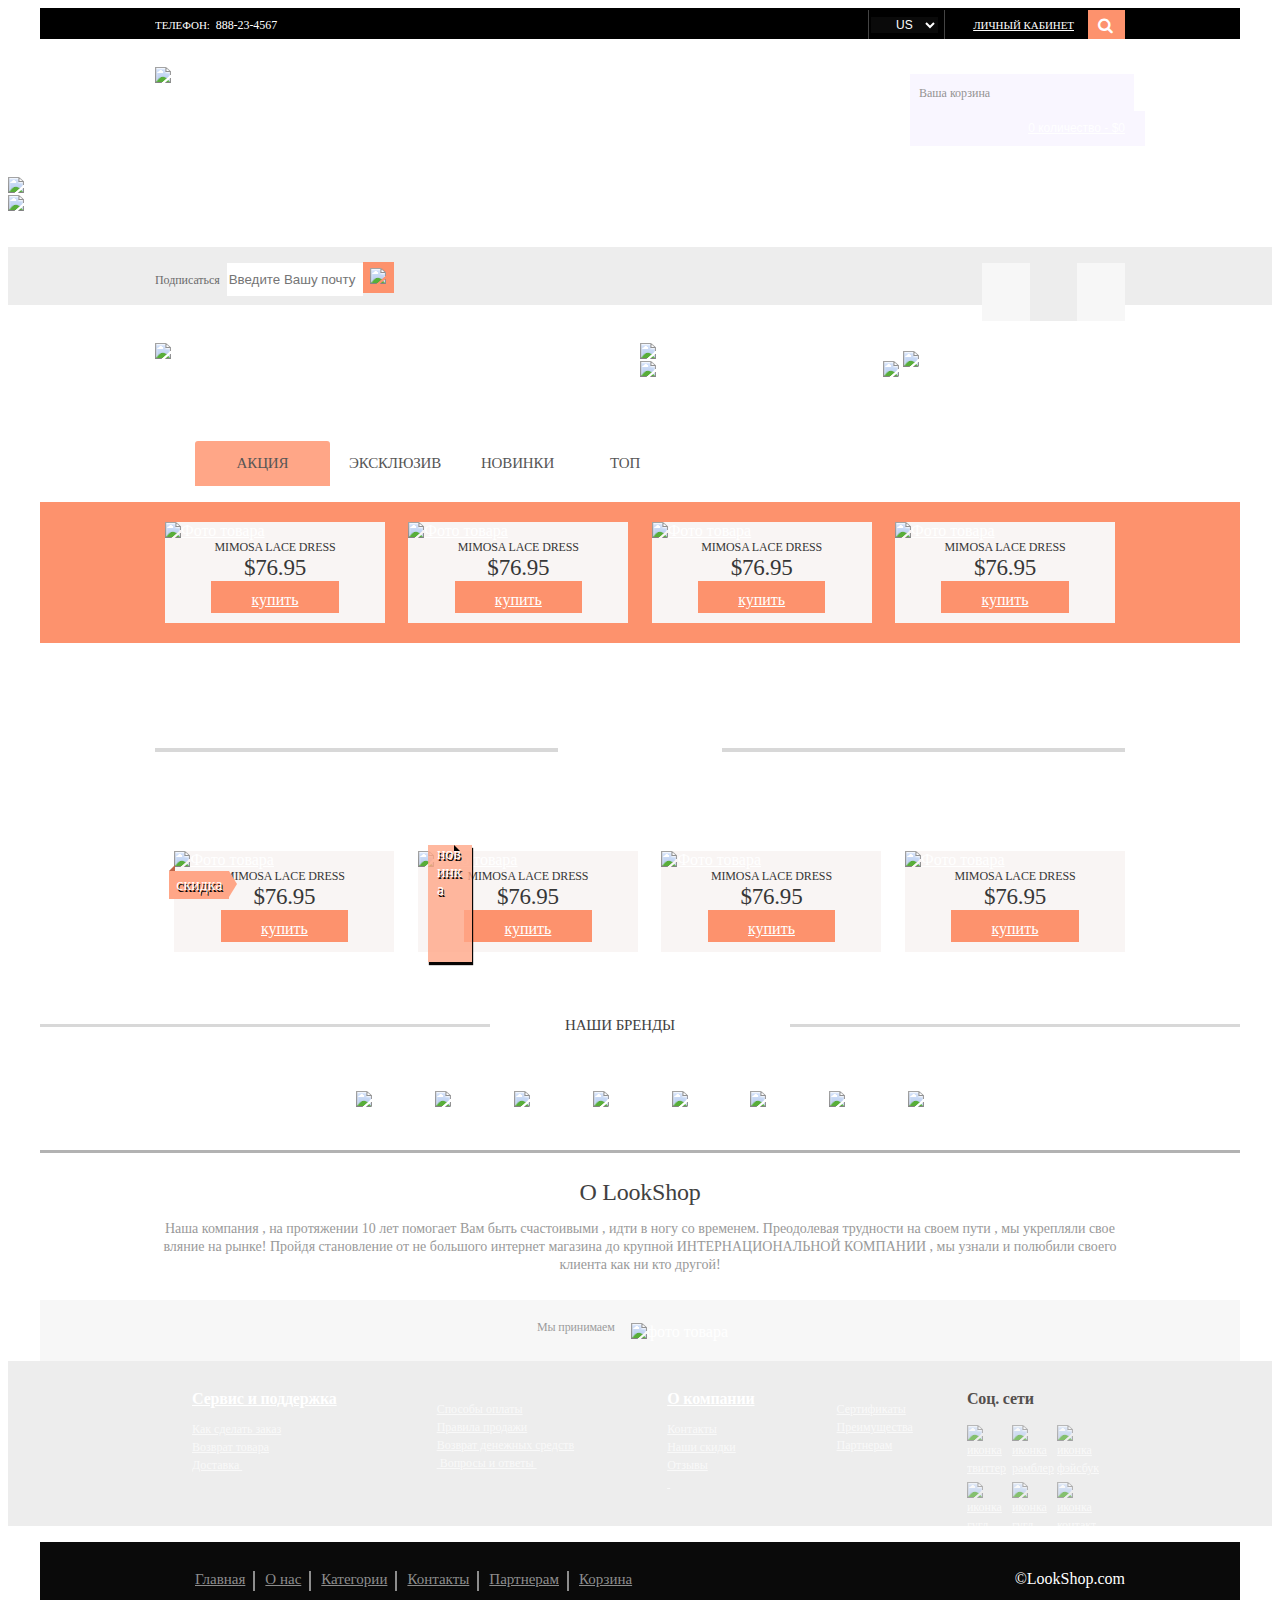
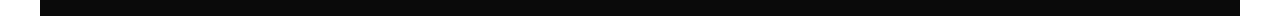
==== index.html @ 387d5df9 "remove template page about 06.12.17 18.17" ====
<!DOCTYPE html>
<html>
<head>
    <meta charset="utf-8">
    <meta name="viewport" content="width=device-width initial-scale=1.0">
    <title>Интернет Магазин</title>
    <link rel="stylesheet" type="text/css" href="css/normalize.css" >
    <link href="//maxcdn.bootstrapcdn.com/font-awesome/4.1.0/css/font-awesome.min.css" rel="stylesheet">
    <link rel="stylesheet" type="text/css" href="css/style.css" >
    <link rel="stylesheet" type="text/css" href="css/animate.min.css">
    <link rel="stylesheet" type="text/css" href="css/media.css" >
    <link rel="stylesheet" type="text/css" href="libs/slick/slick.css"/>
    <link rel="stylesheet" type="text/css" href="libs/slick/slick-theme.css"/>
    <link href="http://allfont.ru/allfont.css?fonts=a_empirial" rel="stylesheet" type="text/css" />
    <script src="js/custom.js"></script>
</head>
<body>
<div id="modal_window" class="modal_dialog">
    <div>
        <a href="#close" id="close" title="Закрыть" class="close">X</a>
     <span>Если не зарегистрированны </span>   <button class="modal_button" value="registr">Зарегистрироваться</button>
        <form class="auth"  method="post">
                <input type="text" name="login" placeholder="введите ваш логин">
                <input type="password" name="password" placeholder="введите ваш пароль">
                <input type="button" value="Войти">
        </form>

    </div>
</div>
    <div class="main">
        <div class="header">
        <div class="wrapper">
            <div class="header_content">
                <div class="care inl"><span>телефон:</span><span class="care_tel">888-23-4567</span></div>
                <div class="right">
                    <div class=" inl select">
                        <form method="get">
                            <select id="phone" name="phone">
                                <option selected value="us">US</option>
                                <option value="rub">RUB</option>
                                <option value="byn">BYN</option>
                                <option value="eur">EUR</option>
                            </select>
                            </form>
                    </div>
                    <div class="inl account"><span class="account_list"><a href="#modal_window" id="open">личный кабинет</a></span></div>

                        <div class="container-2">
                            <span class="icon"><i class="fa fa-search"></i></span>
                            <input type="search" id="search" placeholder="Поиск..." />
                    </div>
                </div>
            </div>
            </div>
        </div>
        <section>
            <div class="wrapper">
                <nav>
                    <div class="logo">
                      <a href="/">  <img src="img/logo.png" alt="logo" title="на главную"></a>
                    </div>

                    <div class="basket">
                        <div class="basket_title">Ваша корзина</div>
                        <div class="bascet_count"><a href="">0 количество  -  $0</a></div>
                        <span class="products_cart">
                            Нет товаров
                        </span>
                    </div>
                    <div class="menu_list">
                    <span>menu</span><button class="top_menu"><img src="img/icons/rounded-rectangle-2-copy-2.png" alt="кнопка" title="открыть иеню"></button>
                        <ul class="menu">
                            <li class="menu_list_hover1"><a href="javascript:void(0);">новинки сезона</a>
                                <ul class="new_list">
                                    <li ><a href="#">новая коллекция(2017)</a></li>
                                    <li><a href="#">осень(2017)</a></li>
                                    <li><a href="#">зима(2017)</a></li>
                                </ul>
                            </li>
                            <li><a href="javascript:void(0);">дизайнерское</a>
                                <ul class="new_list">
                                    <li ><a href="#"></a></li>
                                    <li><a href="#">draftsman</a></li>
                                    <li><a href="#">developer</a></li>
                                </ul>
                            </li>
                            <li><a href="javascript:void(0);">женское</a>
                                <ul class="new_list">
                                    <li ><a href="#">нижнее белье(2017)</a></li>
                                    <li><a href="#">верхняя одежда(2017)</a></li>
                                    <li><a href="#">обувь(2017)</a></li>
                                </ul>
                            </li>
                            <li><a href="javascript:void(0);">мужское</a>
                                <ul class="new_list">
                                    <li ><a href="#">нижнее белье(2017)</a></li>
                                    <li><a href="#">верхняя одежда(2017)</a></li>
                                    <li><a href="#">обувь(2017)</a></li>
                                </ul>
                            </li>
                            <li><a href="javascript:void(0);">Скидки</a>
                                <ul class="new_list">
                                    <li><a href="#"> этот сезон</a> </li>
                                    <li><a href="#">прошлый сезон</a> </li>
                                </ul>
                            </li>
                        </ul>
                    </div>
                </nav>
            </div>
        </section>
        <section>
            <div class="slider_wrap">
                    <div class="single-item">
                        <div  class="slider_container"><img  class="" src="img/slider2-copy.png" alt="фото слайдер" title="фото слайдер"></div>
                       <div class="slider_container"> <img  class="" src="img/banner-three.jpg" alt="фото слайдер" title="фото слайдер"></div>
                        <!--<div class="slider_container"><img  class="" src="img/banner.jpg"></div>-->
                    </div>
                </div>

        </section>
        <section>
            <div class="find_us">
                <div class="wrapper abbs">
                    <div class="add_mail">
                     <span>Подписаться</span><input  type="text" placeholder="Введите Вашу почту">
                        <button id="remember_email"><img src="img/icons/rectangle-9.png"></button>
                    </div>
                    <div class="social">
                        <ul>
                          <li class="facebook"><a href="#"></a> </li><li class="twitter"><a href="#"></a></li><li class="last-soc"><a href="#"></a></li>
                        </ul>
                    </div>
                </div>
            </div>
        </section>
        <section>
            <div class="wrapper">
                <div class="content">
                    <div class="content_best">
                        <a href=""><img src="img/layer-6.png" alt="фото" title="стильный парень">
                            <p class="wow fadeInLeft back-top"><img src="img/7-layers.png"></p>
                        </a>

                    </div>
                    <div class="content_last">
                        <div class="summer">
                            <a href=""><img src="img/layer-3.png" alt="summer_party" title="летняя вечеринка">
                                <p class="wow bounceInRight back-right"><img src="img/4-layerss.png" alt=""></p>
                            </a>

                        </div>
                        <div class="best_sellers"><a href=""><img src="img/layer-5.png" alt="glass" title="девушка">
                            <p class="wow bounceInUp best_sellers_title">best sellers</p>
                        </a>

                        </div>
                        <div class="fall leather"><a href=""><img src="img/layer-7.png" alt="скидка" title="распродожа прошлый сезон">
                            <p class="wow bounceInRight fall leather_title">fall leather</p></a>

                            <span class=" wow bounceInRight fall_img"><a href="#"><img src="img/3-layerss.png" alt="смотреть" title="перейти"></a></span>
                        </div>
                    </div>
                </div>
            </div>
        </section>
        <section class="slider_but" id="slider_target">
            <div class="wrapper">
                <div class="slider_bott" >
                    <ul id="slider_bott_ul">
                        <li class="slider_items whiteborder">Акция</li><li class="slider_items">Эксклюзив</li><li class="slider_items">Новинки</li><li class="slider_items">Топ</li>
                    </ul>
                    <div id="slider_bott_ul_mobile">
                        <form>
                        <select>
                            <option selected>Акция</option>
                            <option>Эксклюзив</option>
                            <option>Новинки</option>
                            <option>Топ</option>
                        </select>
                            </form>
                    </div>

                </div>
            </div>
            <div class="slider_but_rasp" >
                        <div class="wrapper">
                        <div class="container_for_prod">
                            <div class="product_r">
                                <div class="product_r_cont_img">
                                    <a href="#"><img src="img/layer-19.png" alt="Фото товара" title="Изображение"></a>
                                </div>

                                <span class="title_r">MIMOSA LACE DRESS</span>
                                <div class="price"><span class="price_val_r">$</span><span class="product_price_r">76.95</span></div>
                                <span class="product_add_to_cart_r"><a href="">купить</a></span>
                                <span class="into_bascet"><a href="" class="disabled">в корзине</a></span>
                            </div>
                            <div class="product_r">
                                <div class="product_r_cont_img">
                                    <a href="#"><img src="img/layer-17.png" alt="Фото товара" title="Изображение"></a>
                                </div>

                                <span class="title_r">MIMOSA LACE DRESS</span>
                                <div class="price"><span class="price_val_r">$</span><span class="product_price_r">76.95</span></div>
                                <span class="product_add_to_cart_r"><a href="">купить</a></span>
                                <span class="into_bascet"><a href="" class="disabled">в корзине</a></span>
                            </div>
                            <div class="product_r">
                                <div class="product_r_cont_img">
                                    <a href="#"><img src="img/layer-40.jpg" alt="Фото товара" title="Изображение"></a>
                                </div>
                                <span class="title_r">MIMOSA LACE DRESS</span>
                                <div class="price"><span class="price_val_r">$</span><span class="product_price_r">76.95</span></div>
                                <span class="product_add_to_cart_r"><a href="">купить</a></span>
                                <span class="into_bascet"><a href="" class="disabled">в корзине</a></span>
                            </div>
                            <div class="product_r">
                                <div class="product_r_cont_img">
                                    <a href="#"><img src="img/layer-41.jpg" alt="Фото товара" title="Изображение"></a>
                                </div>
                                <span class="title_r">MIMOSA LACE DRESS</span>
                                <div class="price"><span class="price_val_r">$</span><span class="product_price_r">76.95</span></div>
                                <span class="product_add_to_cart_r"><a href="">купить</a></span>
                                <span class="into_bascet"><a href="" class="disabled">в корзине</a></span>
                            </div>
                        </div>
                        </div>
            </div>

        </section>
        <section>
            <div class="wrapper">
                <div class="chang_container">
                    <div class="chang_left"></div>
                    <div class=" wow flip chanj_icon">
                    </div>
                    <div class="chang_right"></div>
                </div>
            </div>
        </section>
        <section>
            <div class="wrapper">
                <div class="centred">
                    <div class="product_r ">
                        <div class="sale"><span>скидка</span></div>
                              <a href="#"><img src="img/layer-39.jpg" alt="Фото товара" title="Изображение"></a>
                            <span class="title_r">MIMOSA LACE DRESS</span>
                            <div class="price"><span class="price_val_r">$</span><span class="product_price_r">76.95</span></div>
                            <span class="product_add_to_cart_r"><a href="">купить</a></span>
                            <span class="into_bascet"><a href="" class="disabled">в корзине</a></span>
                    </div>
                    <div class="product_r">
                        <span class="new_product">новинка</span>
                       <a href="#"> <img src="img/layer-18.png" alt="Фото товара" title="Изображение"></a>
                        <span class="title_r">MIMOSA LACE DRESS</span>
                        <div class="price"><span class="price_val_r">$</span><span class="product_price_r">76.95</span></div>
                        <span class="product_add_to_cart_r"><a href="">купить</a></span>
                        <span class="into_bascet"><a href="" class="disabled">в корзине</a></span>
                    </div>
                    <div class="product_r ">
                       <a href="#"> <img src="img/layer-18.png" alt="Фото товара" title="Изображение"></a>
                        <span class="title_r">MIMOSA LACE DRESS</span>
                        <div class="price"><span class="price_val_r">$</span><span class="product_price_r">76.95</span></div>
                        <span class="product_add_to_cart_r"><a href="">купить</a></span>
                        <span class="into_bascet"><a href="" class="disabled">в корзине</a></span>
                    </div>
                    <div class="product_r ">
                       <a href="#"> <img src="img/layer-18.png" alt="Фото товара" title="Изображение"></a>
                        <span class="title_r">MIMOSA LACE DRESS</span>
                        <div class="price"><span class="price_val_r">$</span><span class="product_price_r">76.95</span></div>
                        <span class="product_add_to_cart_r"><a href="">купить</a></span>
                        <span class="into_bascet"><a href="" class="disabled">в корзине</a></span>
                    </div>
                </div>
            </div>
        </section>
        <section class="brands_list">
            <div class="footer_slide">
                <div class="left_hr"></div>
                <div class="centr_hr"><span>Наши бренды</span></div>
                <div class="rigth_hr"></div>
            </div>
            <div class="brands">
                <div class="wrapper">
                    <ul class="brands_ul">
                        <li><a href=""><img src="img/layer-21.png" alt="бренд" title="бренд"></a> </li>
                        <li><a href=""><img src="img/layer-22.png" alt="бренд" title="бренд"></a> </li>
                        <li><a href=""><img src="img/layer-23.png" alt="бренд" title="бренд"></a> </li>
                        <li><a href=""><img src="img/layer-24.png" alt="бренд" title="бренд"></a> </li>
                        <li><a href=""><img src="img/layer-25.png" alt="бренд" title="бренд"></a> </li>
                        <li><a href=""><img src="img/layer-26.png" alt="бренд" title="бренд"></a> </li>
                        <li><a href=""><img src="img/layer-27.png" alt="бренд" title="бренд"></a> </li>
                        <li><a href=""><img src="img/layer-28.png" alt="бренд" title="бренд"></a> </li>
                    </ul>
                </div>
            </div>
        </section>
        <section>
            <div class="wrapper">
                <div class="obout">
                    <h1>О LookShop</h1>
                    <p>
                       Наша компания , на протяжении 10 лет помогает Вам быть счастоивыми , идти в ногу со временем.
                        Преодолевая трудности на своем пути , мы укрепляли свое вляние на рынке! Пройдя становление от не большого интернет магазина
                        до крупной ИНТЕРНАЦИОНАЛЬНОЙ КОМПАНИИ , мы узнали и полюбили своего клиента как ни кто другой!
                    </p>
                </div>
            </div>
        </section>
        <section>
            <div class="we_accept">
                <div class="img_accept">
                <span>Мы принимаем</span>    <img src="img/layer-29.png" alt="фото товара" title="зображение">
                </div>
            </div>
        </section>
        <section>
            <footer>
                <div class="footer_list">
                    <ul class="footer_customer">
                        <li><a href="#">Сервис и поддержка</a></li>
                        <li><a href="#">Как сделать заказ</a> </li>
                        <li><a href="#">Возврат товара</a></li>
                        <li><a href="#">Доставка </a></li>
                    </ul>
                    <ul class="footer_info">
                        <li><a href="#"></a></li>
                        <li><a href="#">Способы оплаты</a>  </li>
                        <li><a href="#">Правила продажи</a></li>
                        <li><a href="#">Возврат денежных средств</a></li>
                        <li><a href="#"> Вопросы и ответы </a></li>
                        <li><a href="#"></a></li>
                    </ul>
                    <ul class="footer_camp">
                        <li><a href="#">О компании</a> </li>
                        <li><a href="#">Контакты</a></li>
                        <li><a href="#">Наши скидки</a></li>
                        <li><a href="#">Отзывы</a></li>
                        <li><a href="#"> </a></li>
                        <li> <a href="#"></a></li>
                    </ul>
                    <ul class="fooret_sity">
                        <li><a href="#"></a></li>
                        <li><a href="#">Сертификаты</a></li>
                        <li><a href="#">Преимущества</a></li>
                        <li><a href="#">Партнерам</a></li>
                        <li><a href="#"></a></li>
                        <li><a href="#"></a></li>
                    </ul>
                    <ul class="social_footer">
                        <li>Соц. сети</li>
                        <li><span class="twitt">
                            <a href="#"><img src="img/icons/vector-smart-objectr.png" alt="иконка твиттер" title="твиттер"></a>
                        </span><span class="ramb">
                             <a href="#"><img src="img/icons/vector-smart-objecte.png"alt="иконка рамблер" title="рамблер"></a>
                        </span><span class="face">
                             <a href="#"><img src="img/icons/vector-smart-objectw.png"alt="иконка фэйсбук" title="фэйсбук"></a>
                        </span></li>
                        <li><span class="googl">
                            <a href="#"><img src="img/icons/vector-smart-objectg.png" alt="иконка гугл" title="гугл"></a>
                        </span><span class="t">
                           <a href="#"><img src="img/icons/vector-smart-objecttt.png" alt="иконка гугл" title="соц сеть"></a>
                        </span><span class="vk">
                            <a href="#"><img src="img/icons/vector-smart-objectvv.png" alt="иконка контакт" title="контакт"></a>
                        </span></li>
                    </ul>
                </div>
                <div class="footer_adapt">
                    <button class="bottom_menu"><img src="img/icons/rounded-rectangle-2-copy-3.png"></button>
                    <div class="wrapper">
                        <ul class="footer_adapt_list">
                            <li><a href="/">Главная</a></li>
                            <li><a href="about.html">О нас</a></li>
                            <li><a href="products.html">Категории</a></li>
                            <li><a href="contact.html">Контакты</a></li>
                            <li><a href="partneram.html">Партнерам</a></li>
                            <li><a href="basket.html">Корзина</a></li>
                        </ul>
                        <span class="copy">&copy;LookShop.com</span>
                    </div>
                </div>
            </footer>
        </section>
    </div>
    <script src="https://ajax.googleapis.com/ajax/libs/jquery/3.2.1/jquery.min.js"></script>
    <script src="libs/slick/slick.min.js"></script>
    <script src="js/jqyery.js"></script>
    <script src="js/wow.min.js"></script>

    <script>
        new WOW().init();
    </script>
</body>
</html>
---- css/style.css ----
html,body{
    height: 100%;
    background-color: #ffffff;
    position: relative;
}
/*modal window*/
.modal_dialog{
    position: fixed;
    left: 0;
    top:0;
    bottom: 0;
    right: 0;
    background: rgba(0,0,0,0.8);
    z-index: 88888;
    display: none;
}

.modal_dialog > div{
    width: 400px;
    position: relative;
    margin: 50px auto;
    padding: 10px;
    border-radius: 10px;
    background: linear-gradient(to bottom, #fd926d 0%, #ffffff 100% );

}
.close {
    background: #606061;
    color: #FFFFFF;
    line-height: 25px;
    position: absolute;
    right: -12px;
    text-align: center;
    top: -10px;
    width: 24px;
    text-decoration: none;
    font-weight: bold;
    -webkit-border-radius: 12px;
    -moz-border-radius: 12px;
    border-radius: 12px;
    -moz-box-shadow: 1px 1px 3px #000;
    -webkit-box-shadow: 1px 1px 3px #000;
    box-shadow: 1px 1px 3px #000;
}

.close:hover { background: #00d9ff; }

.modal_button{
    color:#fd926d;
    border: navajowhite;
    border-radius: 4px;
    margin-left: 18px;
    margin-right: 27px;
    height: 35px;
    transition: all 1s;
    background: #ffffff;
}
.modal_button:hover{
    box-shadow: 0 0 1px 1px #080503;
}

.modal_button:active{
    box-shadow: 0 0 1px 1px #080503 inset;
}

.auth input[type=text],.auth input[type=password]{
    display: block;
    margin-top: 10px;
    margin-bottom: 20px;
    margin-left: auto;
    margin-right: auto;
    border-radius: 2px;
    padding: 10px;
    border: none;
    width: 170px;
    outline: 3px solid rgba(253, 146, 109, 0.94);

}
.auth input[type=text]:hover,.auth input[type=password]:hover{
    background:linear-gradient(to bottom, #fd926d 0%, #ffffff 100%);
}

.auth input[type=button]{
    display: block;
    border: none;
    border-radius: 2px;
    margin: 0 auto;
    width: 100px;
    height:20px;
    background: #ffffff;
}
.auth input[type=submit]:active{
    background: #000000;
    color: rgba(255, 255, 255, 1);
}
/*modal window and*/
.main{
    width: 100%;
}
*{
    color: white;
}
@font-face {
    font-family: Arial - Bold MT; /* Гарнитура шрифта */
    src: url(/fonts/ArialBoldMT.ttf); /* Путь к файлу со шрифтом */
}
.header{
    max-width: 1200px;
    height: 31px;
    margin: 0 auto;
    line-height: 31px;
    background-color: #000000;

}

.wrapper{
    margin: 0 auto;
    max-width: 970px;
    height: 100%;
}
.header_content{
    overflow: hidden;
    height: 31px;
}
.header_top_menu{
    margin: 0;
    padding: 0;
    height: 31px;
    display: inline-block;
    float: right;
}
.header_top_menu li{
    height: 31px;
    display: inline-block;
}
.care{
    font-family: "Source Sans Pro";
    font-size: 11px;
    font-weight: 400;
    text-transform: uppercase;
    letter-spacing: -0.06px;
}
.care_tel{
    font-size: 12px;
    margin-left: 6px;
}
.inl{
    display: inline-block;
}
.right{
    float: right;
}
.select{
    text-align: center;
    width: 71px;
    font-family: "Source Sans Pro";
    font-size: 11px;
    font-weight: 400;
    text-transform: uppercase;
    padding-right: 0px;
    letter-spacing: -0.06px;
    border-left: 1px solid #444444;
    position: relative;
}
.select select{
    border: none;
    font-size: 12px;
    padding-left: 21px;
    outline: none!important;
}
#slider_bott_ul_mobile{
    display: none;
}

#phone{
    color: #ffffff;
    background-color: #0a0a0a;
    outline: none;
}
.account{
    text-align: right;
    width: 129px;
    font-family: "Source Sans Pro";
    font-size: 11px;
    font-weight: 400;
    text-transform: uppercase;
    padding-right: 15px;
    letter-spacing: -0.06px;
    position: relative;
    border-left: 1px solid #444444;
    border-right: 1px solid #444444;

}
.account:after{
    content: '';
    display: block;
    position: absolute;
    top: 0;
    left: 100%;
    width: 1px;
    height: 100%;

}
.account_list a {
    color: #ffffff;
    text-decoration: underline;
}

.icon_search{
    width: 34px;
    border-right: 1px solid #444444;
    position: relative;
}
.icon_search img{
    vertical-align: middle;
    padding-left: 5px;
}
.icon_search form{
    position: absolute;
}

.container-2{
    width: 31px;
    height: 31px;
    display: inline-block;
    vertical-align: middle;
    white-space: nowrap;
    position: relative;
}

.container-2 input#search{
    width: 27px;
    height: 31px;
    background: #fd926d;
    border: none;
    position: absolute;
    top: 0;
    right: 0;
    font-size: 10pt;
    /* float: left; */
    padding-right: 35px;
    color: #fff;
    -webkit-transition: width .55s ease;
    -moz-transition: width .55s ease;
    -ms-transition: width .55s ease;
    -o-transition: width .55s ease;
    transition: width .55s ease;
}

.container-2 input#search::-webkit-input-placeholder {
    color: #f9f6ff;
}

.container-2 input#search:-moz-placeholder { /* Firefox 18- */
    color: #c7c4ff;
}

.container-2 input#search::-moz-placeholder {  /* Firefox 19+ */
    color: #c7c4ff;
}

.container-2 input#search:-ms-input-placeholder {
    color: #c7c4ff;
}
.container-2 .icon{
    position: absolute;
    top: 0px;
    left: 4px;
    width: 100%;
    height: 100%;
    /* margin-left: 17px; */
    /* margin-top: 17px; */
    z-index: 1;
    /* color: #4f5b66; */

}
.container-2 input#search:focus, .container-2 input#search:active{
    outline:none;
    width: 300px;
}

.container-2:hover input#search{
    width: 300px;
}

.container-2:hover .icon{
    color: #ff564f;
}


nav{

    padding: 0;
}
nav:after{
    content: '';
    display: block;
    clear: both;
}

.logo{
    padding-top: 12px;
    height: 106px;
    line-height: 106px;
    float: left;

}
.menu_list{
    margin-left: 120px;
    margin-right: 215px;
    padding-right: 20px;
}
.menu_list span{
    display: none;
}
.top_menu{
    display: none;
}
.munu_buttom{
    display: none;
}
.munu_buttom img{
    width: 50px;
    height: 50px;
}

.menu{
   display: flex;
    align-items: center;
    justify-content: space-around;
    height: 106px;
}

.menu_list li{
    display: inline-block;
    color: #000000;
    font-family: "Source Sans Pro";
    font-size: 19px;
    font-weight: 400;
    letter-spacing: -0.08px;
    list-style-type: none;
    position: relative;
}
.menu li a{
    display: block;
    height: 100%;
    width: 100%;
}
.menu li a:hover{
    text-decoration: overline;
}

.menu_list li:after{
    content: '';
    display: block;
    position: absolute;
    top: 50%;
    right: -14px;
    width: 9px;
    height: 5px;
    background: url(../img/icons/pix1.png) no-repeat;
}
.menu_list li:hover:after{
    background: url(../img/icons/pix2.png) no-repeat;
}

.menu li .new_list{
    min-width: 180px;
    position: absolute;
    left: -56px;
    top: 100%;
    display: none;
    list-style-type: none;
    transition: 0.9s;


}
.menu li:hover .new_list{
    display: block;
    z-index: 200;
}
.new_list li{
    display: block;
    height: 53px;
    width: 100%;
    margin: 0;
    padding: 0;
    font-size: 12px;
    line-height: 53px;
    background:linear-gradient(to bottom, #fd926d 0%, #fd554b 100%);
    text-align: center;
    text-transform: uppercase;
}
.new_list li:after{
    content: '';
    display: none;
}

.new_list li a:hover:before{
   content: '';
    display: block;
    width: 5px;
    height: 100%;
    background-color: #080503;
    position: absolute;

}
.new_list li a {
    transition: 0.7s;
    display: block;
    width: 100%;
    height: 100%;
    position: relative;
}
.new_list li a:hover{
    text-decoration: none;
}

.basket{
    width: 215px;
    height: 69px;
    float: right;
    margin-top: 19px;
    position: relative;
    transition: 0.7s;
    box-sizing: border-box;

}

.basket:after{
    content: '';
    display: block;
    clear: both;
}

.basket_title{
    width: 215px;
    height: 35px;
    line-height: 35px;
    background: #f9f6ff;
    padding-left: 9px;
    padding-top: 2px;
    color: #949393;
    font-family: "Source Sans Pro";
    font-size: 12px;
    font-weight: 400;
}
.bascet_count{
    width: 215px;
    height: 35px;
    line-height: 35px;
    background: #f9f6ff;
    text-align: right;
    padding-right: 20px;
    color: #949393;
    font-family: "Arial MT",sans-serif;
    font-size: 12px;
    font-weight: 400;
}
.basket:after{
    position: absolute;
    top: 15px;
    left: 91%;
    content: '';
    display: block;
    width: 9px;
    height: 6px;
    background: url(../img/icons/pixel.png) no-repeat;
}

.basket:before{
    position: absolute;
    top: 40px;
    left: 10px;
    content: '';
    display: block;
    width: 20px;
    height: 20px;
    background: url(../img/icons/vector-smart-object.png) no-repeat;

}


.products_cart{
   display: none;
    width: 216px;
    position: absolute;
    top: 64px;
    left: 0;
    text-align: center;
    background-color: #fafafa;
    color: #6b6b6b;
    z-index: 20;
    transition: 0.7s;
    padding: 10px;
}
.basket:hover .products_cart{
    display: block;
}

.slider_wrap{
    width: 100%;
    margin: 0 auto;
    position: relative;
}
.slider_container img{
    height: 400px;
    width: 100%;
}

.slick-list{
    overflow: hidden;
}
.slider_body .slick-list{
    overflow: visible;
}
.slider_wrap .slick-next{
    top: 45%;
    z-index: 100;
}
.slider_wrap .slick-prev{
   left: 0;
    top: 45%;
    z-index: 100;
}
.slider_wrap .slick-prev:after{
    content: '';
    display: block;
    width: 100%;
    height: 100%;
    background: #d6d2cd;
    color: rgba(255, 255, 255, 0.56);
    background: url("../img/icons/arrow_left.svg") no-repeat;

}
.slider_wrap .slick-next:after{
    content: 'sdg';
    display: block;
    width: 100%;
    height: 100%;
    background: #d6d2cd;
    color: rgba(255, 255, 255, 0.56);
    background: url("../img/icons/arroe-right.svg") no-repeat;
}
.find_us{
    height: 58px;
    background-color: #ededed;
    margin-top: 34px;
}
.add_mail{
    display: inline-block;
    width: 260px;
    padding-top: 13px;
    position: relative;
    margin-right: auto;
}
.abbs{
    position: relative;
}
.add_mail span{
    color: #6b6b6b;
    font-family: "Source Sans Pro";
    font-size: 12px;
    font-weight: 400;
    letter-spacing: -0.06px;
    margin-right: 7px;
}
.add_mail button{
    border: none;
    /* display: block; */
    /* display: inline-block; */
    width: 31px;
    height: 31px;
    background-color: #fd926d;
    /* position: absolute; */
    /* top: 13px; */
    /* right: 21px; */
    margin: 0;
    padding: 0;
    margin-top: 2px;
    margin-left: -4px;
}
input[type=text]{
    /* padding-left: 10px; */
    /* display: inline-block; */
    /* vertical-align: middle; */
    width: 132px;
    height: 31px;
    background-color: #ffffff;
    border: none;
}
.social{
    position: absolute;
    right: 0;
   text-align: right;
    display: inline-block;
    width: 183px;
    height: 58px;


}
.social li {
    width: calc(100% /3);
    display: inline-block;
    vertical-align: middle;
    text-align: center;
}

.social li a{
    display: block;
    width: 100%;
    height: 100%;
}

.social li a:hover{
   border: 1px solid transparent;
}


.facebook{

    height: 58px;
    background: url("../img/icons/shape-2.png") no-repeat center;
    background-color: #f7f7f7;
}
.twitter{

    height: 58px;
    background: url("../img/icons/shape-3.png") no-repeat center;
    background-color: #ededed;
}
.last-soc{

    height: 58px;
    background: url("../img/icons/shape-4.png") no-repeat center ;
    background-color: #f7f7f7;
}
.content{
    padding-top: 38px;
    display: flex;
    overflow: hidden;

}

.content_best{
    flex-basis: 50%;
    position: relative;
}

.content_best img{
    width: 100%;
    display: block;
}
.back-top{
    position: absolute;
    top: 58px;
    left: 221px;
}

.content_last{
    display: flex;
    flex-wrap: wrap;
    flex-basis: 50%;
}
.summer{
    width: 100%;
    position: relative;
}
.summer img{
    width: 100%;
    display: block;
}

.back-right{
    position: absolute;
    top: 20px;
    left: 25px;
}
.best_sellers{
    width: 50%;
    position: relative;
}
.best_sellers img{
    width: 100%;
    display: block;
}

.best_sellers_title{
    position: absolute;
    top: 73%;
    left: 17px;
    text-shadow: 0 2px 0 rgba(0, 0, 0, 0.19);
    color: #ffffff;
    font-family: "Source Sans Pro";
    font-size: 30px;
    font-weight: 400;
    text-transform: uppercase;
}
.fall leather{
    width: 50%;
    position: relative;
}
.fall leather img{
    width: 100%;
    display: block;
}
.fall leather_title{
    position: absolute;
    top: 20px;
    left: 20px;
    color: #ffffff;
    font-family: "Source Sans Pro";
    font-size: 36px;
    font-weight: 400;
    line-height: 30px;
    text-transform: uppercase;
}

.fall_img{
    position: absolute;
    left: 20px;
    bottom: 10px;
}

.slider_but{
    margin: 0 auto;
    margin-top: 46px;
    max-width: 1200px;
    max-height: 466px;
    overflow: hidden;
}
.slider_bott{
    clear: both;
}

.slider_bott li{
    display: inline-block;
    text-align: center;
    color: #555555;
    font-size: 15px;
    height: 45px;
    line-height: 45px;
    font-weight: 400;
    text-transform: uppercase;
    /* Text style for "designers" */
    letter-spacing: -0.15px;

}
.slider_bott ul{
    display: inline-block;
}

#slider_bott_ul{
    cursor: pointer;
}


.slider_bott li:first-child{
    width: 135px;

}
.slider_bott li:nth-child(2){
    width:130px;
}
.slider_bott li:nth-child(3){
    width:115px;
}
.slider_bott li:last-child{
    width: 100px;
}
.container_for_prod{
    display: flex;
    justify-content: space-between;
    padding-top: 20px;
    margin-left: 10px;
    margin-right: 10px;
}
.product_r_cont_img{
    max-width: 220px;
    max-height: 290px;
    overflow: hidden;
}

.slider_but_rasp{
    background: #fd926d;
}

.whiteborder {
    border-radius: 3px 3px 0  0;
    background-color: #ffa687;
}

.hede{
    display: none!important;
}
.showw{
    display: block!important;
}


/*products*/

.slider_body .product_r:hover{
    transform: scale(1.1);
}
.product_r{
    display: flex;
    flex-direction: column;
    flex-wrap: wrap;
    flex-basis: 220px;
    justify-content: space-between;
    background-color: #f9f5f4;
    transition: 1s;
    position: relative;
    margin-bottom: 20px;
}
.product_r:last-child{
    margin-right: 0;
}

.product_r:hover {
    transform: scale(1.1);
}


.sale{
    position: absolute;
    top: 20px;
    left: -5px;
    width: 60px;
    height: auto;
background: rgba(255, 166, 135,1);
    text-align: center;
}
.sale span{
    display: block;
    padding: 5px;
    text-shadow:  1px 2px #000000;
}
.sale span:after{
    content: '';
    display: block;
    position: absolute;
    left: 100%;
    top:0;
    width: 0;
    height: 0;

    border-left: 8px solid rgba(255, 166, 135,1);
    border-top: 13px solid transparent;
    border-bottom: 13px solid transparent;
}

.sale span:before{
    content: '';
    display: block;
    position: absolute;
    left: 0px;
    top: -6px;
    width: 0;
    height: 0;
    border-bottom: 6px solid #c06547;
    border-left: 6px solid transparent;

}
.new_product{
    position: absolute;
    top: -6px;
    left: 10px;
    display: block;
    width: 26px;
    height: 117px;
    background: rgba(255, 166, 135, 0.8);
    word-wrap: break-word;
    padding: 0 9px;
    box-shadow: 1px 3px 1px 0px #080503;
    text-shadow:  1px 2px #000000;
}
.new_product:before{
    content: '';
    display: block;
    position: absolute;
    top: 0;
    left: 26px;
    width: 0;
    height: 0;
    border-right: 6px solid transparent;
    border-bottom: 6px solid #000000;
}

.product_r_hover:hover{
    transform: scale(1.1);
}



.product_r img{
    width: 100%;
    height: auto;
    display: block;
}
.wrapper_img{
    overflow: hidden;
}

.title_r{
    display: block;
    text-align: center;
    color: #373737;
    font-family: "Source Sans Pro";
    font-size: 12px;
    font-weight: 400;
    text-transform: uppercase;
    letter-spacing: -0.14px;
}

.price_val_r{
    display: inline-block;
    color: #373737;
    font-family: "Source Sans Pro";
    font-size: 23px;
    font-weight: 400;
    text-transform: uppercase;
    letter-spacing: -0.22px;
}

.product_price_r{
    color: #373737;
    font-family: "Source Sans Pro";
    font-size: 23px;
    font-weight: 400;
    text-transform: uppercase;
    letter-spacing: -0.22px;
}
.price{
    text-align: center;
}
.product_add_to_cart_r{
    display: block;
    width: 58%;
    height: 32px;
    margin: 0 auto;
    background: #fd926d;
    text-align: center;
    margin-bottom: 10px;
    box-sizing: border-box;

}

.block_sale .product_add_to_cart_r{
    width: 100px;
}
.product_add_to_cart_r a{
    display: block;
    width: 100%;
    height: 100%;
    color: #ffffff;
    padding: 10px;
    box-sizing: border-box;
}

.into_bascet{
    display: none;
    width: 120px;
    height: 32px;
    margin: 0 auto;
    background: rgba(8, 5, 3, 0.94);
    text-align: center;
}
.into_bascet a.disabled {
    display: block;
    width: 100%;
    height: 100%;
    padding: 10px;
    pointer-events: none; /* делаем ссылку некликабельной */
    cursor: default; /* устанавливаем курсор в виде стрелки */
    color: #999; /* цвет текста для нективной ссылки */

}

.chang_container{
    display: flex;
    justify-content: space-between;
    align-items: center;
    margin-top: 28px;
    margin-bottom: 23px;
}
.chang_left{
    width: calc(50% - 80px);
    height: 4px;
    background-color: #b2b2b2;
    opacity: 0.5;
}
.chang_right{
    width: calc(50% - 80px);
    height: 4px;
    background-color: #b2b2b2;
    opacity: 0.5;
}
.chanj_icon{
    position: relative;
    width: 165px;
    height: 157px;
    background: url(../img/6-layers.png) no-repeat center;
    z-index:800;
}
.chanj_icon span{
    width: 73px;
    height: 27px;
    position: absolute;
    top: 33px;
    left: 32px;
    font-family: "Source Sans Pro";
    font-size: 17px;
    font-weight: 400;
    text-transform: uppercase;
}
.centred{
    display: flex;
    flex-wrap: wrap;
    margin-left: 2%;
    justify-content: space-between;
    margin-bottom: 44px;
}


.footer_slide{
    display: flex;
    margin-top: 31px;
    margin-bottom: -8px;
    align-items: center;
    max-width: 1200px;
    margin: 0 auto;
    justify-content: space-between;

}
.left_hr{
    max-width:507px;
    min-width: calc(50% - 150px);
    height: 3px;
    background-color: #b2b2b2;
    opacity: 0.5;
}
.rigth_hr{
    max-width: 507px;
    min-width: calc(50% - 150px);
    height: 3px;
    background-color: #b2b2b2;
    opacity: 0.5;
}
.centr_hr{
    display: inline-table;
    width: 150px;
}
.centr_hr span{

    color: #414141;
    font-family: "Source Sans Pro";
    font-size: 15px;
    font-weight: 400;
    text-transform: uppercase;
    letter-spacing: -0.15px;
}
.brands{
    height: 100px;
    max-width: 1200px;
    border-bottom: 3px solid #b2b2b2;
    margin: 0 auto;

}
.brands ul{
    display: flex;
    justify-content: center;
    height: 100px;
    flex-wrap: wrap;
    align-items: center;
}

.brands ul li{
    display: flex;
    padding-left: 23px;
}
.brands ul li:first-child{
    padding-left: 0;
}
.brands_media{
    display: none;
}
.obout{
    text-align: center;

}
.obout h1{
    color: #414141;
    font-family: "Source Sans Pro";
    font-size: 24px;
    font-weight: 400;
    letter-spacing: -0.24px;
    margin-top: 26px;
    margin-bottom: 9px;
}
.obout p{
    color: #999999;
    font-family: "Source Sans Pro";
    font-size: 14px;
    font-weight: 400;
    line-height: 18px;
}

.img_accept{
    display: inline;
    margin: 0 auto;
}
.img_accept img{
    margin-right: 15px;
}
.we_accept{
    display: flex;
    max-width: 1200px;
    margin: 0 auto;
    margin-top: 26px;
    align-items: center;
    height: 61px;
    background-color: #f7f7f7;
    text-align: center;
    vertical-align: middle;
}

.we_accept span {
    opacity: 0.5;
    color: #414141;
    font-family: "Source Sans Pro";
    font-size: 12px;
    font-weight: 400;
    letter-spacing: -0.12px;
    vertical-align: super;
    margin-right: 12px;
}
/*product galery*/
.centred .product:first-child{
    margin-left: 0;
}

/*products page*/

.slider_3 button.slick-prev{
    left: 0px;
    top: calc(50% - 44px);
    z-index: 100;

}

.slider_3 button.slick-next{
    right: 0px;
    top: calc(50% - 44px);
}


.slider_3 button.slick-prev:after{
    content: '';
    display: block;
    width: 100%;
    height: 100%;
    background: url("../img/icons/arrow_left.svg") no-repeat;
}

.slider_3 button.slick-next:after{
    content: '';
    display: block;
    width: 100%;
    height: 100%;
    background: url("../img/icons/arroe-right.svg") no-repeat;
}
.products_for_slide{
    display: inline-flex!important;
    justify-content: space-between;
    padding: 30px;
    flex-wrap: nowrap;
    width: 100%;
    height: auto;
    box-shadow: 0px 0 23px -1px #080503 inset;

}
.products_for_slide:hover{
    box-shadow: 0px 0 23px -1px #fd926d inset;
}

.products_img_slide{
    overflow: hidden;
    min-width: 250px;
    max-width: 300px;
    height: 328px;
}

.products_img_slide img{
    width: 100%;
    height: auto;
    display: block;
}

.products_content_for_slide{
    flex-grow: 1;
    flex-basis: 650px;
}
.products_title,.products_text,.products_price{
    color: #d6d2cd;
    font-style: italic;

}
.products_title{
    text-shadow: 1px 1px #000;
    font-size: 25px;
    margin-bottom: 20px;
    margin-left: 20px;
}

.products_text{
    width: 70%;
    text-align: justify;
    font-size: 20px;
    margin: 20px;
    text-shadow: 1px 1px rgb(8, 5, 3);
}


.products_price{
    font-size: 20px;
    margin-left: 20px;
    color: #fd926d;
}
.products_content{

    display: flex;
    margin-top: 21px;


}
.products_content_left{
    background-color: #f9f6ff;
    max-width: 720px;

}
.products_menu{
    flex-basis: 237px;
    background-color: #f9f6ff;
    margin-left: 10px;

}

.pagination{
    height: 31px;
    text-align: right;
    margin-bottom: 20px;
}
.pagination_count,.pagination_count span{
    display: inline-block;
    color: #4d4d4d;
    font-family: "Source Sans Pro";
    font-size: 11px;
    font-weight: 400;
}
.pagination ul{
    display: inline-flex;

}
.pagination ul li{
    display: inline-block;
    width: 30px;
    height: 31px;
    margin-left: 4px;
    color: #4d4d4d;
    background-color: #f4f4f4;
}
.pagination ul li a{
    display: inline-flex;
    width: 100%;
    height: 100%;
    align-items: center;
    justify-content: center;
}
.last_pag{

    background-color: #f4f4f4;
}
.pagination .active_pag{
    background-color: #e5e5e5;
}
.products_content_left > .centred > .product_r{
    justify-content: space-between;
    margin-right: 0px;
    margin-bottom: 28px;


}

.products_content_left > .centred > .product_r:first-child{
    margin-left: 0;

}
.products_content_left > .centred{
    flex-wrap: wrap;
    margin-left: 0;
}
.hr{
    height: 1px;
    background-color: #d6d6d6;
    margin-top: 15px;
    margin-bottom: 10px;
}
.products_menu_title h2{
    height: 31px;
    line-height: 31px;
    background-color: #0a0a0a;
}
.products_menu_title{
color: #ffffff;
    font-family: "Source Sans Pro";
    font-size: 12px;
    text-transform: uppercase;
}

#menu_body li ul {
    display: none;
}

#menu_body {

}
#menu_body a {
    display:inline-block;
    width: 92%;

}

#menu_body ul li {
    list-style-type: none;
    border-bottom: 1px solid #d6d6d6;
    color: #727272;
    font-family: "Source Sans Pro";
    font-size: 12px;
    font-weight: 400;
    line-height: 26px;
    text-transform: uppercase;
    position: relative;
}
.menu_icons_open:after{
    content: '';
    display: block;
    position: absolute;
    top: 7px;
    right: 9px;
    width: 9px;
    height: 9px;
    background: url(../img/rectangle-25.png) no-repeat center;
}
.menu_icons_close:after{
    content: '';
    display: block;
    position: absolute;
    top: 7px;
    right: 9px;
    width: 9px;
    height: 9px;
    background: url(../img/rectangle-25-copy-2.png) no-repeat center;
}

#menu_body ul li a {
    color: #0a0a0a;
    text-decoration: none;

}

#menu_body ul li ul li {
    border: 0;
    list-style-type: square;
    list-style-position: inside;
    color: #fd926d;
    background: #ffffff;
    padding-left: 10px;
}

#menu_body ul li ul{
    border-top: 1px solid #fff;
}

.polzunok{
    margin-top: 29px;
}

.polzunok label{
    color: #848484;
    padding-left: 5px;
}
#slider-range{
    margin-top: 23px;
}
.filtr_buut{
    display: block;
    width: 76px;
    border: 1px solid #ffffff;
    border-radius: 10px;
    margin: 0 auto;
    margin-top: 20px;
}


.size-title{
    display: block;
    margin-top: 40px;
    text-align: center;
    color: #5e5e5e;
    font-family: "Source Sans Pro";
    font-size: 12px;
    font-weight: 400;
    text-transform: uppercase;
}
.size{
    margin: 0 auto;
    display: flex;
    justify-content: space-between;
    list-style-type: none;margin-top: 10px;


}
.size li{
    width: calc(100% / 5 - 7px);
    height: 31px;
    text-align: center;
}
.size li a {
    display: flex;
    align-items: center;
    justify-content: center;
    width: 100%;
    height: 100%;
    color: #4d4d4d;
    background-color: #f4f4f4;
    font-family: "Source Sans Pro";
    font-size: 11px;
    font-weight: 400;
    text-transform: uppercase;
}
.size li a:hover{
    background-color: #fd926d;
    color: white;
}
.block_sale{
    margin-top: 38px;
}
.block_sale h2{
    height: 31px;
    line-height: 31px;
    background-color: #000000;
}
.product_onsale{
    display: flex;
    margin-top: 9px;
    border-bottom: 1px solid  #d6d6d6;
}
.product_onsale_text{
    margin-left: 9px;
}
.product_onsale_title{
    color: #5e5e5e;
    font-family: "Source Sans Pro";
    font-size: 12px;
    font-weight: 400;
    text-transform: uppercase;
}
.last_price{
    display: inline-block;
    color: #5e5e5e;
    text-decoration: line-through;
    margin-bottom: 10px;
}
.new_price{
    display: inline-block;
    color: #fd926d;
    font-family: "Source Sans Pro";
    font-size: 16px;
    font-weight: 400;
    text-transform: uppercase;
    margin-bottom: 10px;
}
    /*products page and*/


/*product page*/
.product_content{
    display: flex;
    flex-wrap: wrap;
    justify-content: center;
}
.product_content img{
    max-width: 401px;
    max-height:501px;
    display: block;
}

.smoll_img_for_product{
    display: flex;

}
.img_for_prod{

    margin-right: 13px;
    margin-top: 13px;
}

.br_top{
    border-top: 2px solid #000000;
}
.br_none{
    border:none;
}
.img_for_prod img{
    max-width: 90px;
    max-height: 110px;
}
.img_for_prod:last-child{
    margin-right: 0;
}

.search_social{
    display: flex;
    justify-content: space-between;
    flex-wrap: wrap;
    min-height: 90px;
    border-top: 1px solid  #d6d6d6;
    border-bottom: 1px solid  #d6d6d6;
    margin-top: 30px;
    margin-bottom: 37px;
}
.title_for_soc{
    color: #4d4d4d;
    font-family: "Source Sans Pro";
    font-size: 11px;
    font-weight: 400;
    text-transform: uppercase;
    padding-left: 7px;
}

.search_box{
    display: flex;
    align-items: center;
}
.product_discription{
    height: 61px;
    line-height: 60px;
    background-color: #ffd5c6;

}
.product_discription_title{
    display: inline-block;
    color: #ffffff;
    font-family: "Source Sans Pro";
    font-size: 14px;
    font-weight: 400;
    text-transform: uppercase;
    position: relative;
    margin-left: 54px;

}
.more_inf{
    background-color: #ffcab8;
}
.more_otz{
    background-color: #ffae92;
}
.link_help{
    background-color: #ffa687;
}
.product_discription_title::before{
    content: '';
    display: block;
    position: absolute;
    top: 17px;
    left: -32px;
    width: 24px;
    height: 24px;

    background: url(../img/icons/2-layerswe.png) center;
}



.product_content_left{
    margin-left: 27px;
}
.product_content_left .title{
    color: #4a4a4a;
    font-family: "Source Sans Pro";
    font-size: 24px;
    font-weight: 400;
}
.product_price{
    display: inline-block;
    color: #fd926d;
    font-family: "Source Sans Pro";
    font-size: 36px;
    font-weight: 400;
    margin-top: 38px;
}
.opisanie{
    max-width: 540px;
    margin-top: 31px;
    color: #8f8f8f;
    padding-right: 20px;
    font-family: "Source Sans Pro";
    font-size: 12px;
    font-weight: 400;
    line-height: 18px;
    text-align: justify;
}
.product_select{
    height: 50px;
    line-height: 50px;
    border-top: 1px solid #d6d6d6;
    border-bottom: 1px solid #d6d6d6;
    margin-bottom: 24px;
}
.select_form{
    color: #0a0a0a;
    background-color: #f4f4f4;
    border: none;
    outline: none;
    align-items: baseline;
}
.select_form option{
    color: #0a0a0a;
    border: none;
    outline: none;
}
.count:after{
    content: '';
    display: block;
    clear: both;

}
.count_list{
   float: left;
    text-align: center;
    padding-top: 15px;
    width: 47px;
    height: 47px;
    background-color: #fd926d;
}
.count_number{
    background-color: #feb298;
}
.product_add_to_cart{
float: left;
    height: 47px;
    margin-left: 20px;
    width: 100px;
    padding: 13px;
    padding-left: 28px;
    background: #fd9a66;
}

.product_add_to_cart a{
    color: #ffffff;
}


.related_product{
    margin-top: 50px;
}
.related_product_title{
    text-align: center;
    color: #414141;
    font-family: "Source Sans Pro";
    font-size: 20px;
    font-weight: 400;
    text-transform: uppercase;
    margin-bottom: 45px;
    position: relative;
}
.related_product_title:before{
    content: '';
    height: 5px;
    width: 100%;
    display: block;
    background-color: #b2b2b2;

}
.related_product_title:after{
    content: '';
    height: 5px;
    width: 100%;
    display: block;
    background-color: #b2b2b2;

}
.related_product .centred{
    margin-left: 0;
}
.related_product  .product_r:first-child{
    margin-left: 0;
}



/*page and*/

.first_block{
    max-width: 970px;
    height: 244px;
    margin: 0 auto;
    background: url(../img/background-about.png) no-repeat top;
    position: relative;
    text-align: center;
}
.text1{
    font-family: "Source Sans Pro";
    font-size: 60px;
    color: #ffffff;
    padding-top: 145px;
    padding-bottom: 25px;
    margin: 0;
    letter-spacing: 3px;
}
.text2{
    font-family: "Source Sans Pro";
    font-size: 20px;
    color: #c8c8c8;
    margin: 0;
    letter-spacing: 1.5px;
    line-height: 30px;
}

.text3{
    font-family: "Source Sans Pro";
    text-indent: 25px;
    font-size: 35px;
    color: #2d2d2d;
    margin: 0;
    padding-top: 80px;
    padding-bottom: 25px;
    letter-spacing: 1px;
}
.text4{
    text-indent: 10px;
    padding-left: 10px;
    font-family: "Source Sans Pro";
    font-size: 18px;
    color: #f9f6ff;
    margin: 0;
    max-width: 550px;
    text-align: justify;
    letter-spacing: 1px;
    line-height: 1.4;
}

.numeral{
    display: block;
    max-width: 1200px;
    height: 440px;
    margin:  0 auto;
}

.section_about .wrapper{
    background: #d6c6d3;
}
.about_title{
    color: rgba(255, 255, 255, 0.64);
    font-family: "Source Sans Pro";
    font-size: 70px;
    font-weight: 700;
    padding-top: 50px;
    line-height: 65.95px;
    text-transform: uppercase;
    letter-spacing: 2.56px;
    text-shadow: 1px 2px #000;
    text-align: center;
    margin-bottom: 50px;

}

.about_section_content{
    display: flex;
    justify-content: center;
    flex-wrap: wrap;

}
.section-col{
    width: 50%;
    padding: 0 50px;
    overflow: hidden;

}

.section-col-content p{
    margin-bottom: 30px;
    font-family: "Source Sans Pro";
    font-size: 2vw;
    font-weight: 400;
    line-height: 28px;
    color: #ffffff;
}


.position_img{
    position: relative;
    height: 0;
    width: 50%;
    padding-bottom: 33.4%;
    padding-right: 0;
    padding-left: 0;
}

.section-col img{
    width: 100%;
    height: 100%;
    height: auto;
}
.red{
    background: #fd926d;
}

.mentor{
    color: rgba(233, 233, 255, 0.64);
    font-family: "Source Sans Pro";
    font-size: 30px;
    font-weight: 700;
    padding-top: 10px;
    line-height: 30px;
    text-transform: uppercase;
    letter-spacing: 2.56px;
    text-shadow: 1px 2px #000;
    text-align: center;
    margin-bottom: 64px;
}

.btn_cont{
    display: inline-block;
    width: 200px;
    height: 40px;
    border: 1px solid #fd926d;
    text-align: center;
    padding: 10px;
    color: #ffffff;
    margin-bottom: 100px;
    margin-top: 50px;
}
.btn_cont:hover{
    background: #fd926d;
}










.rekvizity{
    display: flex;
    max-width: 1200px;
    margin: 0 auto;
}
.rekvizity p{
    color: #080503;
}

.left_rec{
    font-family: "Source Sans Pro";
    font-size: 35px;
    color: #ffffff;
    position: relative;
    background: linear-gradient(to bottom, #fd926d 0% , #d64c19 100%);
    text-align: center;
    width: 40%;
    padding-top: 120px;
}
.left_rec::after{
    position: absolute;
    left: 100%;
    top: 20%;
    content: '';
    display: block;
    width: 0;
    height: 0;
    border-left: 15px solid #fd926d;
    border-bottom: 15px solid transparent;
    border-top: 15px solid transparent;
}
.right_rec{
    width: 100%;
    height: 100%;
    display: flex;
    font-family: "Source Sans Pro";
    font-size: 14px;
    padding-left: 60px;
    padding-top: 40px;
    line-height: 2;

}
.right_rec_left{
    width: 35%;
    height: 100%;
}
.right_rec_right{
    width: 65%;
    height: 100%;
    font-family: "Source Sans Pro";
    font-size: 14px;
    line-height: 2;
}


/*about and*/


/*page contact*/

.contact{
    display: flex;
    flex-wrap: wrap;
    justify-content: center;
    margin-top: 50px;
}

.contact_list{
    flex-basis: 300px;
    margin-right: 20px;
    margin-bottom: 35px;
}
.contact_list:after{
    content: '';
    display: block;
    clear: both;
}
.contact_list img{
    width: 70px;
    height: 70px;
    float: left;

}
.contact_right{
    text-align: center;
    margin-left: 43px;
}

.contact_list p{
    color: #fd926d;
}
.cart{
    max-width: 600px;
    height: 400px;
    margin: 0 auto;
}
.contact_form{

    margin-top: 50px;

}
.contact_form h1{
    font-family: "Source Sans Pro";
    font-size: 25px;
    text-align: center;
    color: #0a0a0a;
}
.contact_form{
    display: block;
    max-width: 900px;
    width: 100%;
    margin: 30px auto;
}
.form_container{
    display: flex;
    flex-wrap: wrap;
}
.pole{
    flex-basis: 50%;
    box-sizing: border-box;
    padding: 0 1rem 1rem 1rem;
    position: relative;
}
.pole option{
    color: #080001;
}
.pole input,.pole select,.text_ares textarea {
    font-size: 1em;
    display: block;
    width: 100%;
    height: auto;
    -webkit-box-sizing: border-box;
    -moz-box-sizing: border-box;
    -ms-box-sizing: border-box;
    -o-box-sizing: border-box;
    box-sizing: border-box;
    color: #080001;
    margin-bottom: 1em;
    padding: 1em;
    background-color: #ffffff;
    border: 1px solid #cecece;
    -webkit-appearance: none;
    -moz-appearance: none;
    appearance: none;
    -webkit-border-radius: 2px;
    -moz-border-radius: 2px;
    border-radius: 2px;
    -moz-box-shadow: 0 0 5px #dddddd;
    -webkit-box-shadow: 0 0 5px #dddddd;
    box-shadow: 0 0 5px #dddddd;
    -webkit-font-smoothing: antialiased !important;
}

.pole input:active,.pole input:focus{
    border-color: #33a4fd;
    -moz-box-shadow: 0 0 5px #66bbfd;
    -webkit-box-shadow: 0 0 5px #66bbfd;
    box-shadow: 0 0 5px #66bbfd;

}
.custom_depart{
    position: relative;
    display: block;
    font-size: 1em;
}
.custom_depart span{
    position: absolute;
    display: inline-block;
    text-align: center;
    right: 0;
    top: 0;
    height: 100%;
    width: 3.5em;
    pointer-events: none;
    -webkit-box-sizing: border-box;
    -moz-box-sizing: border-box;
    -ms-box-sizing: border-box;
    -o-box-sizing: border-box;
    box-sizing: border-box;
    background-color: #e8e8e8;
    border: 1px solid #cecece;
}
.custom_depart span::after{
    content: "";
    display: inline-block;
    width: 32%;
    height: 32%;
    -webkit-transform: rotate(-45deg) translate(-80%, 80%);
    -moz-transform: rotate(-45deg) translate(-80%, 80%);
    -ms-transform: rotate(-45deg) translate(-80%, 80%);
    -o-transform: rotate(-45deg) translate(-80%, 80%);
    transform: rotate(-45deg) translate(-80%, 80%);
    border: 0 solid #ffffff;
    border-left-width: 0.25em;
    border-bottom-width: 0.25em;
}

.text_ares{
    flex-basis: 100%;
    height: 200px;
}
.text_ares textarea{
    height: 200px;
    resize: vertical;
}

.input_contact{
    flex-basis: 100%;
}
.input_contact input[type=submit]{
    display: block;
    width: 100px;
    height: 70px;
    margin: 0 auto;
    margin-top: 20px;
    border-color: #fd926d;
    background: #fd926d;
    border-radius: 25%;
    color: #ffffff;
}
.error_border{
    border: 2px solid #fd926d!important;
}
.error{
    display: block;
    width: 93%;
    background: #f9f6ff;
    border-top: 2px solid #fd926d;
    color: #ff0911;
    text-align: center;
    padding-bottom: 5px;
    padding-top: 5px;
    position: absolute;
    top: 42px;
}


/*contact and*/

/*advantages*/
.advant_title{
    font-size: 35px;
    text-align: center;
    width: 70%;
    margin: 0 auto;
    position: relative;
    background: #fd926d;
    margin-top: 73px;
}

.advant_title:before, .advant_title:after{
    content: '';
    position: absolute;
    display: block;
    height: 0;
    width: 0;
    border-style: solid;
    border-color: #fd8663 #fd8663 transparent;
    transform: rotate(90deg);
}


.advant_title:before{
    border-width: 50px 30px 17px;
    top: -21px;
    left: -63px;
}

.advant_title:after{
    border-width: 50px 30px 17px;
    top: -21px;
    right: -63px;
    transform: rotate(300grad);
}
.advant_title span{
    color: white;
    text-shadow: 1px 2px #000000;
}

.advant_title span:before,.advant_title span:after{
    position: absolute;
    content: '';
    display: block;
    width: 0;
    height: 0;

}
.advant_title span:before{
    left: 0px;
    top: -18px;
    border-right: 20px solid transparent;
    border-bottom:20px  solid #fd7b56;
}

.advant_title span:after{
    right: 0px;
    top: -18px;
    border-left: 20px solid transparent;
    border-bottom:20px  solid #fd7b56;
}
.prein_content{
    margin-top: 100px;
    margin-bottom: 30px;
    display: flex;
    flex-basis: 200px;
    flex-wrap: wrap;
    justify-content: space-between;
}
.preim_list img{
    display: block;
    margin: auto;
    width: 60px;
    height: 60px;
}
.preim_list{
    text-align: center;
    padding-left: 6px;
}
.preim_list h3{
    color: #0a0a0a;
    padding: 10px 0;
    font-size: 25px;
}
.preim_list p{
    color: #fd926d;
    line-height: 23px;
}
.gerls{
    height: 350px;
    background: url(../img/Girls.png)  no-repeat fixed center;
    background-size: cover;
    position: relative;
}

.goods{
    position: absolute;
    margin-top: 105px;
    width: 100%;
    display: flex;
    justify-content: space-between;
}

.goods_list{
    text-align: center;
    flex-basis: 24%;
}
.goods_list span{
    color: #ffffff;
    text-shadow: 1px 2px #0a0a0a;
}
.more{
    text-align: center;
    font-size: 20px;
}
.count_more{
    font-size: 47px;
    display: block;
    padding: 0 0 5px;
    font-family: "Source Sans Pro";
    font-weight: bold;
}
.last_mre{
    font-size: 20px;
}
.web_int img{
    width: 100%;
}


.product_discription_hide{
    padding: 15px;
    color: #0a0a0a;
}

/*page cart*/

.cart_logo{
    margin: 50px auto;
    width:230px;
    height: 230px;
    transform: rotate(175deg);
    background:  #fd926d;
}

.cart_logo_img{
    transform: rotate(185deg);
}

.content_cart{
    border-top:3px solid #fd926d;
    padding-top: 55px;
    display: flex;
    justify-content: center;
    flex-wrap: wrap;
}
.content_cart_for_product{
    flex-basis: 68%;
}
.cart_checout{
    padding-left: 60px;
    flex-basis: 310px;
}
.cart_product{
    padding-bottom: 29px;
    margin-bottom: 29px;
    border-bottom:2px solid #d6d2cd;

    display: flex;
    align-items: center;
}
.cart_img{
    max-width: 104px;
    min-width: 104px;
    height: 132px;
}
.cart_img img{
    width: 100%;
    height: 100%;
}
.cart_name{
    color: #595959;
    font-family: "Source Sans Pro",sans-serif;
    font-size: 16px;
    line-height: 24px;
    text-transform: uppercase;

}
.cart_brand{
    font-family: "Source Sans Pro",sans-serif;
    font-size: 16px;
    text-transform: uppercase;
    display: block;
    color: #dddddd;
}
.cart_title{
    margin-left: 10px;
}
.cart_price{
    color: #595959;
    font-family: "Source Sans Pro",sans-serif;
    font-size: 18px;
    font-weight: 300;
    line-height: 24px;
    margin-left: 110px;
}
.cart_qty{
    color: #595959;
    font-family: "Source Sans Pro",sans-serif;
    font-size: 15px;
    font-weight: 400;
    line-height: 21px;
    letter-spacing: 0.75px;
    display: inline-block;
}
.cart_up{
    width: 27px;
    height: 30px;
    background-color: #efefef;
    margin-left: 20px;
    position: absolute;
    top: 5px;
    right: 4px;
}
.cart_up button{
    width: 27px;
    height: 30px;
    background-color: #efefef;
    position: relative;
}
.cart_up button:before{
    content: '+';
    display: block;
    color: #595959;
}
.cart_count{
    width: 74px;
    height: 43px;
    background-color: #ffffff;
    margin-left: 45px;
    padding: 5px;
    position: relative;
    box-sizing: border-box;
    padding-top: 10px;
}
.cart_delite{
    width: 16px;
    height: 12px;
    background-color: #81807f;
    margin-left: 30px;
    background: url("../img/icons/delete-icon.png") no-repeat center;
}

.cart_delite a{
    display: block;
    width: 100%;
    height: 100%;
}

.cart_total{
    color: #595959;
    font-size: 18px;
    font-weight: 700;
    line-height: 24px;
    margin-left: 36px;

}

.checout_top h3{
    color: #595959;
    font-family: "Source Sans Pro";
    font-size: 17px;
    font-weight: 700;
    line-height: 12px;
    text-transform: uppercase;
}

.hr{
    margin-top: 13px;
    margin-bottom: 29px;
}
.cart_subtotal,.cart_sutotal_price,.cart_shipping,.cart_shipping_price,.order_total,.order_total_price,.checout_coppon{
    font-family: "Source Sans Pro";
    line-height: 16px;
    text-transform: uppercase;
    display: inline-block;
    color: #595959;
}
.cart_subtotal{
    font-size: 15px;
    font-weight: 400;
    float: left;
    width: 50%;
    margin-bottom: 15px;

}
.cart_sutotal_price{
    font-size: 17px;
    font-weight: 700;
    float: right;
    width: 50%;
    text-align: right;
    margin-bottom: 15px;


}
.cart_shipping{
    font-size: 15px;
    font-weight: 400;
    line-height: 16px;
    width: 50%;
}
.cart_shipping_price{
    font-size: 17px;
    font-weight: 700;
    float: right;
    width: 50%;
    text-align: right;
}

.order_total{

    font-size: 15px;
    font-weight: 700;
    line-height: 16px;
    text-align: right;
    width: 50%;


}
.order_total_price{
    font-size: 24px;
    font-weight: 700;
    width: 47%;
    text-align: right;


}
.btn_order{
    width: 242px;
    height: 54px;
    font-size: 20px;
    background-color: #fd926d;
    margin-top: 25px;
    margin-bottom: 20px;

}
.cart_continue{
    display: inline-block;
    width: 100%;
    text-align: center;
    color: #676666;
    font-family: "Source Sans Pro";
    font-size: 13px;
    font-weight: 400;
    line-height: 16px;
    text-transform: uppercase;
}
.checout_bottom{
    margin-top: 60px;
}
.checout_coppon{
    font-size: 17px;
    font-weight: 700;
    line-height: 12px;
}
.checout_coppon_text{
    color: #6a6969;
    font-family: "Source Sans Pro";
    font-size: 13px;
    font-weight: 400;
    line-height: 21px;
}
.checout_bottom >.checout_input{
    width: 241px;
    height: 37px;
    font-size: 25px;
   border: 1px solid #dddddd;
}
.checout_button{
    width: 91px;
    height: 32px;
    background-color: #fd926d;
    margin-top: 10px;
}
.clear{
    width: 100%;
    height: 30px;
}

/*page cart and*/


/*footer*/
.footer_list{
    background-color: #ededed;
    max-width: 1200px;
    margin: 0 auto;
    padding-left: 114px;
    padding-right: 122px;
    display: flex;
    flex-wrap: wrap;
    justify-content: space-evenly;
}

.footer_list ul {
    display: inline-block;
    list-style-type: none;
    margin-top: 31px;
}

.footer_list li:first-child{
    color: #544f4d;
    padding-bottom: 11px;
    margin-top: -3px;
    font-family: "Source Sans Pro";
    font-size: 16px;
    font-weight: 700;
    line-height: 20px;
    letter-spacing: -0.16px;
    opacity: 1;
}
.footer_list li{
    opacity: 0.7;
    color: #544f4d;
    font-family: "Source Sans Pro";
    font-size: 12px;
    font-weight: 400;
    line-height: 18px;
}
.footer_info{
    padding-left: 70px;
}
.footer_camp{

    padding-left: 63px;
}
.fooret_sity{
    padding-left: 52px;
}
.social_footer{
    padding-left: 24px;
    width: 153px;
    height: 109px;
}
.social_footer li{
    box-sizing: border-box;
}
.social_footer span{
    box-sizing: border-box;
    display: inline-block;
    width: 35px;
    height: 38px;
}
.social_footer span:first-child{
    margin-right: 10px;
    margin-top: 5px;

}
.social_footer span:last-child{
    margin-left: 10px;
}
.social_footer a{
    display: block;
    height: 100%;
    width: 100%;
}
.footer_icons{
    width: 112px;
    height: 110px;
    margin-left: 35px;
    padding-top: 20px;
    margin-bottom: 30px;
}

.footer_adapt{
    height: 74px;
    line-height: 74px;
    max-width: 1200px;
    margin: 0 auto;
    background-color: #0a0a0a;
    text-align: right;
}
.footer_adapt_list{
list-style-type: none;

}
.footer_adapt_list li{
    float: left;
    height: 74px;
    line-height: 74px;
    margin-right: 20px;
}
.footer_adapt_list li a  {
    color: #8d8d8d;
    font-family: "Source Sans Pro";
    font-size: 15px;
    font-weight: 400;
    position: relative;
}
.footer_adapt_list li:last-child a:after  {
   display: none;
}
.footer_adapt_list li a:after{
    content: '';
    position: absolute;
    top:0;
    right: -10px;
    width: 2px;
    height: 20px;
    background-color:  #8d8d8d;
}
.bottom_menu{
    display: none;
}
.copy{
    text-align: right;
}
---- css/media.css ----
@media screen and (max-width: 1200px){

}
@media screen and (max-width: 900px){

    /*menu*/
    nav{
        height: auto;
        width: 96%;
        margin: 0 auto;
    }
    .menu_list{
        clear: both;
        height: 50px;
        line-height: 50px;
        background-color: #fd926d;
       width: 100%;
        margin: 0 auto;
        position: relative;
    }
    .menu li .new_list {
        min-width: 180px;
        display: block;
        position: static;
        list-style-type: none;
        transition: 0.9s;
    }

    .menu{
        display: none;
        width: 360px;
        margin-left: 307px;
        text-align: center;
        position: absolute;
        top: 49px;
        right: 0%;
    }

    .menu > li{
        color: #ffffff;
        text-transform: uppercase;
    }
    .menu li ul li {
        text-transform: uppercase;
        font-weight: bold;
    }

    .menu li ul li a {
        color: #bebebe;
        background-color: #f7f7f7;
    }
    .menu > li a{
        color: #ffffff;
    }
    .menu_list li{
        display: inherit;
        z-index: 12;
        background-color: #fd926d;
    }
    .menu_list li:after {
        left: 35px;
    }
    .menu_list ul li ul{
        left: -217px;
        top: 0;
    }

    .menu_list span{
        display: inline-block;
        color: #ffffff;
        font-family: "Arial MT",sans-serif;
        font-size: 18px;
        font-weight: 400;
        text-transform: uppercase;
        margin-left: 17px;
    }
    .top_menu{
        display: block;
        float: right;
        border: none;
        background-color: #fd926d;
        padding-top: 13px;
    }

    .menu_list ul li ul {
        opacity: 1;
        display: block;
        position: static;
    }

    .menu_list li:after{
        content: '';
        display: none;

    }

    .rekvizity{
        display: none;
    }

    /*footer*/
    .footer_list{
        padding-left: 2px;
    }
    .footer_camp{
        order: 5;
        padding-left: 2px;
    }
    .footer_icons{
        order: 4;
        width: 112px;
        height: 110px;
        padding-left: 2px;
        margin-right: 20px;
        padding-top: 20px;
    }


    .fooret_sity{
        order: 6;
        padding-left: 63px
    }
    .centred{
        justify-content: space-around;
    }
    .cart_checout{
        width: 100%;
        display: flex;
        flex-basis: 100%;
        justify-content: space-between;
    }
    .checout_top{
        width: 45%;
    }
    .checout_bottom{
        width: 45%;
        margin-top: 0;
    }

    .section-col {
        width: 100%;
        padding: 0px;
        overflow: hidden;
    }

    .position_img{
        height: 100%;
        order: 2;
    }
    .section-col-content p{
        text-align: center;
        font-size: 23px;
        padding: 10px;
    }

}
@media screen and (max-width: 760px){
    .slider_body {
        padding-left: 23px;
    }

    .product {
        margin-right: 16px;
    }


    .product_r{
        width: calc(100% /2 - 25px);
        margin-bottom: 20px;
        margin-right: 20px;
    }
    .product_r:hover{
        transform: none;
    }
    .best_sellers_title {
        top: 43%;
    }
    .fall leather_title {
        font-size: 26px;
        text-transform: uppercase;
    }
    .back-right {
        top: -9px;
    }
    .back-top {
        top: 13px;
        right: 43px;
    }

    .footer_list{
        display: none;
    }
    .footer_adapt_list{
        display: none;
        position: absolute;
        width: 40%;
        text-align: center;
        bottom: 74px;
        background: black;
    }
    .footer_adapt_list li{
        float: none;
        display: block;
        border-bottom: 1px solid white;
        line-height: 74px;
        margin-right: 0;
    }
    .footer_adapt{
        position: relative;
    }

    .footer_adapt .bottom_menu{
        background-color: #0a0a0a;
        float: left;
        margin-top: 16px;
        border: none;
    }
    .bottom_menu{
        display: block;
    }

    .pole {
        flex-basis: 100%;
    }
    .products_img_slide {
        min-width: 200px;
        max-width: 250px;

    }

    .products_text {
         width: 100%;
        text-align: justify;
        font-size: 16px;
        margin: 0;
         text-shadow: 1px 1px rgba(255, 255, 255, 0.56);
    }
}

@media screen and (max-width: 640px) {
    html {
        background-color: #ffffff;
    }

    .basket:hover .products_cart{
        display: none;
    }
    .section_slide_3 {
        display: none;
    }

    .account_list a {
        font-size: 14px;
    }

    #slider_bott_ul {
        display: none;
    }

    .slider_butto_bot {
        display: none;
    }

    .header {
        margin-bottom: 31px;
    }

    .header_content {
        height: 62px;
    }

    .right {
        float: none;
        display: flex;
        justify-content: space-between;
        margin: 0 auto;
        background-color: #0a0a0a;
    }

    .select {
        width: 25%;
    }

    .container-2 {
        width: 25%;
    }

    .account {
        width: 50%;
        font-size: 23px;
        font-weight: 400;
        text-transform: uppercase;
        /* Text style for "$ US" */
        letter-spacing: -0.15px;
    }

    .container-2 .icon {
        left: 100px;
    }

    .container-2 input#search {
        width: 91px;
    }

    .care {
        background-color: #f9f6ff;
    }

    .care span {
       font-size: 25px;
        font-weight: 400;
        text-transform: uppercase;
        letter-spacing: -0.15px;
        text-align: center;
        justify-content: center;
        color: #838383;
    }

    .inl {
        display: flex;
        justify-content: center;
    }

    .logo {
        float: none;
        background-color: #ffffff;
        margin-bottom: -53px;
    }

    .logo img {
        display: block;
        width: 30%;
        margin: 10px auto;
    }

    .basket_title {
        display: none;
    }

    .basket {
        width: 100%;
    }

    .bascet_count {
        width: 100%;
    }

    .basket:before {
        top: 7px;
    }

    .bascet_count {
        font-size: 25px;
        font-weight: 400;
        text-transform: uppercase;
    }

    .slider_wrap {
        display: none;
    }

    .add_mail {
        width: 95%;
        display: block;
        margin: 0 auto;
    }

    .add_mail span {
        display: none;
    }

    .find_us {
        margin-top: 2px;
        margin-bottom: 10px;
        height: 100%;
        background: #fff;
    }

    input[type='text'] {
        width: 100%;
        max-width: 611px;
        height: 60px;
        font-size: 24px;
        margin: 0 auto;
        position: relative;
        background: #d6c6d3;
    }

    .add_mail img {
        width: 50%;
    }

    .add_mail button {
        position: absolute;
        top: 11px;
        right: 0;
        width: 60px;
        height: 60px;
    }

    .social {
        width: 95%;
        margin: 0 auto;
        display: block;
        text-align: center;
        position: static;
        margin-top: 10px;
        background-color: #d6c6d3;
    }

    .word {
        font-size: 24px;
    }

    .content {
        display: none;
    }

    #slider_bott_ul_mobile {
        display: block;
        margin: 0 auto;
        width: 100%;
        height: 100%;
        background-color: #fd926d;
    }

    #slider_bott_ul_mobile select {
        width: 100%;
        background-color: #fd926d;
        margin: 0 auto;
        outline: none;
        border: none;
        font-size: 30px;
        font-weight: 400;
        text-transform: uppercase;
    }

    option {
        border: none;
        outline: none;
    }

    .img_accept img {
        width: 90%;
    }

    .pole input[type=text] {
        font-size: 16px !important;
    }

    .product_r {
        margin-bottom: 20px;

    }


    .products_menu {
            display: none;
    }
    .brands_list{
        display: none;
    }
    .count .product_add_to_cart_r{
        display: block;
    }
    .product_content_img{
        width: 90%;
    }
    .product_content_img img{
        width: 100%;
    }

    .content_cart{
        padding-left: 5px;
        padding-right: 5px;
    }
    .cart_checout {
        /* width: 100%; */
        flex-direction: column;
        align-items: center;
        padding: 0 10px;
    }
    .checout_top{
        order: 2;
        width: 100%;
    }

    .checout_bottom{
        order: 1;
        margin-bottom: 50px;
        width:100%;
    }
    .cart_price{
        margin-left: 10px;
    }

    .cart_up{
        margin-left: 5px;
    }
    .cart_count{

        margin-left: 10px;

    }

    .about_title {
        font-size: 40px;
    }
    .count_more{
        font-size: 20px;
    }
    .prein_content{
        justify-content: center;
    }
    .preim_list{
        margin-bottom: 25px;
    }

    @media screen and (max-width: 520px){
        .cart_product{
            flex-direction: column;
            align-items: center;
        }
        .cart_delite{
            width: 100px;
            height: 30px;
            background-color: #fd926d;
            background-image: none;
            position: relative;
        }
        .cart_delite a:before{
            position: absolute;
            content: 'Удалить';
            color: #ffffff;
            display: block;
            padding: 5px 19px;


        }
    }
}
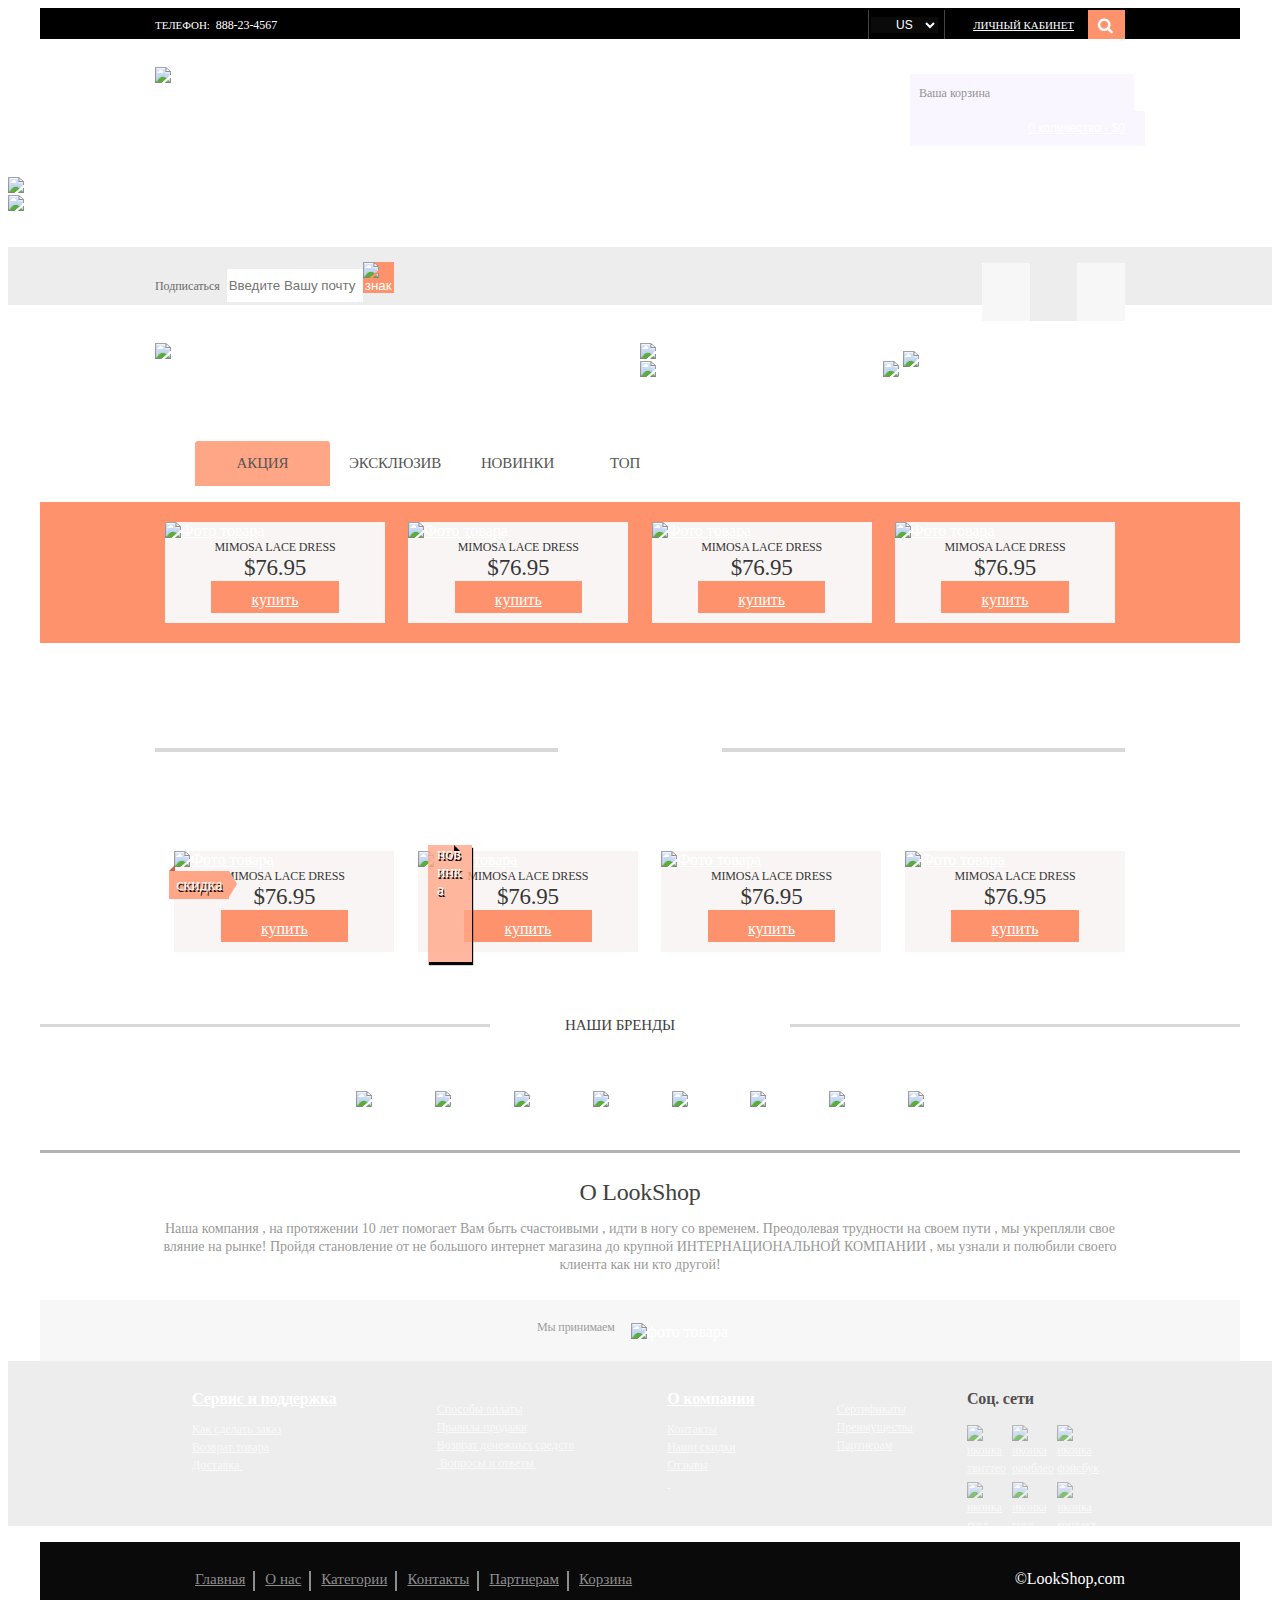
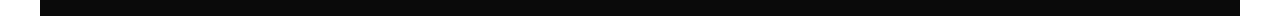
==== commit ae75be25: "remove template page about 06.12.17 22.02" ====
--- a/index.html
+++ b/index.html
@@ -124,7 +124,7 @@
                 <div class="wrapper abbs">
                     <div class="add_mail">
                      <span>Подписаться</span><input  type="text" placeholder="Введите Вашу почту">
-                        <button id="remember_email"><img src="img/icons/rectangle-9.png"></button>
+                        <button id="remember_email"><img src="img/icons/rectangle-9.png" alt="знак" title="жми"></button>
                     </div>
                     <div class="social">
                         <ul>
@@ -139,14 +139,14 @@
                 <div class="content">
                     <div class="content_best">
                         <a href=""><img src="img/layer-6.png" alt="фото" title="стильный парень">
-                            <p class="wow fadeInLeft back-top"><img src="img/7-layers.png"></p>
+                            <p class="wow fadeInLeft back-top"><img src="img/7-layers.png" alt='текст' title="фото"></p>
                         </a>
 
                     </div>
                     <div class="content_last">
                         <div class="summer">
                             <a href=""><img src="img/layer-3.png" alt="summer_party" title="летняя вечеринка">
-                                <p class="wow bounceInRight back-right"><img src="img/4-layerss.png" alt=""></p>
+                                <p class="wow bounceInRight back-right"><img src="img/4-layerss.png" alt="мини фото" title="фото" ></p>
                             </a>
 
                         </div>
@@ -378,7 +378,7 @@
                     </ul>
                 </div>
                 <div class="footer_adapt">
-                    <button class="bottom_menu"><img src="img/icons/rounded-rectangle-2-copy-3.png"></button>
+                    <button class="bottom_menu"><img src="img/icons/rounded-rectangle-2-copy-3.png" alt="кнопка" title="открыть меню"></button>
                     <div class="wrapper">
                         <ul class="footer_adapt_list">
                             <li><a href="/">Главная</a></li>
@@ -388,7 +388,7 @@
                             <li><a href="partneram.html">Партнерам</a></li>
                             <li><a href="basket.html">Корзина</a></li>
                         </ul>
-                        <span class="copy">&copy;LookShop.com</span>
+                        <span class="copy">&copy;LookShop,com</span>
                     </div>
                 </div>
             </footer>
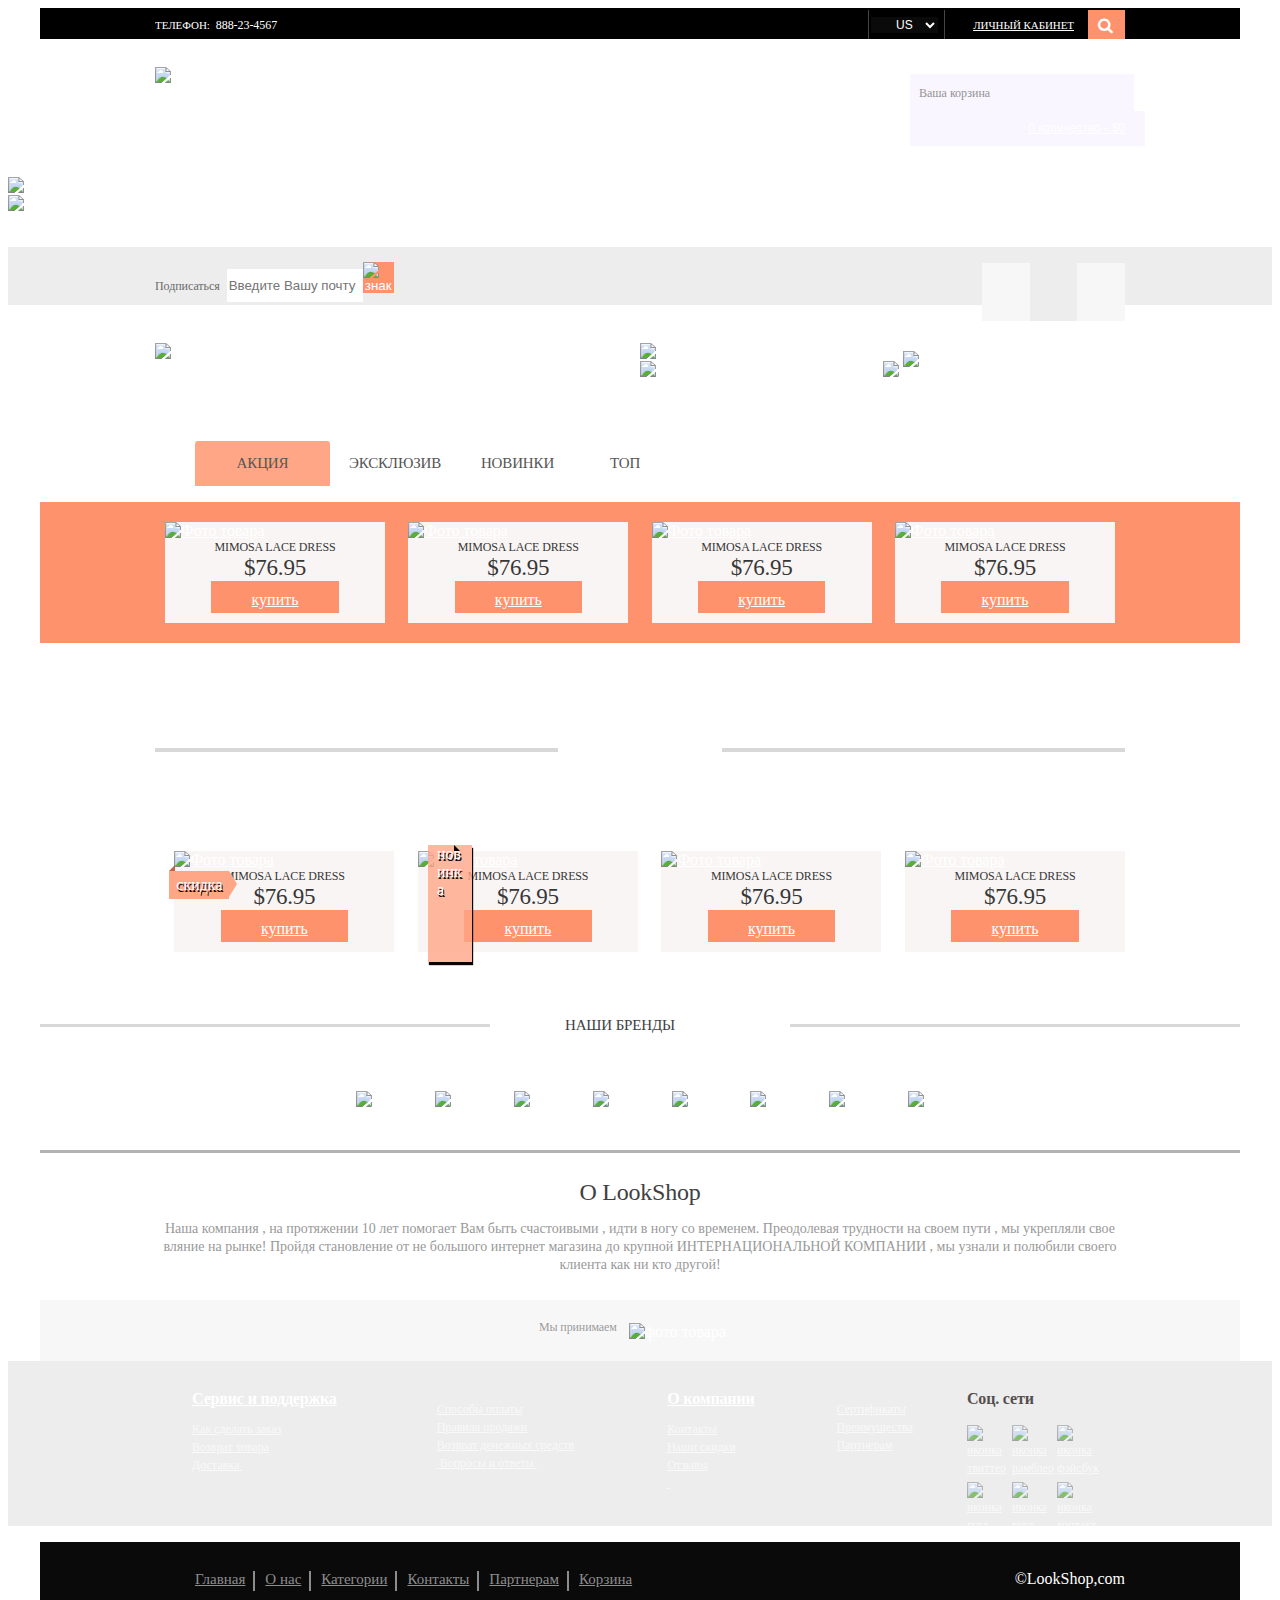
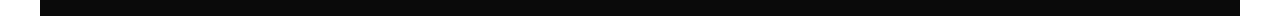
==== commit 39938cd6: "remove template about 06.12.12 22.46" ====
--- a/index.html
+++ b/index.html
@@ -43,7 +43,7 @@
                             </select>
                             </form>
                     </div>
-                    <div class="inl account"><span class="account_list"><a href="#modal_window" id="open">личный кабинет</a></span></div>
+                    <div class="inl account"><span class="account_list"><a href="#modal_window" id="open" title="открыть">личный кабинет</a></span></div>
 
                         <div class="container-2">
                             <span class="icon"><i class="fa fa-search"></i></span>
@@ -57,7 +57,7 @@
             <div class="wrapper">
                 <nav>
                     <div class="logo">
-                      <a href="/">  <img src="img/logo.png" alt="logo" title="на главную"></a>
+                      <a href="/" title="перейти на гл">  <img src="img/logo.png" alt="logo" title="на главную"></a>
                     </div>
 
                     <div class="basket">
@@ -70,38 +70,38 @@
                     <div class="menu_list">
                     <span>menu</span><button class="top_menu"><img src="img/icons/rounded-rectangle-2-copy-2.png" alt="кнопка" title="открыть иеню"></button>
                         <ul class="menu">
-                            <li class="menu_list_hover1"><a href="javascript:void(0);">новинки сезона</a>
+                            <li class="menu_list_hover1"><a href="javascript:void(0);" title="меню категории">новинки сезона</a>
                                 <ul class="new_list">
-                                    <li ><a href="#">новая коллекция(2017)</a></li>
-                                    <li><a href="#">осень(2017)</a></li>
-                                    <li><a href="#">зима(2017)</a></li>
+                                    <li ><a href="#" title="меню категории">новая коллекция(2017)</a></li>
+                                    <li><a href="#" title="меню категории">осень(2017)</a></li>
+                                    <li><a href="#" title="меню категории">зима(2017)</a></li>
                                 </ul>
                             </li>
-                            <li><a href="javascript:void(0);">дизайнерское</a>
+                            <li><a href="javascript:void(0);" title="меню категории">дизайнерское</a>
                                 <ul class="new_list">
-                                    <li ><a href="#"></a></li>
-                                    <li><a href="#">draftsman</a></li>
-                                    <li><a href="#">developer</a></li>
+                                    <li ><a href="#" title="меню категории"></a></li>
+                                    <li><a href="#" title="меню категории">draftsman</a></li>
+                                    <li><a href="#" title="меню категории">developer</a></li>
                                 </ul>
                             </li>
-                            <li><a href="javascript:void(0);">женское</a>
+                            <li><a href="javascript:void(0);" title="меню категории">женское</a>
                                 <ul class="new_list">
-                                    <li ><a href="#">нижнее белье(2017)</a></li>
-                                    <li><a href="#">верхняя одежда(2017)</a></li>
-                                    <li><a href="#">обувь(2017)</a></li>
+                                    <li ><a href="#" title="меню категории">нижнее белье(2017)</a></li>
+                                    <li><a href="#" title="меню категории">верхняя одежда(2017)</a></li>
+                                    <li><a href="#" title="меню категории">обувь(2017)</a></li>
                                 </ul>
                             </li>
-                            <li><a href="javascript:void(0);">мужское</a>
+                            <li><a href="javascript:void(0);" title="меню категории">мужское</a>
                                 <ul class="new_list">
-                                    <li ><a href="#">нижнее белье(2017)</a></li>
-                                    <li><a href="#">верхняя одежда(2017)</a></li>
-                                    <li><a href="#">обувь(2017)</a></li>
+                                    <li ><a href="#" title="меню категории">нижнее белье(2017)</a></li>
+                                    <li><a href="#" title="меню категории">верхняя одежда(2017)</a></li>
+                                    <li><a href="#" title="меню категории">обувь(2017)</a></li>
                                 </ul>
                             </li>
-                            <li><a href="javascript:void(0);">Скидки</a>
+                            <li><a href="javascript:void(0);" title="меню категории">Скидки</a>
                                 <ul class="new_list">
-                                    <li><a href="#"> этот сезон</a> </li>
-                                    <li><a href="#">прошлый сезон</a> </li>
+                                    <li><a href="#" title="меню категории"> этот сезон</a> </li>
+                                    <li><a href="#" title="меню категории">прошлый сезон</a> </li>
                                 </ul>
                             </li>
                         </ul>
@@ -128,7 +128,7 @@
                     </div>
                     <div class="social">
                         <ul>
-                          <li class="facebook"><a href="#"></a> </li><li class="twitter"><a href="#"></a></li><li class="last-soc"><a href="#"></a></li>
+                          <li class="facebook"><a href="#" title="фэйсбук"></a> </li><li class="twitter"><a href="#" title="твиттер"></a></li><li class="last-soc"><a href="#" title="рамблер"></a></li>
                         </ul>
                     </div>
                 </div>
@@ -138,30 +138,30 @@
             <div class="wrapper">
                 <div class="content">
                     <div class="content_best">
-                        <a href=""><img src="img/layer-6.png" alt="фото" title="стильный парень">
+                        <a href="" title="перейти"><img src="img/layer-6.png" alt="фото" title="стильный парень">
                             <p class="wow fadeInLeft back-top"><img src="img/7-layers.png" alt='текст' title="фото"></p>
                         </a>
 
                     </div>
                     <div class="content_last">
                         <div class="summer">
-                            <a href=""><img src="img/layer-3.png" alt="summer_party" title="летняя вечеринка">
+                            <a href="" title="перейти"><img src="img/layer-3.png" alt="summer_party" title="летняя вечеринка">
                                 <p class="wow bounceInRight back-right"><img src="img/4-layerss.png" alt="мини фото" title="фото" ></p>
                             </a>
 
                         </div>
-                        <div class="best_sellers"><a href=""><img src="img/layer-5.png" alt="glass" title="девушка">
+                        <div class="best_sellers"><a href="" title="перейти"><img src="img/layer-5.png" alt="glass" title="девушка">
                             <p class="wow bounceInUp best_sellers_title">best sellers</p>
                         </a>
 
                         </div>
                         <div class="fall -leather"><a href=""><img src="img/layer-7.png" alt="скидка" title="распродожа прошлый сезон">
+leather"><a href="#" title="перейти"><img src="img/layer-7.png" alt="скидка" title="распродожа прошлый сезон">
                             <p class="wow bounceInRight fall  leather_title">fall  leather</p></a>
 
-                            <span class=" wow bounceInRight fall_img"><a href="#"><img src="img/3-layerss.png" alt="смотреть" title="перейти"></a></span>
+                            <span class=" wow bounceInRight fall_img"><a href="#" title="перейти"><img src="img/3-layerss.png" alt="смотреть" title="перейти"></a></span>
                         </div>
                     </div>
                 </div>
@@ -191,7 +191,7 @@
                         <div class="container_for_prod">
                             <div class="product_r">
                                 <div class="product_r_cont_img">
-                                    <a href="#"><img src="img/layer-19.png" alt="Фото товара" title="Изображение"></a>
+                                    <a href="#" title="перейти в товар"><img src="img/layer-19.png" alt="Фото товара" title="Изображение"></a>
                                 </div>
 
                                 <span class="title_r">MIMOSA LACE DRESS</span>
@@ -201,7 +201,7 @@
                             </div>
                             <div class="product_r">
                                 <div class="product_r_cont_img">
-                                    <a href="#"><img src="img/layer-17.png" alt="Фото товара" title="Изображение"></a>
+                                    <a href="#"title="перейти в товар"><img src="img/layer-17.png" alt="Фото товара" title="Изображение"></a>
                                 </div>
 
                                 <span class="title_r">MIMOSA LACE DRESS</span>
@@ -211,7 +211,7 @@
                             </div>
                             <div class="product_r">
                                 <div class="product_r_cont_img">
-                                    <a href="#"><img src="img/layer-40.jpg" alt="Фото товара" title="Изображение"></a>
+                                    <a href="#" title="перейти в товар"><img src="img/layer-40.jpg" alt="Фото товара" title="Изображение"></a>
                                 </div>
                                 <span class="title_r">MIMOSA LACE DRESS</span>
                                 <div class="price"><span class="price_val_r">$</span><span class="product_price_r">76.95</span></div>
@@ -220,7 +220,7 @@
                             </div>
                             <div class="product_r">
                                 <div class="product_r_cont_img">
-                                    <a href="#"><img src="img/layer-41.jpg" alt="Фото товара" title="Изображение"></a>
+                                    <a href="#" title="перейти в товар"><img src="/img/layer-41.jpg" alt="Фото товара" title="Изображение"></a>
                                 </div>
                                 <span class="title_r">MIMOSA LACE DRESS</span>
                                 <div class="price"><span class="price_val_r">$</span><span class="product_price_r">76.95</span></div>
@@ -247,7 +247,7 @@
                 <div class="centred">
                     <div class="product_r ">
                         <div class="sale"><span>скидка</span></div>
-                              <a href="#"><img src="img/layer-39.jpg" alt="Фото товара" title="Изображение"></a>
+                              <a href="#" title="перейти в товар"><img src="img/layer-39.jpg" alt="Фото товара" title="Изображение"></a>
                             <span class="title_r">MIMOSA LACE DRESS</span>
                             <div class="price"><span class="price_val_r">$</span><span class="product_price_r">76.95</span></div>
                             <span class="product_add_to_cart_r"><a href="">купить</a></span>
@@ -255,21 +255,21 @@
                     </div>
                     <div class="product_r">
                         <span class="new_product">новинка</span>
-                       <a href="#"> <img src="img/layer-18.png" alt="Фото товара" title="Изображение"></a>
+                       <a href="#" title="перейти в товар"> <img src="img/layer-18.png" alt="Фото товара" title="Изображение"></a>
                         <span class="title_r">MIMOSA LACE DRESS</span>
                         <div class="price"><span class="price_val_r">$</span><span class="product_price_r">76.95</span></div>
                         <span class="product_add_to_cart_r"><a href="">купить</a></span>
                         <span class="into_bascet"><a href="" class="disabled">в корзине</a></span>
                     </div>
                     <div class="product_r ">
-                       <a href="#"> <img src="img/layer-18.png" alt="Фото товара" title="Изображение"></a>
+                       <a href="#" title="перейти в товар"> <img src="img/layer-18.png" alt="Фото товара" title="Изображение"></a>
                         <span class="title_r">MIMOSA LACE DRESS</span>
                         <div class="price"><span class="price_val_r">$</span><span class="product_price_r">76.95</span></div>
                         <span class="product_add_to_cart_r"><a href="">купить</a></span>
                         <span class="into_bascet"><a href="" class="disabled">в корзине</a></span>
                     </div>
                     <div class="product_r ">
-                       <a href="#"> <img src="img/layer-18.png" alt="Фото товара" title="Изображение"></a>
+                       <a href="#" title="перейти в товар"> <img src="img/layer-18.png" alt="Фото товара" title="Изображение"></a>
                         <span class="title_r">MIMOSA LACE DRESS</span>
                         <div class="price"><span class="price_val_r">$</span><span class="product_price_r">76.95</span></div>
                         <span class="product_add_to_cart_r"><a href="">купить</a></span>
@@ -287,14 +287,14 @@
             <div class="brands">
                 <div class="wrapper">
                     <ul class="brands_ul">
-                        <li><a href=""><img src="img/layer-21.png" alt="бренд" title="бренд"></a> </li>
-                        <li><a href=""><img src="img/layer-22.png" alt="бренд" title="бренд"></a> </li>
-                        <li><a href=""><img src="img/layer-23.png" alt="бренд" title="бренд"></a> </li>
-                        <li><a href=""><img src="img/layer-24.png" alt="бренд" title="бренд"></a> </li>
-                        <li><a href=""><img src="img/layer-25.png" alt="бренд" title="бренд"></a> </li>
-                        <li><a href=""><img src="img/layer-26.png" alt="бренд" title="бренд"></a> </li>
-                        <li><a href=""><img src="img/layer-27.png" alt="бренд" title="бренд"></a> </li>
-                        <li><a href=""><img src="img/layer-28.png" alt="бренд" title="бренд"></a> </li>
+                        <li><a href="#" title="перейти в бренд"><img src="img/layer-21.png" alt="бренд" title="бренд"></a> </li>
+                        <li><a href="#" title="перейти в бренд"><img src="img/layer-22.png" alt="бренд" title="бренд"></a> </li>
+                        <li><a href="#" title="перейти в бренд"><img src="img/layer-23.png" alt="бренд" title="бренд"></a> </li>
+                        <li><a href="#" title="перейти в бренд"><img src="img/layer-24.png" alt="бренд" title="бренд"></a> </li>
+                        <li><a href="#" title="перейти в бренд"><img src="img/layer-25.png" alt="бренд" title="бренд"></a> </li>
+                        <li><a href="#" title="перейти в бренд"><img src="img/layer-26.png" alt="бренд" title="бренд"></a> </li>
+                        <li><a href="#" title="перейти в бренд"><img src="img/layer-27.png" alt="бренд" title="бренд"></a> </li>
+                        <li><a href="#" title="перейти в бренд"><img src="img/layer-28.png" alt="бренд" title="бренд"></a> </li>
                     </ul>
                 </div>
             </div>
@@ -314,7 +314,7 @@
         <section>
             <div class="we_accept">
                 <div class="img_accept">
-                <span>Мы принимаем</span>    <img src="img/layer-29.png" alt="фото товара" title="зображение">
+                <span>Мы принимаем</span><img src="img/layer-29.png" alt="фото товара" title="зображение">
                 </div>
             </div>
         </section>
@@ -322,58 +322,58 @@
             <footer>
                 <div class="footer_list">
                     <ul class="footer_customer">
-                        <li><a href="#">Сервис и поддержка</a></li>
-                        <li><a href="#">Как сделать заказ</a> +                        <li><a href="#" title="перейти в сервис">Сервис и поддержка</a></li>
+                        <li><a href="#"title="перейти">Как сделать заказ</a>  </li>
-                        <li><a href="#">Возврат товара</a></li>
-                        <li><a href="#">Доставка +                        <li><a href="#"title="перейти">Возврат товара</a></li>
+                        <li><a href="#"title="перейти">Доставка  </a></li>
                     </ul>
                     <ul class="footer_info">
-                        <li><a href="#"></a></li>
-                        <li><a href="#">Способы оплаты</a> +                        <li><a href="#"title="перейти"></a></li>
+                        <li><a href="#"title="перейти">Способы оплаты</a>    </li>
-                        <li><a href="#">Правила продажи</a></li>
-                        <li><a href="#">Возврат денежных средств</a></li>
-                        <li><a href="#"> +                        <li><a href="#"title="перейти">Правила продажи</a></li>
+                        <li><a href="#"title="перейти">Возврат денежных средств</a></li>
+                        <li><a href="#"title="перейти">  Вопросы и ответы  </a></li>
-                        <li><a href="#"></a></li>
+                        <li><a href="#"title="перейти"></a></li>
                     </ul>
                     <ul class="footer_camp">
-                        <li><a href="#">О компании</a> </li>
-                        <li><a href="#">Контакты</a></li>
-                        <li><a href="#">Наши скидки</a></li>
-                        <li><a href="#">Отзывы</a></li>
-                        <li><a href="#"> +                        <li><a href="#"title="перейти">О компании</a> </li>
+                        <li><a href="#"title="перейти">Контакты</a></li>
+                        <li><a href="#"title="перейти">Наши скидки</a></li>
+                        <li><a href="#"title="перейти">Отзывы</a></li>
+                        <li><a href="#"title="перейти">  </a></li>
                         <li> -<a href="#"></a></li>
+<a href="#"title="перейти"></a></li>
                     </ul>
                     <ul class="fooret_sity">
-                        <li><a href="#"></a></li>
-                        <li><a href="#">Сертификаты</a></li>
-                        <li><a href="#">Преимущества</a></li>
-                        <li><a href="#">Партнерам</a></li>
-                        <li><a href="#"></a></li>
-                        <li><a href="#"></a></li>
+                        <li><a href="#"title="перейти"></a></li>
+                        <li><a href="#"title="перейти">Сертификаты</a></li>
+                        <li><a href="#"title="перейти">Преимущества</a></li>
+                        <li><a href="#"title="перейти">Партнерам</a></li>
+                        <li><a href="#"title="перейти"></a></li>
+                        <li><a href="#"title="перейти"></a></li>
                     </ul>
                     <ul class="social_footer">
                         <li>Соц. сети</li>
                         <li><span class="twitt">
-                            <a href="#"><img src="img/icons/vector-smart-objectr.png" alt="иконка твиттер" title="твиттер"></a>
+                            <a href="#"title="перейти в соцсеть"><img src="img/icons/vector-smart-objectr.png" alt="иконка твиттер" title="твиттер"></a>
                         </span><span class="ramb">
-                             <a href="#"><img src="img/icons/vector-smart-objecte.png"alt="иконка рамблер" title="рамблер"></a>
+                             <a href="#"title="перейти в соцсеть"><img src="img/icons/vector-smart-objecte.png"alt="иконка рамблер" title="рамблер"></a>
                         </span><span class="face">
-                             <a href="#"><img src="img/icons/vector-smart-objectw.png"alt="иконка фэйсбук" title="фэйсбук"></a>
+                             <a href="#"title="перейти в соцсеть"><img src="img/icons/vector-smart-objectw.png"alt="иконка фэйсбук" title="фэйсбук"></a>
                         </span></li>
                         <li><span class="googl">
-                            <a href="#"><img src="img/icons/vector-smart-objectg.png" alt="иконка гугл" title="гугл"></a>
+                            <a href="#"title="перейти в соцсеть"><img src="img/icons/vector-smart-objectg.png" alt="иконка гугл" title="гугл"></a>
                         </span><span class="t">
-                           <a href="#"><img src="img/icons/vector-smart-objecttt.png" alt="иконка гугл" title="соц сеть"></a>
+                           <a href="#"title="перейти в соцсеть"><img src="img/icons/vector-smart-objecttt.png" alt="иконка гугл" title="соц сеть"></a>
                         </span><span class="vk">
-                            <a href="#"><img src="img/icons/vector-smart-objectvv.png" alt="иконка контакт" title="контакт"></a>
+                            <a href="#"title="перейти в соцсеть"><img src="img/icons/vector-smart-objectvv.png" alt="иконка контакт" title="контакт"></a>
                         </span></li>
                     </ul>
                 </div>
@@ -381,12 +381,12 @@
                     <button class="bottom_menu"><img src="img/icons/rounded-rectangle-2-copy-3.png" alt="кнопка" title="открыть меню"></button>
                     <div class="wrapper">
                         <ul class="footer_adapt_list">
-                            <li><a href="/">Главная</a></li>
-                            <li><a href="about.html">О нас</a></li>
-                            <li><a href="products.html">Категории</a></li>
-                            <li><a href="contact.html">Контакты</a></li>
-                            <li><a href="partneram.html">Партнерам</a></li>
-                            <li><a href="basket.html">Корзина</a></li>
+                            <li><a href="/" title="перейти на страницу">Главная</a></li>
+                            <li><a href="about.html" title="перейти на страницу">О нас</a></li>
+                            <li><a href="products.html" title="перейти на страницу">Категории</a></li>
+                            <li><a href="contact.html" title="перейти на страницу">Контакты</a></li>
+                            <li><a href="partneram.html" title="перейти на страницу">Партнерам</a></li>
+                            <li><a href="basket.html" title="перейти на страницу">Корзина</a></li>
                         </ul>
                         <span class="copy">&copy;LookShop,com</span>
                     </div>
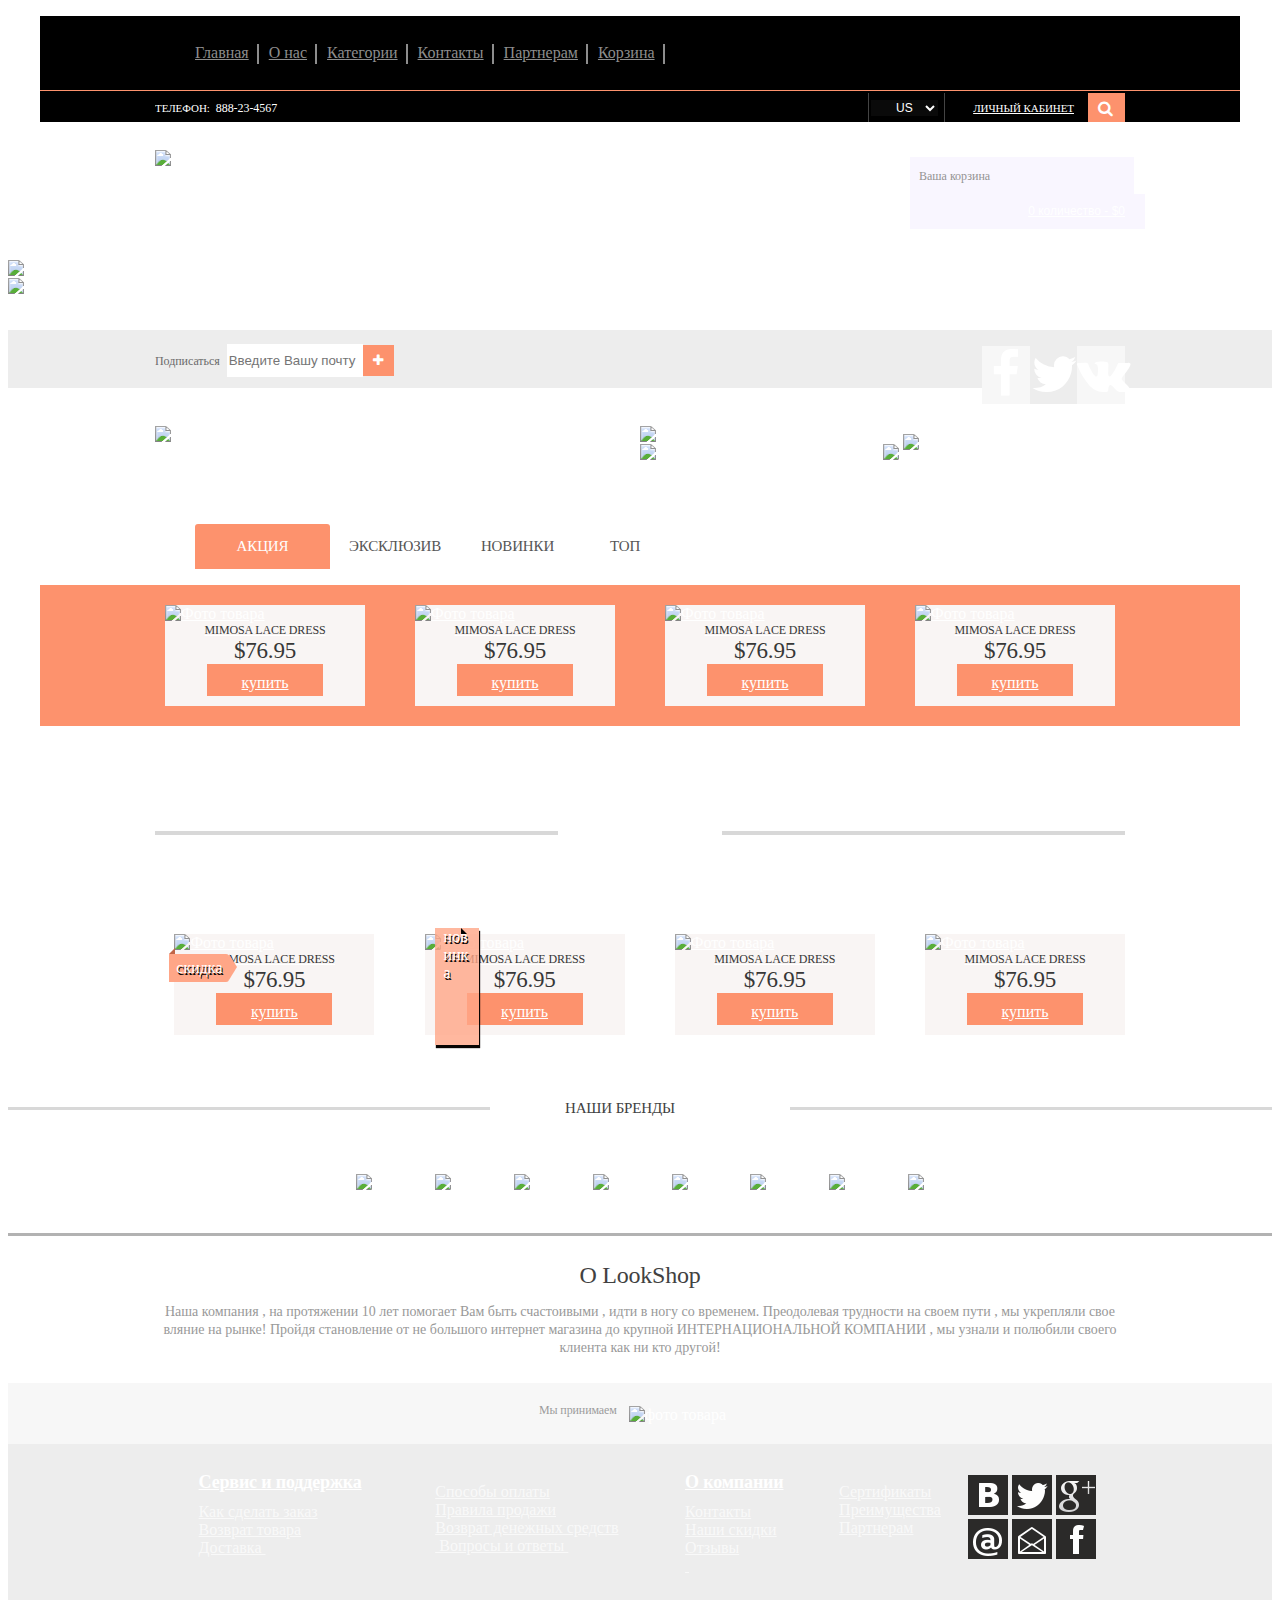
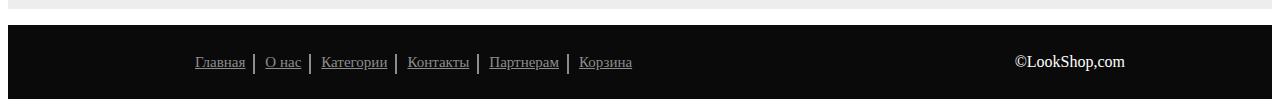
==== commit 19ee2a7d: "remove template 07.12  21.25" ====
--- a/index.html
+++ b/index.html
@@ -27,6 +27,19 @@
 
     </div>
 </div>
+<div class="footer_adapt_top futer_top">
+    <button class="top_menu_top"><img src="img/icons/rounded-rectangle-2-copy-3.png" alt="кнопка" title="открыть меню"></button>
+    <div class="wrapper">
+        <ul class="footer_adapt_list_top">
+            <li><a href="/" title="перейти на страницу">Главная</a></li>
+            <li><a href="about.html" title="перейти на страницу">О нас</a></li>
+            <li><a href="products.html" title="перейти на страницу">Категории</a></li>
+            <li><a href="contact.html" title="перейти на страницу">Контакты</a></li>
+            <li><a href="partneram.html" title="перейти на страницу">Партнерам</a></li>
+            <li><a href="basket.html" title="перейти на страницу">Корзина</a></li>
+        </ul>
+    </div>
+</div>
     <div class="main">
         <div class="header">
         <div class="wrapper">
@@ -62,7 +75,7 @@
 
                     <div class="basket">
                         <div class="basket_title">Ваша корзина</div>
-                        <div class="bascet_count"><a href="">0 количество  -  $0</a></div>
+                        <div class="bascet_count"><a href="#" title="перейти в корзину">0 количество  -  $0</a></div>
                         <span class="products_cart">
                             Нет товаров
                         </span>
@@ -79,7 +92,7 @@
                             </li>
                             <li><a href="javascript:void(0);" title="меню категории">дизайнерское</a>
                                 <ul class="new_list">
-                                    <li ><a href="#" title="меню категории"></a></li>
+                                    <li ><a href="#" title="меню категории">desiner</a></li>
                                     <li><a href="#" title="меню категории">draftsman</a></li>
                                     <li><a href="#" title="меню категории">developer</a></li>
                                 </ul>
@@ -112,9 +125,10 @@
         <section>
             <div class="slider_wrap">
                     <div class="single-item">
-                        <div  class="slider_container"><img  class="" src="img/slider2-copy.png" alt="фото слайдер" title="фото слайдер"></div>
+                        <!--<div  class="slider_container"><img  class="" src="img/slider2-copy.png" alt="фото слайдер" title="фото слайдер"></div>-->
+                        <div class="slider_container"><img  class="" src="img/banner.jpg" alt="фото слайдер" title="фото слайдер"></div>
                        <div class="slider_container"> <img  class="" src="img/banner-three.jpg" alt="фото слайдер" title="фото слайдер"></div>
-                        <!--<div class="slider_container"><img  class="" src="img/banner.jpg"></div>-->
+
                     </div>
                 </div>
 
@@ -124,11 +138,11 @@
                 <div class="wrapper abbs">
                     <div class="add_mail">
                      <span>Подписаться</span><input  type="text" placeholder="Введите Вашу почту">
-                        <button id="remember_email"><img src="img/icons/rectangle-9.png" alt="знак" title="жми"></button>
+                        <button id="remember_email"><i class="fa fa-plus" aria-hidden="true"></i></button>
                     </div>
                     <div class="social">
                         <ul>
-                          <li class="facebook"><a href="#" title="фэйсбук"></a> </li><li class="twitter"><a href="#" title="твиттер"></a></li><li class="last-soc"><a href="#" title="рамблер"></a></li>
+                          <li class="facebook"><a href="#" title="фэйсбук"><i class="fa fa-facebook" aria-hidden="true"></i></a> </li><li class="twitter"><a href="#" title="твиттер"><i class="fa fa-twitter" aria-hidden="true"></i></a></li><li class="last-soc"><a href="#" title="рамблер"><i class="fa fa-vk" aria-hidden="true"></i></a></li>
                         </ul>
                     </div>
                 </div>
@@ -188,46 +202,92 @@
             </div>
             <div class="slider_but_rasp" >
                         <div class="wrapper">
-                        <div class="container_for_prod">
-                            <div class="product_r">
-                                <div class="product_r_cont_img">
-                                    <a href="#" title="перейти в товар"><img src="img/layer-19.png" alt="Фото товара" title="Изображение"></a>
+                            <div class="slider_wrap_tab">
+                                <div class="container_for_prod">
+                                    <div class="product_r">
+                                        <div class="product_r_cont_img">
+                                            <a href="#" title="перейти в товар"><img src="img/layer-39.jpg" alt="Фото товара" title="Изображение"></a>
+                                        </div>
+
+                                        <a href="#" title="перейти в товар"><span class="title_r">MIMOSA LACE DRESS</span></a>
+                                        <div class="price"><span class="price_val_r">$</span><span class="product_price_r">76.95</span></div>
+                                        <span class="product_add_to_cart_r"><a href="">купить</a></span>
+                                        <span class="into_bascet"><a href="" class="disabled">в корзине</a></span>
+                                    </div>
+                                    <div class="product_r">
+                                        <div class="product_r_cont_img">
+                                            <a href="#"title="перейти в товар"><img src="img/layer-40.jpg" alt="Фото товара" title="Изображение"></a>
+                                        </div>
+
+                                        <a href="#" title="перейти в товар"> <span class="title_r">MIMOSA LACE DRESS</span></a>
+                                        <div class="price"><span class="price_val_r">$</span><span class="product_price_r">76.95</span></div>
+                                        <span class="product_add_to_cart_r"><a href="">купить</a></span>
+                                        <span class="into_bascet"><a href="" class="disabled">в корзине</a></span>
+                                    </div>
+                                    <div class="product_r">
+                                        <div class="product_r_cont_img">
+                                            <a href="#" title="перейти в товар"><img src="img/layer-41.jpg" alt="Фото товара" title="Изображение"></a>
+                                        </div>
+                                        <a href="#" title="перейти в товар"> <span class="title_r">MIMOSA LACE DRESS</span></a>
+                                        <div class="price"><span class="price_val_r">$</span><span class="product_price_r">76.95</span></div>
+                                        <span class="product_add_to_cart_r"><a href="">купить</a></span>
+                                        <span class="into_bascet"><a href="" class="disabled">в корзине</a></span>
+                                    </div>
+                                    <div class="product_r">
+                                        <div class="product_r_cont_img">
+                                            <a href="#" title="перейти в товар"><img src="/img/layer-50.jpg" alt="Фото товара" title="Изображение"></a>
+                                        </div>
+                                        <a href="#" title="перейти в товар"><span class="title_r">MIMOSA LACE DRESS</span></a>
+                                        <div class="price"><span class="price_val_r">$</span><span class="product_price_r">76.95</span></div>
+                                        <span class="product_add_to_cart_r"><a href="">купить</a></span>
+                                        <span class="into_bascet"><a href="" class="disabled">в корзине</a></span>
+                                    </div>
                                 </div>
-
-                                <span class="title_r">MIMOSA LACE DRESS</span>
-                                <div class="price"><span class="price_val_r">$</span><span class="product_price_r">76.95</span></div>
-                                <span class="product_add_to_cart_r"><a href="">купить</a></span>
-                                <span class="into_bascet"><a href="" class="disabled">в корзине</a></span>
                             </div>
-                            <div class="product_r">
-                                <div class="product_r_cont_img">
-                                    <a href="#"title="перейти в товар"><img src="img/layer-17.png" alt="Фото товара" title="Изображение"></a>
+                            <div class="slider_wrap_tab">
+                                <div class="container_for_prod">
+                                    <div class="product_r">
+                                        <div class="product_r_cont_img">
+                                            <a href="#" title="перейти в товар"><img src="img/layer-39.jpg" alt="Фото товара" title="Изображение"></a>
+                                        </div>
+
+                                         <a href="#" title="перейти в товар"><span class="title_r">MIMOSA LACE DRESS</span></a>
+                                        <div class="price"><span class="price_val_r">$</span><span class="product_price_r">76.95</span></div>
+                                        <span class="product_add_to_cart_r"><a href="">купить</a></span>
+                                        <span class="into_bascet"><a href="" class="disabled">в корзине</a></span>
+                                    </div>
+                                    <div class="product_r">
+                                        <div class="product_r_cont_img">
+                                            <a href="#"title="перейти в товар"><img src="img/layer-40.jpg" alt="Фото товара" title="Изображение"></a>
+                                        </div>
+
+                                        <a href="#" title="перейти в товар"> <span class="title_r">MIMOSA LACE DRESS</span></a>
+                                        <div class="price"><span class="price_val_r">$</span><span class="product_price_r">76.95</span></div>
+                                        <span class="product_add_to_cart_r"><a href="">купить</a></span>
+                                        <span class="into_bascet"><a href="" class="disabled">в корзине</a></span>
+                                    </div>
+                                    <div class="product_r">
+                                        <div class="product_r_cont_img">
+                                            <a href="#" title="перейти в товар"><img src="img/layer-41.jpg" alt="Фото товара" title="Изображение"></a>
+                                        </div>
+                                        <a href="#" title="перейти в товар"> <span class="title_r">MIMOSA LACE DRESS</span></a>
+                                        <div class="price"><span class="price_val_r">$</span><span class="product_price_r">76.95</span></div>
+                                        <span class="product_add_to_cart_r"><a href="">купить</a></span>
+                                        <span class="into_bascet"><a href="" class="disabled">в корзине</a></span>
+                                    </div>
+                                    <div class="product_r">
+                                        <div class="product_r_cont_img">
+                                            <a href="#" title="перейти в товар"><img src="/img/layer-50.jpg" alt="Фото товара" title="Изображение"></a>
+                                        </div>
+                                         <a href="#" title="перейти в товар"><span class="title_r">MIMOSA LACE DRESS</span></a>
+                                        <div class="price"><span class="price_val_r">$</span><span class="product_price_r">76.95</span></div>
+                                        <span class="product_add_to_cart_r"><a href="">купить</a></span>
+                                        <span class="into_bascet"><a href="" class="disabled">в корзине</a></span>
+                                    </div>
                                 </div>
-
-                                <span class="title_r">MIMOSA LACE DRESS</span>
-                                <div class="price"><span class="price_val_r">$</span><span class="product_price_r">76.95</span></div>
-                                <span class="product_add_to_cart_r"><a href="">купить</a></span>
-                                <span class="into_bascet"><a href="" class="disabled">в корзине</a></span>
                             </div>
-                            <div class="product_r">
-                                <div class="product_r_cont_img">
-                                    <a href="#" title="перейти в товар"><img src="img/layer-40.jpg" alt="Фото товара" title="Изображение"></a>
-                                </div>
-                                <span class="title_r">MIMOSA LACE DRESS</span>
-                                <div class="price"><span class="price_val_r">$</span><span class="product_price_r">76.95</span></div>
-                                <span class="product_add_to_cart_r"><a href="">купить</a></span>
-                                <span class="into_bascet"><a href="" class="disabled">в корзине</a></span>
-                            </div>
-                            <div class="product_r">
-                                <div class="product_r_cont_img">
-                                    <a href="#" title="перейти в товар"><img src="/img/layer-41.jpg" alt="Фото товара" title="Изображение"></a>
-                                </div>
-                                <span class="title_r">MIMOSA LACE DRESS</span>
-                                <div class="price"><span class="price_val_r">$</span><span class="product_price_r">76.95</span></div>
-                                <span class="product_add_to_cart_r"><a href="">купить</a></span>
-                                <span class="into_bascet"><a href="" class="disabled">в корзине</a></span>
-                            </div>
-                        </div>
+
+
                         </div>
             </div>
 
@@ -247,30 +307,30 @@
                 <div class="centred">
                     <div class="product_r ">
                         <div class="sale"><span>скидка</span></div>
-                              <a href="#" title="перейти в товар"><img src="img/layer-39.jpg" alt="Фото товара" title="Изображение"></a>
-                            <span class="title_r">MIMOSA LACE DRESS</span>
+                              <a href="#" title="перейти в товар"><img src="img/layer-50.jpg" alt="Фото товара" title="Изображение"></a>
+                           <a href="#" title="перейти в товар"> <span class="title_r">MIMOSA LACE DRESS</span></a>
                             <div class="price"><span class="price_val_r">$</span><span class="product_price_r">76.95</span></div>
                             <span class="product_add_to_cart_r"><a href="">купить</a></span>
                             <span class="into_bascet"><a href="" class="disabled">в корзине</a></span>
                     </div>
                     <div class="product_r">
                         <span class="new_product">новинка</span>
-                       <a href="#" title="перейти в товар"> <img src="img/layer-18.png" alt="Фото товара" title="Изображение"></a>
-                        <span class="title_r">MIMOSA LACE DRESS</span>
+                       <a href="#" title="перейти в товар"> <img src="img/layer-41.jpg" alt="Фото товара" title="Изображение"></a>
+                       <a href="#" title="перейти в товар"> <span class="title_r">MIMOSA LACE DRESS</span></a>
                         <div class="price"><span class="price_val_r">$</span><span class="product_price_r">76.95</span></div>
                         <span class="product_add_to_cart_r"><a href="">купить</a></span>
                         <span class="into_bascet"><a href="" class="disabled">в корзине</a></span>
                     </div>
                     <div class="product_r ">
-                       <a href="#" title="перейти в товар"> <img src="img/layer-18.png" alt="Фото товара" title="Изображение"></a>
-                        <span class="title_r">MIMOSA LACE DRESS</span>
+                       <a href="#" title="перейти в товар"> <img src="img/layer-39.jpg" alt="Фото товара" title="Изображение"></a>
+                       <a href="#" title="перейти в товар"> <span class="title_r">MIMOSA LACE DRESS</span></a>
                         <div class="price"><span class="price_val_r">$</span><span class="product_price_r">76.95</span></div>
                         <span class="product_add_to_cart_r"><a href="">купить</a></span>
                         <span class="into_bascet"><a href="" class="disabled">в корзине</a></span>
                     </div>
                     <div class="product_r ">
-                       <a href="#" title="перейти в товар"> <img src="img/layer-18.png" alt="Фото товара" title="Изображение"></a>
-                        <span class="title_r">MIMOSA LACE DRESS</span>
+                       <a href="#" title="перейти в товар"> <img src="img/layer-40.jpg" alt="Фото товара" title="Изображение"></a>
+                       <a href="#" title="перейти в товар"> <span class="title_r">MIMOSA LACE DRESS</span></a>
                         <div class="price"><span class="price_val_r">$</span><span class="product_price_r">76.95</span></div>
                         <span class="product_add_to_cart_r"><a href="">купить</a></span>
                         <span class="into_bascet"><a href="" class="disabled">в корзине</a></span>
@@ -321,6 +381,7 @@
         <section>
             <footer>
                 <div class="footer_list">
+                    <div class="wrapper">
                     <ul class="footer_customer">
                         <li><a href="#" title="перейти в сервис">Сервис и поддержка</a></li>
                         <li><a href="#"title="перейти">Как сделать заказ</a> @@ -360,23 +421,15 @@
                         <li><a href="#"title="перейти"></a></li>
                     </ul>
                     <ul class="social_footer">
-                        <li>Соц. сети</li>
-                        <li><span class="twitt">
-                            <a href="#"title="перейти в соцсеть"><img src="img/icons/vector-smart-objectr.png" alt="иконка твиттер" title="твиттер"></a>
-                        </span><span class="ramb">
-                             <a href="#"title="перейти в соцсеть"><img src="img/icons/vector-smart-objecte.png"alt="иконка рамблер" title="рамблер"></a>
-                        </span><span class="face">
-                             <a href="#"title="перейти в соцсеть"><img src="img/icons/vector-smart-objectw.png"alt="иконка фэйсбук" title="фэйсбук"></a>
-                        </span></li>
-                        <li><span class="googl">
-                            <a href="#"title="перейти в соцсеть"><img src="img/icons/vector-smart-objectg.png" alt="иконка гугл" title="гугл"></a>
-                        </span><span class="t">
-                           <a href="#"title="перейти в соцсеть"><img src="img/icons/vector-smart-objecttt.png" alt="иконка гугл" title="соц сеть"></a>
-                        </span><span class="vk">
-                            <a href="#"title="перейти в соцсеть"><img src="img/icons/vector-smart-objectvv.png" alt="иконка контакт" title="контакт"></a>
-                        </span></li>
-                    </ul>
-                </div>
+                      <li class="vk"><a href="#" title="соц сеть перейти"></a> </li>
+                      <li class="tw"><a href="#" title="соц сеть перейти"></a> </li>
+                      <li class="goo"><a href="#" title="соц сеть перейти"></a> </li>
+                      <li class="ram"><a href="#" title="соц сеть перейти"></a> </li>
+                      <li class="mail"><a href="#" title="соц сеть перейти"></a> </li>
+                      <li class="face"><a href="#" title="соц сеть перейти"></a> </li>
+                    </ul>
+                </div>
+                    </div>
                 <div class="footer_adapt">
                     <button class="bottom_menu"><img src="img/icons/rounded-rectangle-2-copy-3.png" alt="кнопка" title="открыть меню"></button>
                     <div class="wrapper">
--- a/css/style.css
+++ b/css/style.css
@@ -504,7 +504,7 @@
     position: relative;
 }
 .slider_container img{
-    height: 400px;
+    height: auto;
     width: 100%;
 }
 
@@ -610,29 +610,24 @@
     display: block;
     width: 100%;
     height: 100%;
-}
-
+    text-align: center;
+    font-size: 50px;
+
+}
 .social li a:hover{
    border: 1px solid transparent;
 }
-
-
 .facebook{
-
     height: 58px;
-    background: url("../img/icons/shape-2.png") no-repeat center;
     background-color: #f7f7f7;
+    color: #fd926d;
 }
 .twitter{
-
     height: 58px;
-    background: url("../img/icons/shape-3.png") no-repeat center;
     background-color: #ededed;
 }
 .last-soc{
-
     height: 58px;
-    background: url("../img/icons/shape-4.png") no-repeat center ;
     background-color: #f7f7f7;
 }
 .content{
@@ -790,14 +785,15 @@
 
 .whiteborder {
     border-radius: 3px 3px 0  0;
-    background-color: #ffa687;
+    background: #fd926d;
+    color: #ffffff!important;
 }
 
 .hede{
     display: none!important;
 }
 .showw{
-    display: block!important;
+    display: flex!important;
 }
 
 
@@ -810,7 +806,7 @@
     display: flex;
     flex-direction: column;
     flex-wrap: wrap;
-    flex-basis: 220px;
+    flex-basis: 200px;
     justify-content: space-between;
     background-color: #f9f5f4;
     transition: 1s;
@@ -834,6 +830,8 @@
     height: auto;
 background: rgba(255, 166, 135,1);
     text-align: center;
+    border-bottom-right-radius: 3px;
+    border-top-right-radius: 3px;
 }
 .sale span{
     display: block;
@@ -844,7 +842,7 @@
     content: '';
     display: block;
     position: absolute;
-    left: 100%;
+    left: 99%;
     top:0;
     width: 0;
     height: 0;
@@ -898,9 +896,11 @@
 
 
 .product_r img{
-    width: 100%;
+    max-width: 200px;
     height: auto;
-    display: block;
+    max-height: 291px;
+    display: block;
+    margin: 0 auto;
 }
 .wrapper_img{
     overflow: hidden;
@@ -1032,7 +1032,6 @@
     margin-top: 31px;
     margin-bottom: -8px;
     align-items: center;
-    max-width: 1200px;
     margin: 0 auto;
     justify-content: space-between;
 
@@ -1066,7 +1065,6 @@
 }
 .brands{
     height: 100px;
-    max-width: 1200px;
     border-bottom: 3px solid #b2b2b2;
     margin: 0 auto;
 
@@ -1119,7 +1117,6 @@
 }
 .we_accept{
     display: flex;
-    max-width: 1200px;
     margin: 0 auto;
     margin-top: 26px;
     align-items: center;
@@ -1215,6 +1212,7 @@
     font-size: 25px;
     margin-bottom: 20px;
     margin-left: 20px;
+    text-decoration: underline;
 }
 
 .products_text{
@@ -1707,7 +1705,7 @@
 /*page and*/
 
 .first_block{
-    max-width: 970px;
+    max-width: 1200px;
     height: 244px;
     margin: 0 auto;
     background: url(../img/background-about.png) no-repeat top;
@@ -1761,16 +1759,23 @@
     height: 440px;
     margin:  0 auto;
 }
-
-.section_about .wrapper{
-    background: #d6c6d3;
-}
+.about_text{
+    max-width: 1200px;
+    margin: 0 auto;
+}
+.about_text h2{
+    color: #000000;
+    font-size: 30px;
+    font-family: "Source Sans Pro";
+    padding: 20px;
+}
+
 .about_title{
     color: rgba(255, 255, 255, 0.64);
     font-family: "Source Sans Pro";
-    font-size: 70px;
+    font-size: 57px;
     font-weight: 700;
-    padding-top: 50px;
+    padding-top: 72px;
     line-height: 65.95px;
     text-transform: uppercase;
     letter-spacing: 2.56px;
@@ -1779,27 +1784,46 @@
     margin-bottom: 50px;
 
 }
+.section_about .wrapper{
+    max-width: 1200px;
+    background: #ffffff;
+}
 
 .about_section_content{
     display: flex;
     justify-content: center;
     flex-wrap: wrap;
+    border: 1px solid #dad2d2;
+
+}
+.about_section_content h2{
+    font-size: 30px;
+}
+.about_text_content{
+    font-size: 20px;
+    color: #000000;
+    font-family: "Source Sans Pro";
+    padding: 20px;
+}
+.about_our_time{
 
 }
 .section-col{
     width: 50%;
     padding: 0 50px;
     overflow: hidden;
-
+}
+.section-col-content{
+    margin-top: 50px;
 }
 
 .section-col-content p{
     margin-bottom: 30px;
     font-family: "Source Sans Pro";
-    font-size: 2vw;
-    font-weight: 400;
-    line-height: 28px;
-    color: #ffffff;
+    font-size: 26px;
+    /* line-height: 28px; */
+    color: #000;
+    text-align: justify;
 }
 
 
@@ -1822,11 +1846,10 @@
 }
 
 .mentor{
-    color: rgba(233, 233, 255, 0.64);
-    font-family: "Source Sans Pro";
-    font-size: 30px;
+
+    font-family: "Source Sans Pro";
     font-weight: 700;
-    padding-top: 10px;
+    padding-top: 50px;
     line-height: 30px;
     text-transform: uppercase;
     letter-spacing: 2.56px;
@@ -1842,7 +1865,7 @@
     border: 1px solid #fd926d;
     text-align: center;
     padding: 10px;
-    color: #ffffff;
+    color: #000000;
     margin-bottom: 100px;
     margin-top: 50px;
 }
@@ -1918,7 +1941,11 @@
 
 
 /*page contact*/
-
+.contact_adapt{
+    display: flex;
+    flex-direction: column;
+    justify-content: center;
+}
 .contact{
     display: flex;
     flex-wrap: wrap;
@@ -1951,7 +1978,7 @@
     color: #fd926d;
 }
 .cart{
-    max-width: 600px;
+    max-width: 500px;
     height: 400px;
     margin: 0 auto;
 }
@@ -2062,7 +2089,7 @@
 }
 .text_ares textarea{
     height: 200px;
-    resize: vertical;
+    resize: none;
 }
 
 .input_contact{
@@ -2281,17 +2308,18 @@
 .cart_name{
     color: #595959;
     font-family: "Source Sans Pro",sans-serif;
-    font-size: 16px;
+    font-size:16px;
     line-height: 24px;
     text-transform: uppercase;
-
+    text-decoration: underline;
 }
 .cart_brand{
     font-family: "Source Sans Pro",sans-serif;
     font-size: 16px;
     text-transform: uppercase;
     display: block;
-    color: #dddddd;
+    color: #080503;
+    text-decoration: underline;
 }
 .cart_title{
     margin-left: 10px;
@@ -2322,19 +2350,40 @@
     top: 5px;
     right: 4px;
 }
+
+.cart_doun{
+    width: 27px;
+    height: 30px;
+    background-color: #efefef;
+    margin-left: 20px;
+    position: absolute;
+    top: 5px;
+    left: 4px;
+}
 .cart_up button{
     width: 27px;
     height: 30px;
     background-color: #efefef;
     position: relative;
 }
+.cart_doun button:before{
+    content: '-';
+    display: block;
+    color: #595959;
+}
+.cart_doun button{
+    width: 27px;
+    height: 30px;
+    background-color: #efefef;
+    position: relative;
+}
 .cart_up button:before{
     content: '+';
     display: block;
     color: #595959;
 }
 .cart_count{
-    width: 74px;
+    width: 100px;
     height: 43px;
     background-color: #ffffff;
     margin-left: 45px;
@@ -2494,10 +2543,10 @@
 /*footer*/
 .footer_list{
     background-color: #ededed;
-    max-width: 1200px;
+}
+.footer_list .wrapper{
     margin: 0 auto;
-    padding-left: 114px;
-    padding-right: 122px;
+
     display: flex;
     flex-wrap: wrap;
     justify-content: space-evenly;
@@ -2514,7 +2563,7 @@
     padding-bottom: 11px;
     margin-top: -3px;
     font-family: "Source Sans Pro";
-    font-size: 16px;
+    font-size: 18px;
     font-weight: 700;
     line-height: 20px;
     letter-spacing: -0.16px;
@@ -2524,7 +2573,7 @@
     opacity: 0.7;
     color: #544f4d;
     font-family: "Source Sans Pro";
-    font-size: 12px;
+    font-size: 16px;
     font-weight: 400;
     line-height: 18px;
 }
@@ -2542,23 +2591,38 @@
     padding-left: 24px;
     width: 153px;
     height: 109px;
+
 }
 .social_footer li{
-    box-sizing: border-box;
-}
-.social_footer span{
-    box-sizing: border-box;
+    opacity: 1;
+}
+.social_footer li:hover{
+    opacity: 0.7;
+}
+.social_footer li{
     display: inline-block;
-    width: 35px;
-    height: 38px;
-}
-.social_footer span:first-child{
-    margin-right: 10px;
-    margin-top: 5px;
-
-}
-.social_footer span:last-child{
-    margin-left: 10px;
+    width: 40px;
+    height: 40px;
+    box-sizing: border-box; background: url("../img/icons/sprite_soc.png");
+}
+.social_footer .vk{
+    background-position: -71px 242px;
+}
+.social_footer .tw{
+    background-position: -192px 242px;
+}
+.social_footer .goo{
+    background-position: -250px 242px;
+}
+.social_footer .ram{
+    background-position: -191px 125px;
+}
+.social_footer .mail{
+    background-position: -191px 64px;
+}
+
+.social_footer .face{
+    background-position: -131px 242px;
 }
 .social_footer a{
     display: block;
@@ -2576,7 +2640,6 @@
 .footer_adapt{
     height: 74px;
     line-height: 74px;
-    max-width: 1200px;
     margin: 0 auto;
     background-color: #0a0a0a;
     text-align: right;
@@ -2615,4 +2678,48 @@
 }
 .copy{
     text-align: right;
-}+}
+
+
+
+
+/*top menu*/
+.footer_adapt_top {
+    background: #000000;
+    list-style-type: none;
+    border-bottom: 1px solid #fd926d;
+    max-width: 1200px;
+    margin: 0 auto;
+}
+.footer_adapt_top:after{
+    content: '';
+    display: block;
+    clear: both;
+}
+.footer_adapt_list_top li a:after{
+    content: '';
+    position: absolute;
+    top:28px;
+    right: -10px;
+    width: 2px;
+    height: 20px;
+    background-color:  #8d8d8d;
+}
+.footer_adapt_list_top li{
+    list-style-type: none;
+    float: left;
+    height: 74px;
+    line-height: 74px;
+    margin-right: 20px;
+    position: relative;
+}
+.footer_adapt_list_top a{
+    display: block;
+    width: 100%;
+    height: 100%;
+    color: #8d8d8d;
+
+}
+.top_menu_top{
+    display: none;
+}
--- a/css/media.css
+++ b/css/media.css
@@ -163,7 +163,9 @@
         margin-right: 16px;
     }
 
-
+.centred .product_r{
+    margin-right: 0px;
+}
     .product_r{
         width: calc(100% /2 - 25px);
         margin-bottom: 20px;
@@ -236,6 +238,56 @@
         margin: 0;
          text-shadow: 1px 1px rgba(255, 255, 255, 0.56);
     }
+
+    .contact_form{
+        order: 1;
+    }
+
+    .contact{
+        order: 2;
+    }
+    .cart{
+        order: 3;
+    }
+
+
+
+    /*footer_top_menu*/
+    .top_menu_top{
+        display: block;
+        background: #000000;
+        border: none;
+    }
+    .footer_adapt_top{
+        position: relative;
+    }
+    .footer_adapt_list_top {
+        display: none;
+        position: absolute;
+        left: 8px;
+        z-index: 200;
+    }
+    .footer_adapt_list_top a{
+    border-bottom: 1px solid white;
+}
+
+    .footer_adapt_list_top li{
+        float: none;
+        width: 200px;
+        background: #0a0a0a;
+        text-align: center;
+        z-index: 200;
+    }
+
+    .footer_adapt_list_top li a:after{
+
+        right: 46px;
+
+    }
+
+
+
+
 }
 
 @media screen and (max-width: 640px) {
@@ -399,15 +451,7 @@
         height: 60px;
     }
 
-    .social {
-        width: 95%;
-        margin: 0 auto;
-        display: block;
-        text-align: center;
-        position: static;
-        margin-top: 10px;
-        background-color: #d6c6d3;
-    }
+
 
     .word {
         font-size: 24px;
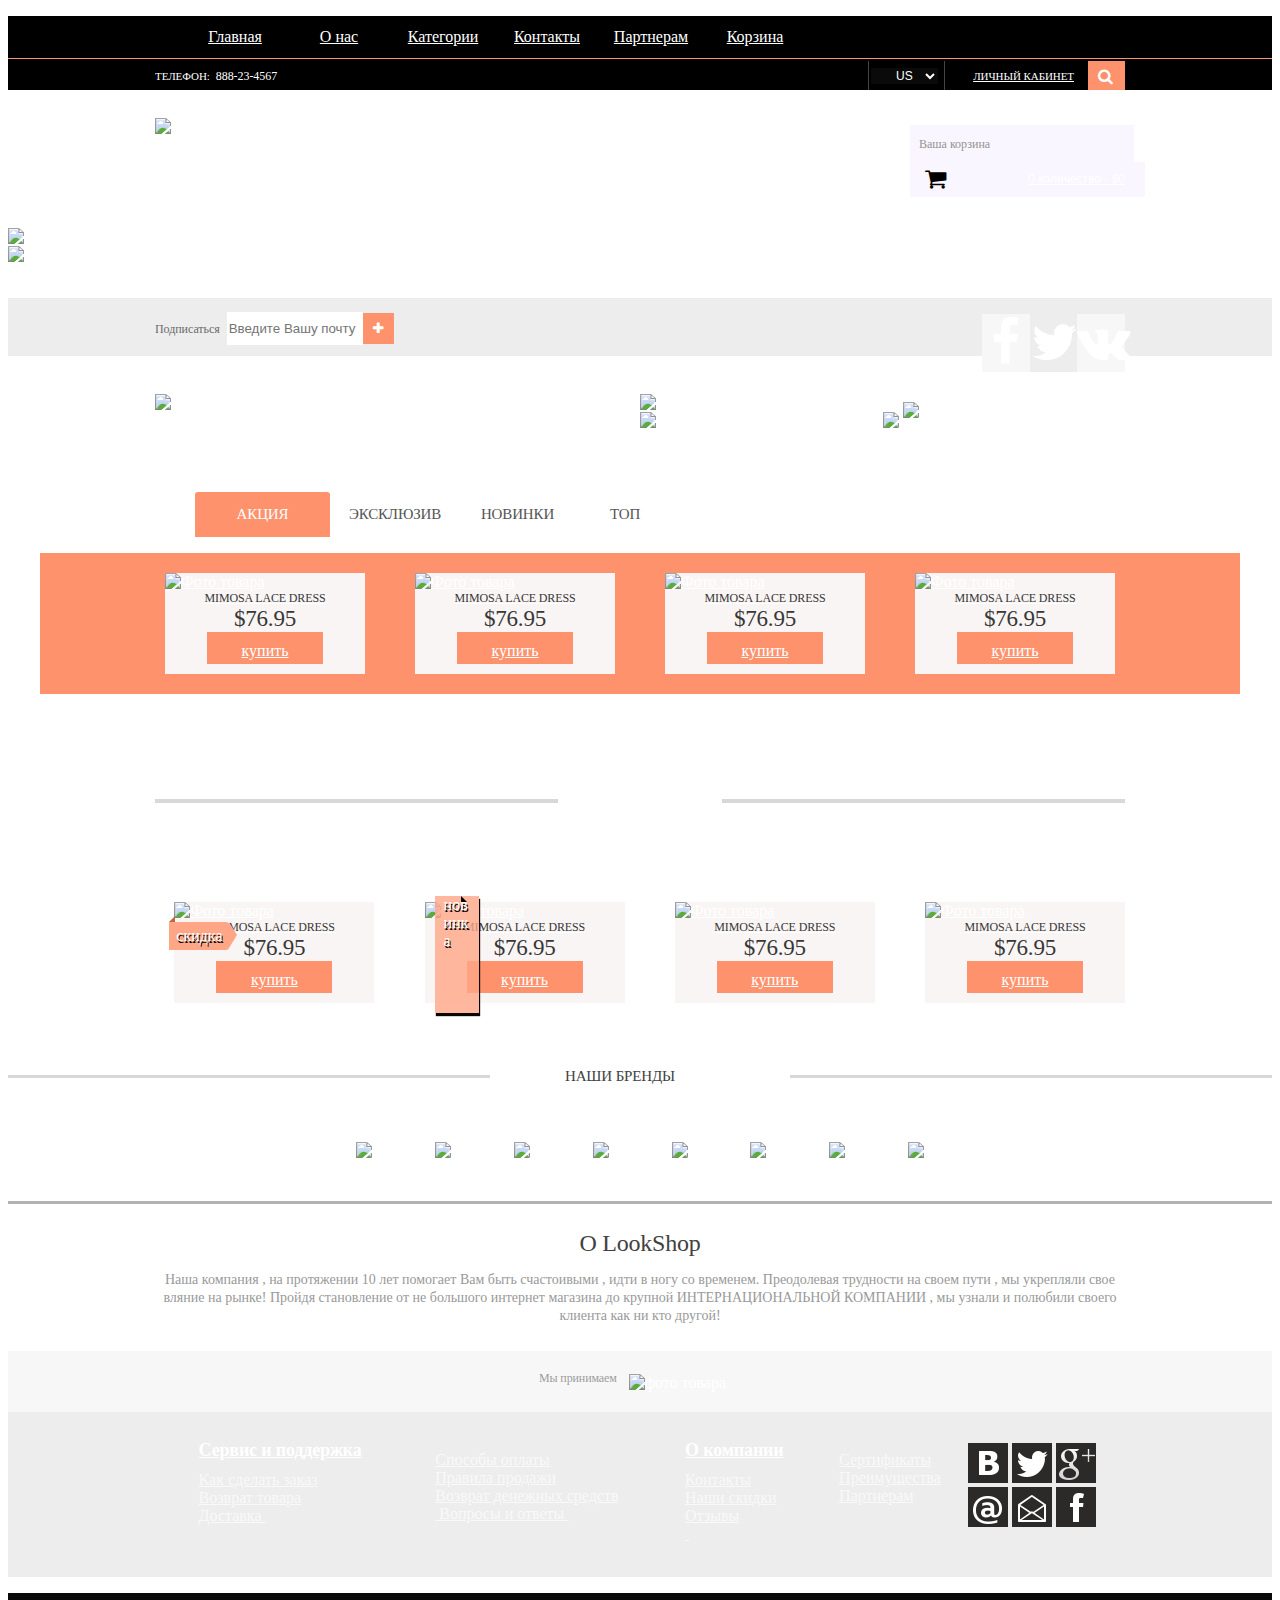
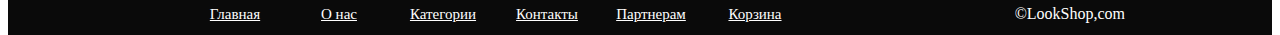
==== commit e32b2d49: "last remove template 08.12  15.10" ====
--- a/index.html
+++ b/index.html
@@ -75,7 +75,7 @@
 
                     <div class="basket">
                         <div class="basket_title">Ваша корзина</div>
-                        <div class="bascet_count"><a href="#" title="перейти в корзину">0 количество  -  $0</a></div>
+                        <div class="bascet_count"><i class="fa fa-shopping-cart" aria-hidden="true"></i><a href="#" title="перейти в корзину">0 количество  -  $0</a></div>
                         <span class="products_cart">
                             Нет товаров
                         </span>
@@ -83,38 +83,31 @@
                     <div class="menu_list">
                     <span>menu</span><button class="top_menu"><img src="img/icons/rounded-rectangle-2-copy-2.png" alt="кнопка" title="открыть иеню"></button>
                         <ul class="menu">
-                            <li class="menu_list_hover1"><a href="javascript:void(0);" title="меню категории">новинки сезона</a>
+                            <li class="menu_list_hover1"><a href="javascript:void(0);" title="меню категории">Новинки сезона</a>
                                 <ul class="new_list">
-                                    <li ><a href="#" title="меню категории">новая коллекция(2017)</a></li>
-                                    <li><a href="#" title="меню категории">осень(2017)</a></li>
-                                    <li><a href="#" title="меню категории">зима(2017)</a></li>
+                                    <li ><a href="#" title="меню категории">Новая коллекция(2017)</a></li>
+                                    <li><a href="#" title="меню категории">Осень(2017)</a></li>
+                                    <li><a href="#" title="меню категории">Зима(2017)</a></li>
                                 </ul>
                             </li>
-                            <li><a href="javascript:void(0);" title="меню категории">дизайнерское</a>
+                            <li><a href="javascript:void(0);" title="меню категории">Женское</a>
                                 <ul class="new_list">
-                                    <li ><a href="#" title="меню категории">desiner</a></li>
-                                    <li><a href="#" title="меню категории">draftsman</a></li>
-                                    <li><a href="#" title="меню категории">developer</a></li>
+                                    <li ><a href="#" title="меню категории">Нижнее белье(2017)</a></li>
+                                    <li><a href="#" title="меню категории">Верхняя одежда(2017)</a></li>
+                                    <li><a href="#" title="меню категории">Обувь(2017)</a></li>
                                 </ul>
                             </li>
-                            <li><a href="javascript:void(0);" title="меню категории">женское</a>
+                            <li><a href="javascript:void(0);" title="меню категории">Мужское</a>
                                 <ul class="new_list">
-                                    <li ><a href="#" title="меню категории">нижнее белье(2017)</a></li>
-                                    <li><a href="#" title="меню категории">верхняя одежда(2017)</a></li>
-                                    <li><a href="#" title="меню категории">обувь(2017)</a></li>
-                                </ul>
-                            </li>
-                            <li><a href="javascript:void(0);" title="меню категории">мужское</a>
-                                <ul class="new_list">
-                                    <li ><a href="#" title="меню категории">нижнее белье(2017)</a></li>
-                                    <li><a href="#" title="меню категории">верхняя одежда(2017)</a></li>
-                                    <li><a href="#" title="меню категории">обувь(2017)</a></li>
+                                    <li ><a href="#" title="меню категории">Нижнее белье(2017)</a></li>
+                                    <li><a href="#" title="меню категории">Верхняя одежда(2017)</a></li>
+                                    <li><a href="#" title="меню категории">Обувь(2017)</a></li>
                                 </ul>
                             </li>
                             <li><a href="javascript:void(0);" title="меню категории">Скидки</a>
                                 <ul class="new_list">
-                                    <li><a href="#" title="меню категории"> этот сезон</a> </li>
-                                    <li><a href="#" title="меню категории">прошлый сезон</a> </li>
+                                    <li><a href="#" title="меню категории"> Этот сезон</a> </li>
+                                    <li><a href="#" title="меню категории">Прошлый сезон</a> </li>
                                 </ul>
                             </li>
                         </ul>
@@ -224,7 +217,7 @@
                                         <span class="product_add_to_cart_r"><a href="">купить</a></span>
                                         <span class="into_bascet"><a href="" class="disabled">в корзине</a></span>
                                     </div>
-                                    <div class="product_r">
+                                    <div class="product_r hidden">
                                         <div class="product_r_cont_img">
                                             <a href="#" title="перейти в товар"><img src="img/layer-41.jpg" alt="Фото товара" title="Изображение"></a>
                                         </div>
@@ -233,7 +226,7 @@
                                         <span class="product_add_to_cart_r"><a href="">купить</a></span>
                                         <span class="into_bascet"><a href="" class="disabled">в корзине</a></span>
                                     </div>
-                                    <div class="product_r">
+                                    <div class="product_r hidden">
                                         <div class="product_r_cont_img">
                                             <a href="#" title="перейти в товар"><img src="/img/layer-50.jpg" alt="Фото товара" title="Изображение"></a>
                                         </div>
@@ -248,7 +241,7 @@
                                 <div class="container_for_prod">
                                     <div class="product_r">
                                         <div class="product_r_cont_img">
-                                            <a href="#" title="перейти в товар"><img src="img/layer-39.jpg" alt="Фото товара" title="Изображение"></a>
+                                            <a href="#" title="перейти в товар"><img src="img/layer-44.jpg" alt="Фото товара" title="Изображение"></a>
                                         </div>
 
                                          <a href="#" title="перейти в товар"><span class="title_r">MIMOSA LACE DRESS</span></a>
@@ -258,7 +251,7 @@
                                     </div>
                                     <div class="product_r">
                                         <div class="product_r_cont_img">
-                                            <a href="#"title="перейти в товар"><img src="img/layer-40.jpg" alt="Фото товара" title="Изображение"></a>
+                                            <a href="#"title="перейти в товар"><img src="img/layer-42.jpg" alt="Фото товара" title="Изображение"></a>
                                         </div>
 
                                         <a href="#" title="перейти в товар"> <span class="title_r">MIMOSA LACE DRESS</span></a>
@@ -266,7 +259,7 @@
                                         <span class="product_add_to_cart_r"><a href="">купить</a></span>
                                         <span class="into_bascet"><a href="" class="disabled">в корзине</a></span>
                                     </div>
-                                    <div class="product_r">
+                                    <div class="product_r hidden">
                                         <div class="product_r_cont_img">
                                             <a href="#" title="перейти в товар"><img src="img/layer-41.jpg" alt="Фото товара" title="Изображение"></a>
                                         </div>
@@ -275,9 +268,9 @@
                                         <span class="product_add_to_cart_r"><a href="">купить</a></span>
                                         <span class="into_bascet"><a href="" class="disabled">в корзине</a></span>
                                     </div>
-                                    <div class="product_r">
-                                        <div class="product_r_cont_img">
-                                            <a href="#" title="перейти в товар"><img src="/img/layer-50.jpg" alt="Фото товара" title="Изображение"></a>
+                                    <div class="product_r hidden">
+                                        <div class="product_r_cont_img">
+                                            <a href="#" title="перейти в товар"><img src="/img/layer-39.jpg" alt="Фото товара" title="Изображение"></a>
                                         </div>
                                          <a href="#" title="перейти в товар"><span class="title_r">MIMOSA LACE DRESS</span></a>
                                         <div class="price"><span class="price_val_r">$</span><span class="product_price_r">76.95</span></div>
@@ -285,12 +278,10 @@
                                         <span class="into_bascet"><a href="" class="disabled">в корзине</a></span>
                                     </div>
                                 </div>
-                            </div>
-
-
+                                <a class="load_more" href="#" title="загрузить больше">Загрузить</a>
                         </div>
-            </div>
-
+                 </div>
+            </div>
         </section>
         <section>
             <div class="wrapper">
--- a/css/style.css
+++ b/css/style.css
@@ -105,7 +105,6 @@
     src: url(/fonts/ArialBoldMT.ttf); /* Путь к файлу со шрифтом */
 }
 .header{
-    max-width: 1200px;
     height: 31px;
     margin: 0 auto;
     line-height: 31px;
@@ -371,9 +370,6 @@
     top: 100%;
     display: none;
     list-style-type: none;
-    transition: 0.9s;
-
-
 }
 .menu li:hover .new_list{
     display: block;
@@ -387,7 +383,7 @@
     padding: 0;
     font-size: 12px;
     line-height: 53px;
-    background:linear-gradient(to bottom, #fd926d 0%, #fd554b 100%);
+    background: #e8d6d6e3;
     text-align: center;
     text-transform: uppercase;
 }
@@ -457,30 +453,15 @@
     font-size: 12px;
     font-weight: 400;
 }
-.basket:after{
-    position: absolute;
-    top: 15px;
-    left: 91%;
-    content: '';
-    display: block;
-    width: 9px;
-    height: 6px;
-    background: url(../img/icons/pixel.png) no-repeat;
-}
-
-.basket:before{
-    position: absolute;
-    top: 40px;
-    left: 10px;
-    content: '';
-    display: block;
-    width: 20px;
-    height: 20px;
-    background: url(../img/icons/vector-smart-object.png) no-repeat;
-
-}
-
-
+.bascet_count i{
+    text-align: left;
+    color: #000;
+    display: block;
+    float: left;
+    margin-top: 5px;
+    margin-left: 15px;
+    font-size: 23px;
+}
 .products_cart{
    display: none;
     width: 216px;
@@ -773,6 +754,23 @@
     margin-left: 10px;
     margin-right: 10px;
 }
+
+.container_for_prod .product_r img{
+    width: 100%;
+}
+.load_more{
+    display: none;
+    width: 220px;
+    height: 43px;
+    margin: 0 auto;
+    text-align: center;
+    color: #fff;
+    background: #000;
+    padding: 10px;
+    margin-bottom: 10px;
+    margin-top: 10px;
+    font-size: 22px;
+}
 .product_r_cont_img{
     max-width: 220px;
     max-height: 290px;
@@ -1178,11 +1176,11 @@
     flex-wrap: nowrap;
     width: 100%;
     height: auto;
+   background: linear-gradient(to left, #0a0a0a 0%, #ffffff 100%);
+
+}
+.products_for_slide:hover{
     box-shadow: 0px 0 23px -1px #080503 inset;
-
-}
-.products_for_slide:hover{
-    box-shadow: 0px 0 23px -1px #fd926d inset;
 }
 
 .products_img_slide{
@@ -1319,17 +1317,14 @@
     font-size: 12px;
     text-transform: uppercase;
 }
-
-#menu_body li ul {
-    display: none;
-}
-
-#menu_body {
-
-}
+.active{
+    display: block;
+}
+
+
 #menu_body a {
     display:inline-block;
-    width: 92%;
+    width: 100%;
 
 }
 
@@ -1344,37 +1339,21 @@
     text-transform: uppercase;
     position: relative;
 }
-.menu_icons_open:after{
-    content: '';
-    display: block;
-    position: absolute;
-    top: 7px;
-    right: 9px;
-    width: 9px;
-    height: 9px;
-    background: url(../img/rectangle-25.png) no-repeat center;
-}
-.menu_icons_close:after{
-    content: '';
-    display: block;
-    position: absolute;
-    top: 7px;
-    right: 9px;
-    width: 9px;
-    height: 9px;
-    background: url(../img/rectangle-25-copy-2.png) no-repeat center;
-}
-
 #menu_body ul li a {
     color: #0a0a0a;
     text-decoration: none;
-
+    transition: 0.5s;
+    transform: scale(1);
+}
+#menu_body ul li a:hover{
+    color: #ffffff;
+    background: #fd926d;
+    transform: scale(1.2);
 }
 
 #menu_body ul li ul li {
     border: 0;
-    list-style-type: square;
-    list-style-position: inside;
+    list-style-type: none;
     color: #fd926d;
     background: #ffffff;
     padding-left: 10px;
@@ -1896,11 +1875,12 @@
     font-size: 35px;
     color: #ffffff;
     position: relative;
-    background: linear-gradient(to bottom, #fd926d 0% , #d64c19 100%);
+    background:  #d64c19;
     text-align: center;
     width: 40%;
     padding-top: 120px;
 }
+
 .left_rec::after{
     position: absolute;
     left: 100%;
@@ -1909,7 +1889,7 @@
     display: block;
     width: 0;
     height: 0;
-    border-left: 15px solid #fd926d;
+    border-left: 15px solid #d64c19;
     border-bottom: 15px solid transparent;
     border-top: 15px solid transparent;
 }
@@ -1978,9 +1958,12 @@
     color: #fd926d;
 }
 .cart{
-    max-width: 500px;
+    width: 70%;
     height: 400px;
     margin: 0 auto;
+}
+.cart iframe{
+    width: 100%;
 }
 .contact_form{
 
@@ -2259,6 +2242,23 @@
     padding: 15px;
     color: #0a0a0a;
 }
+.product_discription_hide p{
+    color: #000;
+    text-align: justify;
+    text-indent: 20px;
+    margin-bottom: 20px;
+}
+.product_discription_hide p:first-letter{
+    color: #fd926d;
+    font-size: 20px;
+    line-height: 30px;
+}
+.product_discription_hide p:first-line{
+font-style: italic;
+}
+.product_discription_hide:nth-child(4) > p{
+    text-align: center;
+}
 
 /*page cart*/
 
@@ -2638,8 +2638,8 @@
 }
 
 .footer_adapt{
-    height: 74px;
-    line-height: 74px;
+    height: 42px;
+    line-height: 42px;
     margin: 0 auto;
     background-color: #0a0a0a;
     text-align: right;
@@ -2650,31 +2650,35 @@
 }
 .footer_adapt_list li{
     float: left;
-    height: 74px;
-    line-height: 74px;
-    margin-right: 20px;
+    width: 80px;
+    height: 42px;
+    line-height: 42px;
+    margin-right: 24px;
 }
 .footer_adapt_list li a  {
-    color: #8d8d8d;
+    text-align: center;
+    display: block;
+    width: 100%;
+    height: 100%;
+    color: #ffffff;
     font-family: "Source Sans Pro";
     font-size: 15px;
     font-weight: 400;
     position: relative;
+}
+.footer_adapt_list li a:hover  {
+   color: #ffffff;
+    background: #fd926d;
 }
 .footer_adapt_list li:last-child a:after  {
    display: none;
 }
-.footer_adapt_list li a:after{
-    content: '';
-    position: absolute;
-    top:0;
-    right: -10px;
-    width: 2px;
-    height: 20px;
-    background-color:  #8d8d8d;
-}
+
 .bottom_menu{
     display: none;
+}
+.bottom_menu img{
+   width: 70%;
 }
 .copy{
     text-align: right;
@@ -2688,7 +2692,6 @@
     background: #000000;
     list-style-type: none;
     border-bottom: 1px solid #fd926d;
-    max-width: 1200px;
     margin: 0 auto;
 }
 .footer_adapt_top:after{
@@ -2696,28 +2699,30 @@
     display: block;
     clear: both;
 }
-.footer_adapt_list_top li a:after{
-    content: '';
-    position: absolute;
-    top:28px;
-    right: -10px;
-    width: 2px;
-    height: 20px;
-    background-color:  #8d8d8d;
-}
+
 .footer_adapt_list_top li{
     list-style-type: none;
     float: left;
-    height: 74px;
-    line-height: 74px;
-    margin-right: 20px;
-    position: relative;
-}
+    width: 80px;
+    height: 42px;
+    line-height: 42px;
+    margin-right: 24px;
+    text-align: center;
+}
+
 .footer_adapt_list_top a{
     display: block;
     width: 100%;
     height: 100%;
-    color: #8d8d8d;
+    color: #ffffff;
+
+}
+.footer_adapt_list_top a:hover{
+    display: block;
+    width: 100%;
+    height: 100%;
+    background: #fd926d;
+    color: #ffffff;
 
 }
 .top_menu_top{
--- a/css/media.css
+++ b/css/media.css
@@ -176,6 +176,8 @@
     }
     .best_sellers_title {
         top: 43%;
+        /* width: 1%; */
+        font-size: 24px;
     }
     .fall  leather_title {
@@ -183,10 +185,11 @@
         text-transform: uppercase;
     }
     .back-right {
-        top: -9px;
+        top: 1px;
+        width: 32%;
     }
     .back-top {
-        top: 13px;
+        top: 20%;
         right: 43px;
     }
 
@@ -198,14 +201,14 @@
         position: absolute;
         width: 40%;
         text-align: center;
-        bottom: 74px;
+        bottom: 42px;
         background: black;
     }
     .footer_adapt_list li{
+        width: 100%;
         float: none;
         display: block;
         border-bottom: 1px solid white;
-        line-height: 74px;
         margin-right: 0;
     }
     .footer_adapt{
@@ -285,8 +288,10 @@
 
     }
 
-
-
+    .abbs {
+        display: none;
+
+    }
 
 }
 
@@ -348,7 +353,7 @@
     }
 
     .container-2 .icon {
-        left: 100px;
+        left: 90px;
     }
 
     .container-2 input#search {
@@ -479,6 +484,12 @@
         font-weight: 400;
         text-transform: uppercase;
     }
+    .slider_but{
+        max-height: none;
+    }
+    .load_more{
+        display: block;
+    }
 
     option {
         border: none;
@@ -561,6 +572,9 @@
         margin-bottom: 25px;
     }
 
+    .bascet_count i{
+        margin-top: 5px;
+    }
     @media screen and (max-width: 520px){
         .cart_product{
             flex-direction: column;
@@ -582,6 +596,18 @@
 
 
         }
+        .hidden{
+            display: none!important;
+        }
+        .about_title {
+
+            padding-top: 29px;
+        }
+        .cart{
+            width: 80%;
+            height: 400px;
+            margin: 0 auto;
+        }
     }
 }
 
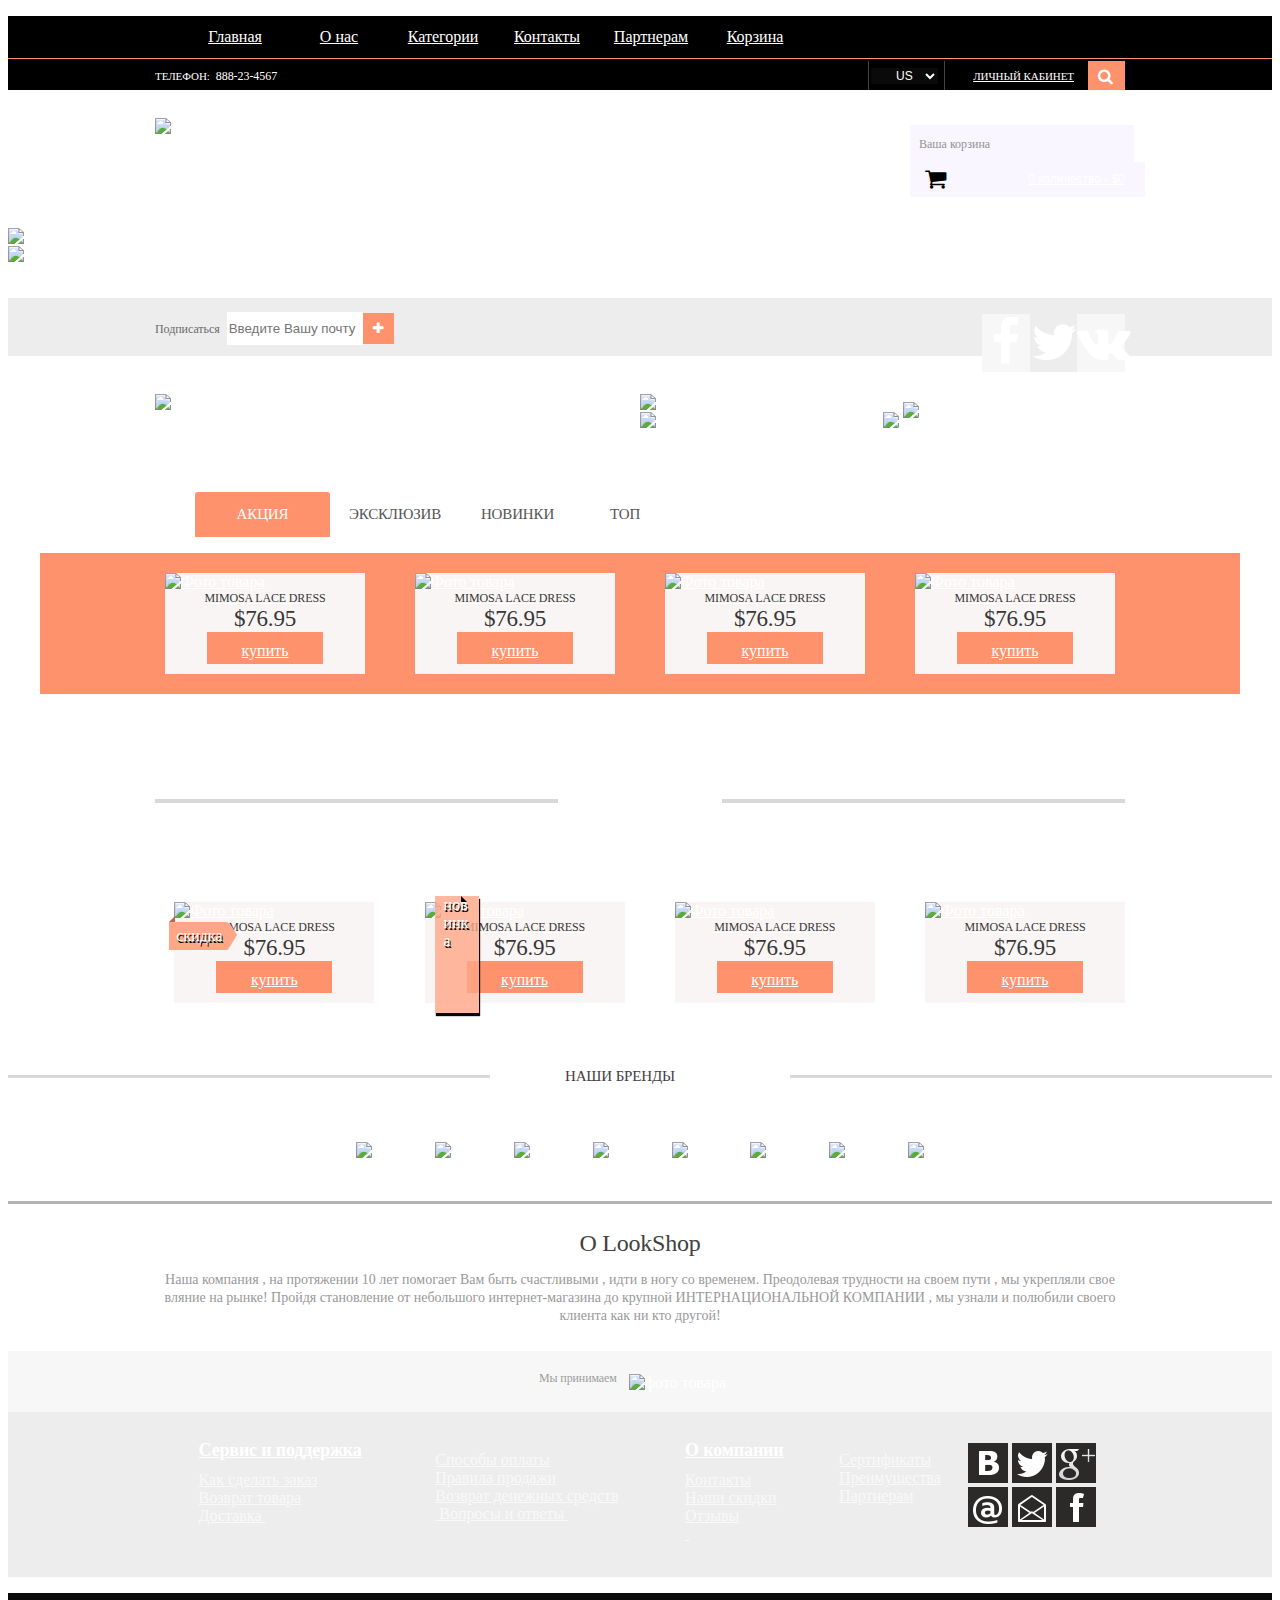
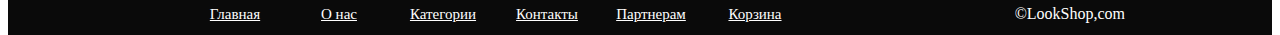
==== commit 63b4d2be: "last remove template 08.12  20.13" ====
--- a/index.html
+++ b/index.html
@@ -4,6 +4,7 @@
     <meta charset="utf-8">
     <meta name="viewport" content="width=device-width initial-scale=1.0">
     <title>Интернет Магазин</title>
+    <link rel="shortcut icon" href="/img/icons/favicon.ico" type="image/x-icon">
     <link rel="stylesheet" type="text/css" href="css/normalize.css" >
     <link href="//maxcdn.bootstrapcdn.com/font-awesome/4.1.0/css/font-awesome.min.css" rel="stylesheet">
     <link rel="stylesheet" type="text/css" href="css/style.css" >
@@ -11,7 +12,6 @@
     <link rel="stylesheet" type="text/css" href="css/media.css" >
     <link rel="stylesheet" type="text/css" href="libs/slick/slick.css"/>
     <link rel="stylesheet" type="text/css" href="libs/slick/slick-theme.css"/>
-    <link href="http://allfont.ru/allfont.css?fonts=a_empirial" rel="stylesheet" type="text/css" />
     <script src="js/custom.js"></script>
 </head>
 <body>
@@ -24,14 +24,13 @@
                 <input type="password" name="password" placeholder="введите ваш пароль">
                 <input type="button" value="Войти">
         </form>
-
     </div>
 </div>
 <div class="footer_adapt_top futer_top">
     <button class="top_menu_top"><img src="img/icons/rounded-rectangle-2-copy-3.png" alt="кнопка" title="открыть меню"></button>
     <div class="wrapper">
         <ul class="footer_adapt_list_top">
-            <li><a href="/" title="перейти на страницу">Главная</a></li>
+            <li><a href="index.html" title="перейти на страницу">Главная</a></li>
             <li><a href="about.html" title="перейти на страницу">О нас</a></li>
             <li><a href="products.html" title="перейти на страницу">Категории</a></li>
             <li><a href="contact.html" title="перейти на страницу">Контакты</a></li>
@@ -120,7 +119,7 @@
                     <div class="single-item">
                         <!--<div  class="slider_container"><img  class="" src="img/slider2-copy.png" alt="фото слайдер" title="фото слайдер"></div>-->
                         <div class="slider_container"><img  class="" src="img/banner.jpg" alt="фото слайдер" title="фото слайдер"></div>
-                       <div class="slider_container"> <img  class="" src="img/banner-three.jpg" alt="фото слайдер" title="фото слайдер"></div>
+                       <div class="slider_container"> <img  class="" src="img/wom.jpg" alt="фото слайдер" title="фото слайдер"></div>
 
                     </div>
                 </div>
@@ -145,25 +144,25 @@
             <div class="wrapper">
                 <div class="content">
                     <div class="content_best">
-                        <a href="" title="перейти"><img src="img/layer-6.png" alt="фото" title="стильный парень">
+                        <a href="" title="перейти"><img src="img/Layer-6.jpg" alt="фото" title="стильный парень">
                             <p class="wow fadeInLeft back-top"><img src="img/7-layers.png" alt='текст' title="фото"></p>
                         </a>
 
                     </div>
                     <div class="content_last">
                         <div class="summer">
-                            <a href="" title="перейти"><img src="img/layer-3.png" alt="summer_party" title="летняя вечеринка">
+                            <a href="" title="перейти"><img src="img/layer-3.jpg" alt="summer_party" title="летняя вечеринка">
                                 <p class="wow bounceInRight back-right"><img src="img/4-layerss.png" alt="мини фото" title="фото" ></p>
                             </a>
 
                         </div>
-                        <div class="best_sellers"><a href="" title="перейти"><img src="img/layer-5.png" alt="glass" title="девушка">
+                        <div class="best_sellers"><a href="" title="перейти"><img src="img/layer-5.jpg" alt="glass" title="девушка">
                             <p class="wow bounceInUp best_sellers_title">best sellers</p>
                         </a>
 
                         </div>
                         <div class="fall -leather"><a href="#" title="перейти"><img src="img/layer-7.png" alt="скидка" title="распродожа прошлый сезон">
+leather"><a href="#" title="перейти"><img src="img/layer-7.jpg" alt="скидка" title="распродожа прошлый сезон">
                             <p class="wow bounceInRight fall  leather_title">fall  leather</p></a>
@@ -199,7 +198,7 @@
                                 <div class="container_for_prod">
                                     <div class="product_r">
                                         <div class="product_r_cont_img">
-                                            <a href="#" title="перейти в товар"><img src="img/layer-39.jpg" alt="Фото товара" title="Изображение"></a>
+                                            <a href="#" title="перейти в товар"><img src="img/Layer-11.jpg" alt="Фото товара" title="Изображение"></a>
                                         </div>
 
                                         <a href="#" title="перейти в товар"><span class="title_r">MIMOSA LACE DRESS</span></a>
@@ -209,7 +208,7 @@
                                     </div>
                                     <div class="product_r">
                                         <div class="product_r_cont_img">
-                                            <a href="#"title="перейти в товар"><img src="img/layer-40.jpg" alt="Фото товара" title="Изображение"></a>
+                                            <a href="#"title="перейти в товар"><img src="img/Layer-10.jpg" alt="Фото товара" title="Изображение"></a>
                                         </div>
 
                                         <a href="#" title="перейти в товар"> <span class="title_r">MIMOSA LACE DRESS</span></a>
@@ -219,7 +218,7 @@
                                     </div>
                                     <div class="product_r hidden">
                                         <div class="product_r_cont_img">
-                                            <a href="#" title="перейти в товар"><img src="img/layer-41.jpg" alt="Фото товара" title="Изображение"></a>
+                                            <a href="#" title="перейти в товар"><img src="img/Layer-56.jpg" alt="Фото товара" title="Изображение"></a>
                                         </div>
                                         <a href="#" title="перейти в товар"> <span class="title_r">MIMOSA LACE DRESS</span></a>
                                         <div class="price"><span class="price_val_r">$</span><span class="product_price_r">76.95</span></div>
@@ -228,7 +227,7 @@
                                     </div>
                                     <div class="product_r hidden">
                                         <div class="product_r_cont_img">
-                                            <a href="#" title="перейти в товар"><img src="/img/layer-50.jpg" alt="Фото товара" title="Изображение"></a>
+                                            <a href="#" title="перейти в товар"><img src="img/Layer-57.jpg" alt="Фото товара" title="Изображение"></a>
                                         </div>
                                         <a href="#" title="перейти в товар"><span class="title_r">MIMOSA LACE DRESS</span></a>
                                         <div class="price"><span class="price_val_r">$</span><span class="product_price_r">76.95</span></div>
@@ -241,7 +240,7 @@
                                 <div class="container_for_prod">
                                     <div class="product_r">
                                         <div class="product_r_cont_img">
-                                            <a href="#" title="перейти в товар"><img src="img/layer-44.jpg" alt="Фото товара" title="Изображение"></a>
+                                            <a href="#" title="перейти в товар"><img src="img/Layer-58.jpg" alt="Фото товара" title="Изображение"></a>
                                         </div>
 
                                          <a href="#" title="перейти в товар"><span class="title_r">MIMOSA LACE DRESS</span></a>
@@ -251,7 +250,7 @@
                                     </div>
                                     <div class="product_r">
                                         <div class="product_r_cont_img">
-                                            <a href="#"title="перейти в товар"><img src="img/layer-42.jpg" alt="Фото товара" title="Изображение"></a>
+                                            <a href="#"title="перейти в товар"><img src="img/Layer-59.jpg" alt="Фото товара" title="Изображение"></a>
                                         </div>
 
                                         <a href="#" title="перейти в товар"> <span class="title_r">MIMOSA LACE DRESS</span></a>
@@ -261,7 +260,7 @@
                                     </div>
                                     <div class="product_r hidden">
                                         <div class="product_r_cont_img">
-                                            <a href="#" title="перейти в товар"><img src="img/layer-41.jpg" alt="Фото товара" title="Изображение"></a>
+                                            <a href="#" title="перейти в товар"><img src="img/Layer-60.jpg" alt="Фото товара" title="Изображение"></a>
                                         </div>
                                         <a href="#" title="перейти в товар"> <span class="title_r">MIMOSA LACE DRESS</span></a>
                                         <div class="price"><span class="price_val_r">$</span><span class="product_price_r">76.95</span></div>
@@ -270,7 +269,7 @@
                                     </div>
                                     <div class="product_r hidden">
                                         <div class="product_r_cont_img">
-                                            <a href="#" title="перейти в товар"><img src="/img/layer-39.jpg" alt="Фото товара" title="Изображение"></a>
+                                            <a href="#" title="перейти в товар"><img src="img/Layer-17.jpg" alt="Фото товара" title="Изображение"></a>
                                         </div>
                                          <a href="#" title="перейти в товар"><span class="title_r">MIMOSA LACE DRESS</span></a>
                                         <div class="price"><span class="price_val_r">$</span><span class="product_price_r">76.95</span></div>
@@ -298,7 +297,7 @@
                 <div class="centred">
                     <div class="product_r ">
                         <div class="sale"><span>скидка</span></div>
-                              <a href="#" title="перейти в товар"><img src="img/layer-50.jpg" alt="Фото товара" title="Изображение"></a>
+                              <a href="#" title="перейти в товар"><img src="img/Layer-61.jpg" alt="Фото товара" title="Изображение"></a>
                            <a href="#" title="перейти в товар"> <span class="title_r">MIMOSA LACE DRESS</span></a>
                             <div class="price"><span class="price_val_r">$</span><span class="product_price_r">76.95</span></div>
                             <span class="product_add_to_cart_r"><a href="">купить</a></span>
@@ -306,21 +305,21 @@
                     </div>
                     <div class="product_r">
                         <span class="new_product">новинка</span>
-                       <a href="#" title="перейти в товар"> <img src="img/layer-41.jpg" alt="Фото товара" title="Изображение"></a>
+                       <a href="#" title="перейти в товар"> <img src="img/Layer-62.jpg" alt="Фото товара" title="Изображение"></a>
                        <a href="#" title="перейти в товар"> <span class="title_r">MIMOSA LACE DRESS</span></a>
                         <div class="price"><span class="price_val_r">$</span><span class="product_price_r">76.95</span></div>
                         <span class="product_add_to_cart_r"><a href="">купить</a></span>
                         <span class="into_bascet"><a href="" class="disabled">в корзине</a></span>
                     </div>
                     <div class="product_r ">
-                       <a href="#" title="перейти в товар"> <img src="img/layer-39.jpg" alt="Фото товара" title="Изображение"></a>
+                       <a href="#" title="перейти в товар"> <img src="img/layer-63.jpg" alt="Фото товара" title="Изображение"></a>
                        <a href="#" title="перейти в товар"> <span class="title_r">MIMOSA LACE DRESS</span></a>
                         <div class="price"><span class="price_val_r">$</span><span class="product_price_r">76.95</span></div>
                         <span class="product_add_to_cart_r"><a href="">купить</a></span>
                         <span class="into_bascet"><a href="" class="disabled">в корзине</a></span>
                     </div>
-                    <div class="product_r ">
-                       <a href="#" title="перейти в товар"> <img src="img/layer-40.jpg" alt="Фото товара" title="Изображение"></a>
+                    <div class="product_r">
+                       <a href="#" title="перейти в товар"> <img src="img/Layer-58.jpg" alt="Фото товара" title="Изображение"></a>
                        <a href="#" title="перейти в товар"> <span class="title_r">MIMOSA LACE DRESS</span></a>
                         <div class="price"><span class="price_val_r">$</span><span class="product_price_r">76.95</span></div>
                         <span class="product_add_to_cart_r"><a href="">купить</a></span>
@@ -355,8 +354,8 @@
                 <div class="obout">
                     <h1>О LookShop</h1>
                     <p>
-                       Наша компания , на протяжении 10 лет помогает Вам быть счастоивыми , идти в ногу со временем.
-                        Преодолевая трудности на своем пути , мы укрепляли свое вляние на рынке! Пройдя становление от не большого интернет магазина
+                       Наша компания , на протяжении 10 лет помогает Вам быть счастливыми , идти в ногу со временем.
+                        Преодолевая трудности на своем пути , мы укрепляли свое вляние на рынке! Пройдя становление от небольшого интернет-магазина
                         до крупной ИНТЕРНАЦИОНАЛЬНОЙ КОМПАНИИ , мы узнали и полюбили своего клиента как ни кто другой!
                     </p>
                 </div>
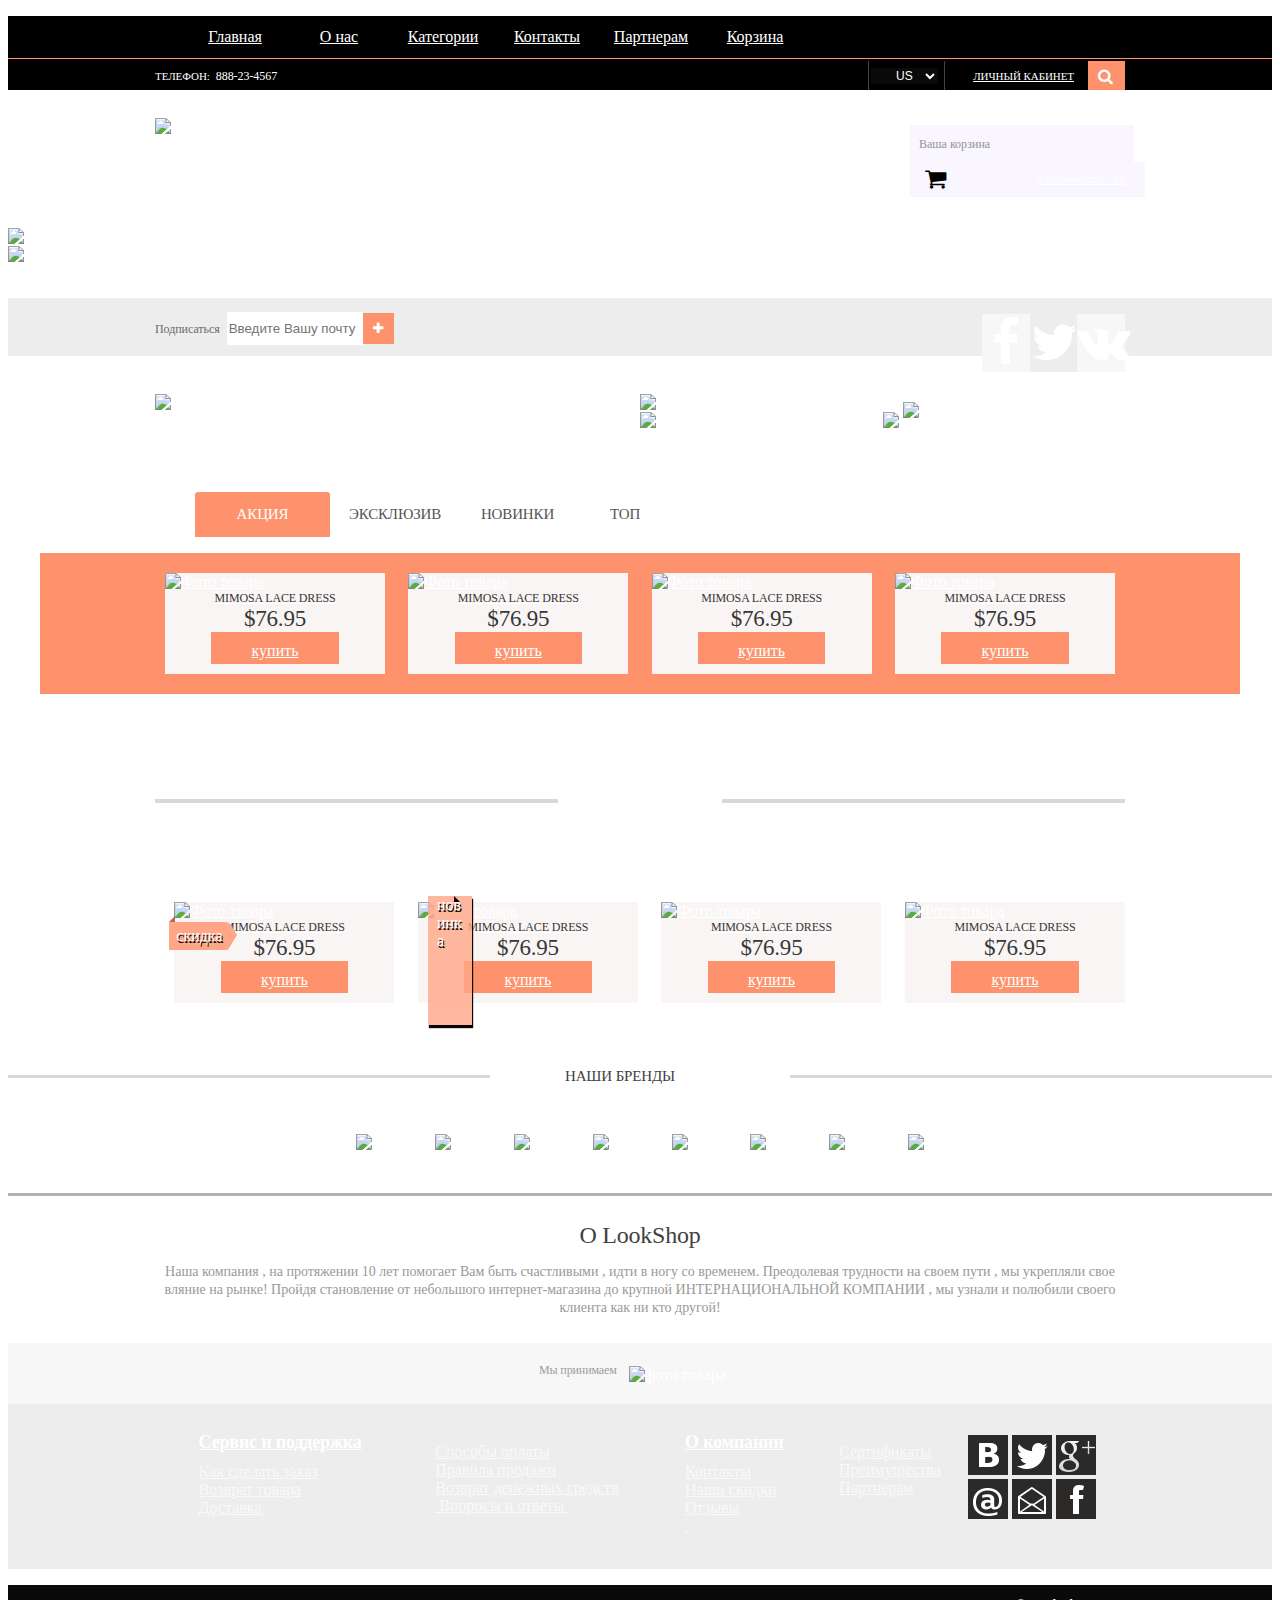
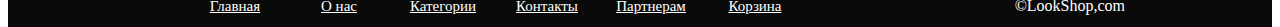
==== commit 29a0472a: "last remove template 08.12  21.35" ====
--- a/index.html
+++ b/index.html
@@ -203,17 +203,17 @@
 
                                         <a href="#" title="перейти в товар"><span class="title_r">MIMOSA LACE DRESS</span></a>
                                         <div class="price"><span class="price_val_r">$</span><span class="product_price_r">76.95</span></div>
-                                        <span class="product_add_to_cart_r"><a href="">купить</a></span>
+                                        <span class="product_add_to_cart_r"><a href="" title="купить">купить</a></span>
                                         <span class="into_bascet"><a href="" class="disabled">в корзине</a></span>
                                     </div>
                                     <div class="product_r">
                                         <div class="product_r_cont_img">
-                                            <a href="#"title="перейти в товар"><img src="img/Layer-10.jpg" alt="Фото товара" title="Изображение"></a>
+                                            <a href="#" title="перейти в товар"><img src="img/Layer-10.jpg" alt="Фото товара" title="Изображение"></a>
                                         </div>
 
                                         <a href="#" title="перейти в товар"> <span class="title_r">MIMOSA LACE DRESS</span></a>
                                         <div class="price"><span class="price_val_r">$</span><span class="product_price_r">76.95</span></div>
-                                        <span class="product_add_to_cart_r"><a href="">купить</a></span>
+                                        <span class="product_add_to_cart_r"><a href="" title="купить">купить</a></span>
                                         <span class="into_bascet"><a href="" class="disabled">в корзине</a></span>
                                     </div>
                                     <div class="product_r hidden">
@@ -222,7 +222,7 @@
                                         </div>
                                         <a href="#" title="перейти в товар"> <span class="title_r">MIMOSA LACE DRESS</span></a>
                                         <div class="price"><span class="price_val_r">$</span><span class="product_price_r">76.95</span></div>
-                                        <span class="product_add_to_cart_r"><a href="">купить</a></span>
+                                        <span class="product_add_to_cart_r"><a href="" title="купить">купить</a></span>
                                         <span class="into_bascet"><a href="" class="disabled">в корзине</a></span>
                                     </div>
                                     <div class="product_r hidden">
@@ -231,7 +231,7 @@
                                         </div>
                                         <a href="#" title="перейти в товар"><span class="title_r">MIMOSA LACE DRESS</span></a>
                                         <div class="price"><span class="price_val_r">$</span><span class="product_price_r">76.95</span></div>
-                                        <span class="product_add_to_cart_r"><a href="">купить</a></span>
+                                        <span class="product_add_to_cart_r"><a href="" title="купить">купить</a></span>
                                         <span class="into_bascet"><a href="" class="disabled">в корзине</a></span>
                                     </div>
                                 </div>
@@ -245,17 +245,17 @@
 
                                          <a href="#" title="перейти в товар"><span class="title_r">MIMOSA LACE DRESS</span></a>
                                         <div class="price"><span class="price_val_r">$</span><span class="product_price_r">76.95</span></div>
-                                        <span class="product_add_to_cart_r"><a href="">купить</a></span>
+                                        <span class="product_add_to_cart_r"><a href="" title="купить">купить</a></span>
                                         <span class="into_bascet"><a href="" class="disabled">в корзине</a></span>
                                     </div>
                                     <div class="product_r">
                                         <div class="product_r_cont_img">
-                                            <a href="#"title="перейти в товар"><img src="img/Layer-59.jpg" alt="Фото товара" title="Изображение"></a>
+                                            <a href="#" title="перейти в товар"><img src="img/Layer-59.jpg" alt="Фото товара" title="Изображение"></a>
                                         </div>
 
                                         <a href="#" title="перейти в товар"> <span class="title_r">MIMOSA LACE DRESS</span></a>
                                         <div class="price"><span class="price_val_r">$</span><span class="product_price_r">76.95</span></div>
-                                        <span class="product_add_to_cart_r"><a href="">купить</a></span>
+                                        <span class="product_add_to_cart_r"><a href="" title="купить">купить</a></span>
                                         <span class="into_bascet"><a href="" class="disabled">в корзине</a></span>
                                     </div>
                                     <div class="product_r hidden">
@@ -264,7 +264,7 @@
                                         </div>
                                         <a href="#" title="перейти в товар"> <span class="title_r">MIMOSA LACE DRESS</span></a>
                                         <div class="price"><span class="price_val_r">$</span><span class="product_price_r">76.95</span></div>
-                                        <span class="product_add_to_cart_r"><a href="">купить</a></span>
+                                        <span class="product_add_to_cart_r"><a href="" title="купить">купить</a></span>
                                         <span class="into_bascet"><a href="" class="disabled">в корзине</a></span>
                                     </div>
                                     <div class="product_r hidden">
@@ -273,7 +273,7 @@
                                         </div>
                                          <a href="#" title="перейти в товар"><span class="title_r">MIMOSA LACE DRESS</span></a>
                                         <div class="price"><span class="price_val_r">$</span><span class="product_price_r">76.95</span></div>
-                                        <span class="product_add_to_cart_r"><a href="">купить</a></span>
+                                        <span class="product_add_to_cart_r"><a href="" title="купить">купить</a></span>
                                         <span class="into_bascet"><a href="" class="disabled">в корзине</a></span>
                                     </div>
                                 </div>
@@ -300,7 +300,7 @@
                               <a href="#" title="перейти в товар"><img src="img/Layer-61.jpg" alt="Фото товара" title="Изображение"></a>
                            <a href="#" title="перейти в товар"> <span class="title_r">MIMOSA LACE DRESS</span></a>
                             <div class="price"><span class="price_val_r">$</span><span class="product_price_r">76.95</span></div>
-                            <span class="product_add_to_cart_r"><a href="">купить</a></span>
+                            <span class="product_add_to_cart_r"><a href="#" title="купить">купить</a></span>
                             <span class="into_bascet"><a href="" class="disabled">в корзине</a></span>
                     </div>
                     <div class="product_r">
@@ -308,21 +308,21 @@
                        <a href="#" title="перейти в товар"> <img src="img/Layer-62.jpg" alt="Фото товара" title="Изображение"></a>
                        <a href="#" title="перейти в товар"> <span class="title_r">MIMOSA LACE DRESS</span></a>
                         <div class="price"><span class="price_val_r">$</span><span class="product_price_r">76.95</span></div>
-                        <span class="product_add_to_cart_r"><a href="">купить</a></span>
+                        <span class="product_add_to_cart_r"><a href="#" title="купить">купить</a></span>
                         <span class="into_bascet"><a href="" class="disabled">в корзине</a></span>
                     </div>
                     <div class="product_r ">
                        <a href="#" title="перейти в товар"> <img src="img/layer-63.jpg" alt="Фото товара" title="Изображение"></a>
                        <a href="#" title="перейти в товар"> <span class="title_r">MIMOSA LACE DRESS</span></a>
                         <div class="price"><span class="price_val_r">$</span><span class="product_price_r">76.95</span></div>
-                        <span class="product_add_to_cart_r"><a href="">купить</a></span>
+                        <span class="product_add_to_cart_r"><a href="#" title="купить">купить</a></span>
                         <span class="into_bascet"><a href="" class="disabled">в корзине</a></span>
                     </div>
                     <div class="product_r">
                        <a href="#" title="перейти в товар"> <img src="img/Layer-58.jpg" alt="Фото товара" title="Изображение"></a>
                        <a href="#" title="перейти в товар"> <span class="title_r">MIMOSA LACE DRESS</span></a>
                         <div class="price"><span class="price_val_r">$</span><span class="product_price_r">76.95</span></div>
-                        <span class="product_add_to_cart_r"><a href="">купить</a></span>
+                        <span class="product_add_to_cart_r"><a href="#" title="купить">купить</a></span>
                         <span class="into_bascet"><a href="" class="disabled">в корзине</a></span>
                     </div>
                 </div>
@@ -374,41 +374,41 @@
                     <div class="wrapper">
                     <ul class="footer_customer">
                         <li><a href="#" title="перейти в сервис">Сервис и поддержка</a></li>
-                        <li><a href="#"title="перейти">Как сделать заказ</a> +                        <li><a href="#" title="перейти">Как сделать заказ</a>  </li>
-                        <li><a href="#"title="перейти">Возврат товара</a></li>
-                        <li><a href="#"title="перейти">Доставка +                        <li><a href="#" title="перейти">Возврат товара</a></li>
+                        <li><a href="#" title="перейти">Доставка  </a></li>
                     </ul>
                     <ul class="footer_info">
-                        <li><a href="#"title="перейти"></a></li>
-                        <li><a href="#"title="перейти">Способы оплаты</a> +                        <li><a href="#" title="перейти"></a></li>
+                        <li><a href="#" title="перейти">Способы оплаты</a>    </li>
-                        <li><a href="#"title="перейти">Правила продажи</a></li>
-                        <li><a href="#"title="перейти">Возврат денежных средств</a></li>
-                        <li><a href="#"title="перейти"> +                        <li><a href="#" title="перейти">Правила продажи</a></li>
+                        <li><a href="#" title="перейти">Возврат денежных средств</a></li>
+                        <li><a href="#" title="перейти">  Вопросы и ответы  </a></li>
-                        <li><a href="#"title="перейти"></a></li>
+                        <li><a href="#" title="перейти"></a></li>
                     </ul>
                     <ul class="footer_camp">
-                        <li><a href="#"title="перейти">О компании</a> </li>
-                        <li><a href="#"title="перейти">Контакты</a></li>
-                        <li><a href="#"title="перейти">Наши скидки</a></li>
-                        <li><a href="#"title="перейти">Отзывы</a></li>
-                        <li><a href="#"title="перейти"> +                        <li><a href="#" title="перейти">О компании</a> </li>
+                        <li><a href="#" title="перейти">Контакты</a></li>
+                        <li><a href="#" title="перейти">Наши скидки</a></li>
+                        <li><a href="#" title="перейти">Отзывы</a></li>
+                        <li><a href="#" title="перейти">  </a></li>
                         <li> -<a href="#"title="перейти"></a></li>
+<a href="#" title="перейти"></a></li>
                     </ul>
                     <ul class="fooret_sity">
-                        <li><a href="#"title="перейти"></a></li>
-                        <li><a href="#"title="перейти">Сертификаты</a></li>
-                        <li><a href="#"title="перейти">Преимущества</a></li>
-                        <li><a href="#"title="перейти">Партнерам</a></li>
-                        <li><a href="#"title="перейти"></a></li>
-                        <li><a href="#"title="перейти"></a></li>
+                        <li><a href="#" title="перейти"></a></li>
+                        <li><a href="#" title="перейти">Сертификаты</a></li>
+                        <li><a href="#" title="перейти">Преимущества</a></li>
+                        <li><a href="#" title="перейти">Партнерам</a></li>
+                        <li><a href="#" title="перейти"></a></li>
+                        <li><a href="#" title="перейти"></a></li>
                     </ul>
                     <ul class="social_footer">
                       <li class="vk"><a href="#" title="соц сеть перейти"></a> </li>
--- a/css/style.css
+++ b/css/style.css
@@ -2,6 +2,7 @@
     height: 100%;
     background-color: #ffffff;
     position: relative;
+    font-family: "Source Sans Pro";
 }
 /*modal window*/
 .modal_dialog{
@@ -65,10 +66,7 @@
 
 .auth input[type=text],.auth input[type=password]{
     display: block;
-    margin-top: 10px;
-    margin-bottom: 20px;
-    margin-left: auto;
-    margin-right: auto;
+    margin: 10px auto 20px;
     border-radius: 2px;
     padding: 10px;
     border: none;
@@ -100,10 +98,7 @@
 *{
     color: white;
 }
-@font-face {
-    font-family: Arial - Bold MT; /* Гарнитура шрифта */
-    src: url(/fonts/ArialBoldMT.ttf); /* Путь к файлу со шрифтом */
-}
+
 .header{
     height: 31px;
     margin: 0 auto;
@@ -133,7 +128,7 @@
     display: inline-block;
 }
 .care{
-    font-family: "Source Sans Pro";
+
     font-size: 11px;
     font-weight: 400;
     text-transform: uppercase;
@@ -152,11 +147,10 @@
 .select{
     text-align: center;
     width: 71px;
-    font-family: "Source Sans Pro";
     font-size: 11px;
     font-weight: 400;
     text-transform: uppercase;
-    padding-right: 0px;
+    padding-right: 0;
     letter-spacing: -0.06px;
     border-left: 1px solid #444444;
     position: relative;
@@ -179,7 +173,6 @@
 .account{
     text-align: right;
     width: 129px;
-    font-family: "Source Sans Pro";
     font-size: 11px;
     font-weight: 400;
     text-transform: uppercase;
@@ -236,12 +229,10 @@
     top: 0;
     right: 0;
     font-size: 10pt;
-    /* float: left; */
     padding-right: 35px;
     color: #fff;
     -webkit-transition: width .55s ease;
     -moz-transition: width .55s ease;
-    -ms-transition: width .55s ease;
     -o-transition: width .55s ease;
     transition: width .55s ease;
 }
@@ -263,7 +254,7 @@
 }
 .container-2 .icon{
     position: absolute;
-    top: 0px;
+    top: 0;
     left: 4px;
     width: 100%;
     height: 100%;
@@ -333,7 +324,6 @@
 .menu_list li{
     display: inline-block;
     color: #000000;
-    font-family: "Source Sans Pro";
     font-size: 19px;
     font-weight: 400;
     letter-spacing: -0.08px;
@@ -437,7 +427,6 @@
     padding-left: 9px;
     padding-top: 2px;
     color: #949393;
-    font-family: "Source Sans Pro";
     font-size: 12px;
     font-weight: 400;
 }
@@ -449,7 +438,6 @@
     text-align: right;
     padding-right: 20px;
     color: #949393;
-    font-family: "Arial MT",sans-serif;
     font-size: 12px;
     font-weight: 400;
 }
@@ -540,7 +528,6 @@
 }
 .add_mail span{
     color: #6b6b6b;
-    font-family: "Source Sans Pro";
     font-size: 12px;
     font-weight: 400;
     letter-spacing: -0.06px;
@@ -548,23 +535,13 @@
 }
 .add_mail button{
     border: none;
-    /* display: block; */
-    /* display: inline-block; */
     width: 31px;
     height: 31px;
     background-color: #fd926d;
-    /* position: absolute; */
-    /* top: 13px; */
-    /* right: 21px; */
-    margin: 0;
+    margin: 2px  0 0 -4px;
     padding: 0;
-    margin-top: 2px;
-    margin-left: -4px;
 }
 input[type=text]{
-    /* padding-left: 10px; */
-    /* display: inline-block; */
-    /* vertical-align: middle; */
     width: 132px;
     height: 31px;
     background-color: #ffffff;
@@ -620,6 +597,7 @@
 
 .content_best{
     flex-basis: 50%;
+    height: 0;
     position: relative;
 }
 
@@ -667,7 +645,6 @@
     left: 17px;
     text-shadow: 0 2px 0 rgba(0, 0, 0, 0.19);
     color: #ffffff;
-    font-family: "Source Sans Pro";
     font-size: 30px;
     font-weight: 400;
     text-transform: uppercase;
@@ -688,7 +665,6 @@
     top: 20px;
     left: 20px;
     color: #ffffff;
-    font-family: "Source Sans Pro";
     font-size: 36px;
     font-weight: 400;
     line-height: 30px;
@@ -702,8 +678,7 @@
 }
 
 .slider_but{
-    margin: 0 auto;
-    margin-top: 46px;
+    margin: 46px auto 0;
     max-width: 1200px;
     max-height: 466px;
     overflow: hidden;
@@ -762,13 +737,11 @@
     display: none;
     width: 220px;
     height: 43px;
-    margin: 0 auto;
+    margin: 10px auto 10px;
     text-align: center;
     color: #fff;
     background: #000;
     padding: 10px;
-    margin-bottom: 10px;
-    margin-top: 10px;
     font-size: 22px;
 }
 .product_r_cont_img{
@@ -804,7 +777,7 @@
     display: flex;
     flex-direction: column;
     flex-wrap: wrap;
-    flex-basis: 200px;
+    flex-basis: 220px;
     justify-content: space-between;
     background-color: #f9f5f4;
     transition: 1s;
@@ -844,7 +817,6 @@
     top:0;
     width: 0;
     height: 0;
-
     border-left: 8px solid rgba(255, 166, 135,1);
     border-top: 13px solid transparent;
     border-bottom: 13px solid transparent;
@@ -854,7 +826,7 @@
     content: '';
     display: block;
     position: absolute;
-    left: 0px;
+    left: 0;
     top: -6px;
     width: 0;
     height: 0;
@@ -868,11 +840,11 @@
     left: 10px;
     display: block;
     width: 26px;
-    height: 117px;
+    height: 129px;
     background: rgba(255, 166, 135, 0.8);
     word-wrap: break-word;
     padding: 0 9px;
-    box-shadow: 1px 3px 1px 0px #080503;
+    box-shadow: 1px 3px 1px 0 #080503;
     text-shadow:  1px 2px #000000;
 }
 .new_product:before{
@@ -894,7 +866,7 @@
 
 
 .product_r img{
-    max-width: 200px;
+    max-width: 220px;
     height: auto;
     max-height: 291px;
     display: block;
@@ -908,7 +880,6 @@
     display: block;
     text-align: center;
     color: #373737;
-    font-family: "Source Sans Pro";
     font-size: 12px;
     font-weight: 400;
     text-transform: uppercase;
@@ -918,7 +889,6 @@
 .price_val_r{
     display: inline-block;
     color: #373737;
-    font-family: "Source Sans Pro";
     font-size: 23px;
     font-weight: 400;
     text-transform: uppercase;
@@ -927,7 +897,6 @@
 
 .product_price_r{
     color: #373737;
-    font-family: "Source Sans Pro";
     font-size: 23px;
     font-weight: 400;
     text-transform: uppercase;
@@ -940,10 +909,9 @@
     display: block;
     width: 58%;
     height: 32px;
-    margin: 0 auto;
+    margin: 0 auto 10px;
     background: #fd926d;
     text-align: center;
-    margin-bottom: 10px;
     box-sizing: border-box;
 
 }
@@ -1011,7 +979,6 @@
     position: absolute;
     top: 33px;
     left: 32px;
-    font-family: "Source Sans Pro";
     font-size: 17px;
     font-weight: 400;
     text-transform: uppercase;
@@ -1027,10 +994,8 @@
 
 .footer_slide{
     display: flex;
-    margin-top: 31px;
-    margin-bottom: -8px;
     align-items: center;
-    margin: 0 auto;
+    margin: 31px auto -8px;
     justify-content: space-between;
 
 }
@@ -1053,9 +1018,7 @@
     width: 150px;
 }
 .centr_hr span{
-
     color: #414141;
-    font-family: "Source Sans Pro";
     font-size: 15px;
     font-weight: 400;
     text-transform: uppercase;
@@ -1091,7 +1054,6 @@
 }
 .obout h1{
     color: #414141;
-    font-family: "Source Sans Pro";
     font-size: 24px;
     font-weight: 400;
     letter-spacing: -0.24px;
@@ -1100,7 +1062,6 @@
 }
 .obout p{
     color: #999999;
-    font-family: "Source Sans Pro";
     font-size: 14px;
     font-weight: 400;
     line-height: 18px;
@@ -1115,8 +1076,7 @@
 }
 .we_accept{
     display: flex;
-    margin: 0 auto;
-    margin-top: 26px;
+    margin:26px auto 0;
     align-items: center;
     height: 61px;
     background-color: #f7f7f7;
@@ -1127,7 +1087,6 @@
 .we_accept span {
     opacity: 0.5;
     color: #414141;
-    font-family: "Source Sans Pro";
     font-size: 12px;
     font-weight: 400;
     letter-spacing: -0.12px;
@@ -1142,14 +1101,14 @@
 /*products page*/
 
 .slider_3 button.slick-prev{
-    left: 0px;
+    left: 0;
     top: calc(50% - 44px);
     z-index: 100;
 
 }
 
 .slider_3 button.slick-next{
-    right: 0px;
+    right: 0;
     top: calc(50% - 44px);
 }
 
@@ -1180,7 +1139,7 @@
 
 }
 .products_for_slide:hover{
-    box-shadow: 0px 0 23px -1px #080503 inset;
+    box-shadow: 0 0 23px -1px #080503 inset;
 }
 
 .products_img_slide{
@@ -1254,7 +1213,6 @@
 .pagination_count,.pagination_count span{
     display: inline-block;
     color: #4d4d4d;
-    font-family: "Source Sans Pro";
     font-size: 11px;
     font-weight: 400;
 }
@@ -1286,7 +1244,7 @@
 }
 .products_content_left > .centred > .product_r{
     justify-content: space-between;
-    margin-right: 0px;
+    margin-right: 0;
     margin-bottom: 28px;
 
 
@@ -1312,15 +1270,13 @@
     background-color: #0a0a0a;
 }
 .products_menu_title{
-color: #ffffff;
-    font-family: "Source Sans Pro";
+    color: #ffffff;
     font-size: 12px;
     text-transform: uppercase;
 }
 .active{
     display: block;
 }
-
 
 #menu_body a {
     display:inline-block;
@@ -1332,7 +1288,6 @@
     list-style-type: none;
     border-bottom: 1px solid #d6d6d6;
     color: #727272;
-    font-family: "Source Sans Pro";
     font-size: 12px;
     font-weight: 400;
     line-height: 26px;
@@ -1379,8 +1334,8 @@
     width: 76px;
     border: 1px solid #ffffff;
     border-radius: 10px;
-    margin: 0 auto;
-    margin-top: 20px;
+    margin:20px auto 0;
+
 }
 
 
@@ -1389,18 +1344,15 @@
     margin-top: 40px;
     text-align: center;
     color: #5e5e5e;
-    font-family: "Source Sans Pro";
     font-size: 12px;
     font-weight: 400;
     text-transform: uppercase;
 }
 .size{
-    margin: 0 auto;
+    margin: 10px auto 0;
     display: flex;
     justify-content: space-between;
-    list-style-type: none;margin-top: 10px;
-
-
+    list-style-type: none;
 }
 .size li{
     width: calc(100% / 5 - 7px);
@@ -1415,7 +1367,6 @@
     height: 100%;
     color: #4d4d4d;
     background-color: #f4f4f4;
-    font-family: "Source Sans Pro";
     font-size: 11px;
     font-weight: 400;
     text-transform: uppercase;
@@ -1437,12 +1388,14 @@
     margin-top: 9px;
     border-bottom: 1px solid  #d6d6d6;
 }
+.product_onsale img{
+
+}
 .product_onsale_text{
     margin-left: 9px;
 }
 .product_onsale_title{
     color: #5e5e5e;
-    font-family: "Source Sans Pro";
     font-size: 12px;
     font-weight: 400;
     text-transform: uppercase;
@@ -1456,14 +1409,12 @@
 .new_price{
     display: inline-block;
     color: #fd926d;
-    font-family: "Source Sans Pro";
     font-size: 16px;
     font-weight: 400;
     text-transform: uppercase;
     margin-bottom: 10px;
 }
     /*products page and*/
-
 
 /*product page*/
 .product_content{
@@ -1513,7 +1464,6 @@
 }
 .title_for_soc{
     color: #4d4d4d;
-    font-family: "Source Sans Pro";
     font-size: 11px;
     font-weight: 400;
     text-transform: uppercase;
@@ -1533,7 +1483,6 @@
 .product_discription_title{
     display: inline-block;
     color: #ffffff;
-    font-family: "Source Sans Pro";
     font-size: 14px;
     font-weight: 400;
     text-transform: uppercase;
@@ -1558,7 +1507,6 @@
     left: -32px;
     width: 24px;
     height: 24px;
-
     background: url(../img/icons/2-layerswe.png) center;
 }
 
@@ -1569,14 +1517,12 @@
 }
 .product_content_left .title{
     color: #4a4a4a;
-    font-family: "Source Sans Pro";
     font-size: 24px;
     font-weight: 400;
 }
 .product_price{
     display: inline-block;
     color: #fd926d;
-    font-family: "Source Sans Pro";
     font-size: 36px;
     font-weight: 400;
     margin-top: 38px;
@@ -1586,7 +1532,6 @@
     margin-top: 31px;
     color: #8f8f8f;
     padding-right: 20px;
-    font-family: "Source Sans Pro";
     font-size: 12px;
     font-weight: 400;
     line-height: 18px;
@@ -1620,21 +1565,27 @@
 .count_list{
    float: left;
     text-align: center;
-    padding-top: 15px;
     width: 47px;
     height: 47px;
     background-color: #fd926d;
 }
+
+.count_list a{
+    width: 100%;
+    height: 100%;
+    padding-top: 15px;
+    display: block;
+}
 .count_number{
     background-color: #feb298;
+    padding-top: 15px;
 }
 .product_add_to_cart{
-float: left;
+    float: left;
     height: 47px;
     margin-left: 20px;
     width: 100px;
-    padding: 13px;
-    padding-left: 28px;
+    padding: 13px 13px 13px 28px;
     background: #fd9a66;
 }
 
@@ -1642,14 +1593,12 @@
     color: #ffffff;
 }
 
-
 .related_product{
     margin-top: 50px;
 }
 .related_product_title{
     text-align: center;
     color: #414141;
-    font-family: "Source Sans Pro";
     font-size: 20px;
     font-weight: 400;
     text-transform: uppercase;
@@ -1678,8 +1627,6 @@
 .related_product  .product_r:first-child{
     margin-left: 0;
 }
-
-
 
 /*page and*/
 
@@ -1692,7 +1639,6 @@
     text-align: center;
 }
 .text1{
-    font-family: "Source Sans Pro";
     font-size: 60px;
     color: #ffffff;
     padding-top: 145px;
@@ -1701,16 +1647,14 @@
     letter-spacing: 3px;
 }
 .text2{
-    font-family: "Source Sans Pro";
     font-size: 20px;
     color: #c8c8c8;
     margin: 0;
-    letter-spacing: 1.5px;
+    letter-spacing: 2px;
     line-height: 30px;
 }
 
 .text3{
-    font-family: "Source Sans Pro";
     text-indent: 25px;
     font-size: 35px;
     color: #2d2d2d;
@@ -1722,7 +1666,6 @@
 .text4{
     text-indent: 10px;
     padding-left: 10px;
-    font-family: "Source Sans Pro";
     font-size: 18px;
     color: #f9f6ff;
     margin: 0;
@@ -1745,19 +1688,17 @@
 .about_text h2{
     color: #000000;
     font-size: 30px;
-    font-family: "Source Sans Pro";
     padding: 20px;
 }
 
 .about_title{
     color: rgba(255, 255, 255, 0.64);
-    font-family: "Source Sans Pro";
     font-size: 57px;
     font-weight: 700;
     padding-top: 72px;
-    line-height: 65.95px;
-    text-transform: uppercase;
-    letter-spacing: 2.56px;
+    line-height: 65px;
+    text-transform: uppercase;
+    letter-spacing: 2px;
     text-shadow: 1px 2px #000;
     text-align: center;
     margin-bottom: 50px;
@@ -1781,12 +1722,9 @@
 .about_text_content{
     font-size: 20px;
     color: #000000;
-    font-family: "Source Sans Pro";
     padding: 20px;
 }
-.about_our_time{
-
-}
+
 .section-col{
     width: 50%;
     padding: 0 50px;
@@ -1798,9 +1736,7 @@
 
 .section-col-content p{
     margin-bottom: 30px;
-    font-family: "Source Sans Pro";
     font-size: 26px;
-    /* line-height: 28px; */
     color: #000;
     text-align: justify;
 }
@@ -1825,13 +1761,11 @@
 }
 
 .mentor{
-
-    font-family: "Source Sans Pro";
     font-weight: 700;
     padding-top: 50px;
     line-height: 30px;
     text-transform: uppercase;
-    letter-spacing: 2.56px;
+    letter-spacing: 2px;
     text-shadow: 1px 2px #000;
     text-align: center;
     margin-bottom: 64px;
@@ -1853,14 +1787,6 @@
 }
 
 
-
-
-
-
-
-
-
-
 .rekvizity{
     display: flex;
     max-width: 1200px;
@@ -1871,7 +1797,6 @@
 }
 
 .left_rec{
-    font-family: "Source Sans Pro";
     font-size: 35px;
     color: #ffffff;
     position: relative;
@@ -1897,7 +1822,6 @@
     width: 100%;
     height: 100%;
     display: flex;
-    font-family: "Source Sans Pro";
     font-size: 14px;
     padding-left: 60px;
     padding-top: 40px;
@@ -1911,14 +1835,10 @@
 .right_rec_right{
     width: 65%;
     height: 100%;
-    font-family: "Source Sans Pro";
     font-size: 14px;
     line-height: 2;
 }
-
-
 /*about and*/
-
 
 /*page contact*/
 .contact_adapt{
@@ -1971,7 +1891,6 @@
 
 }
 .contact_form h1{
-    font-family: "Source Sans Pro";
     font-size: 25px;
     text-align: center;
     color: #0a0a0a;
@@ -2002,8 +1921,6 @@
     height: auto;
     -webkit-box-sizing: border-box;
     -moz-box-sizing: border-box;
-    -ms-box-sizing: border-box;
-    -o-box-sizing: border-box;
     box-sizing: border-box;
     color: #080001;
     margin-bottom: 1em;
@@ -2012,7 +1929,6 @@
     border: 1px solid #cecece;
     -webkit-appearance: none;
     -moz-appearance: none;
-    appearance: none;
     -webkit-border-radius: 2px;
     -moz-border-radius: 2px;
     border-radius: 2px;
@@ -2045,8 +1961,6 @@
     pointer-events: none;
     -webkit-box-sizing: border-box;
     -moz-box-sizing: border-box;
-    -ms-box-sizing: border-box;
-    -o-box-sizing: border-box;
     box-sizing: border-box;
     background-color: #e8e8e8;
     border: 1px solid #cecece;
@@ -2082,8 +1996,7 @@
     display: block;
     width: 100px;
     height: 70px;
-    margin: 0 auto;
-    margin-top: 20px;
+    margin:20px  auto 0;
     border-color: #fd926d;
     background: #fd926d;
     border-radius: 25%;
@@ -2104,8 +2017,6 @@
     position: absolute;
     top: 42px;
 }
-
-
 /*contact and*/
 
 /*advantages*/
@@ -2157,14 +2068,14 @@
 
 }
 .advant_title span:before{
-    left: 0px;
+    left: 0;
     top: -18px;
     border-right: 20px solid transparent;
     border-bottom:20px  solid #fd7b56;
 }
 
 .advant_title span:after{
-    right: 0px;
+    right: 0;
     top: -18px;
     border-left: 20px solid transparent;
     border-bottom:20px  solid #fd7b56;
@@ -2185,7 +2096,7 @@
 }
 .preim_list{
     text-align: center;
-    padding-left: 6px;
+    padding-left: 30px;
 }
 .preim_list h3{
     color: #0a0a0a;
@@ -2195,6 +2106,7 @@
 .preim_list p{
     color: #fd926d;
     line-height: 23px;
+    font-size: 18px;
 }
 .gerls{
     height: 350px;
@@ -2227,7 +2139,6 @@
     font-size: 47px;
     display: block;
     padding: 0 0 5px;
-    font-family: "Source Sans Pro";
     font-weight: bold;
 }
 .last_mre{
@@ -2241,6 +2152,23 @@
 .product_discription_hide{
     padding: 15px;
     color: #0a0a0a;
+}
+
+.product_discription_hide table{
+    width: 48%;
+    background: #ffffff;
+    margin: 0 auto 50px;
+
+}
+.product_discription_hide table thead{
+    background: #fd926d;
+}
+
+.product_discription_hide table td{
+    color: #000;
+    text-align: center;
+    font-size: 22px;
+    border: 1px solid #fd926d;
 }
 .product_discription_hide p{
     color: #000;
@@ -2254,10 +2182,16 @@
     line-height: 30px;
 }
 .product_discription_hide p:first-line{
-font-style: italic;
+
 }
 .product_discription_hide:nth-child(4) > p{
-    text-align: center;
+    text-align: left;
+    line-height: 20px;
+    color: #080503;
+}
+
+.product_discription_hide:nth-child(4) > p:first-letter{
+    color: #0a0a0a;
 }
 
 /*page cart*/
@@ -2307,14 +2241,12 @@
 }
 .cart_name{
     color: #595959;
-    font-family: "Source Sans Pro",sans-serif;
     font-size:16px;
     line-height: 24px;
     text-transform: uppercase;
     text-decoration: underline;
 }
 .cart_brand{
-    font-family: "Source Sans Pro",sans-serif;
     font-size: 16px;
     text-transform: uppercase;
     display: block;
@@ -2326,7 +2258,6 @@
 }
 .cart_price{
     color: #595959;
-    font-family: "Source Sans Pro",sans-serif;
     font-size: 18px;
     font-weight: 300;
     line-height: 24px;
@@ -2334,11 +2265,9 @@
 }
 .cart_qty{
     color: #595959;
-    font-family: "Source Sans Pro",sans-serif;
     font-size: 15px;
     font-weight: 400;
     line-height: 21px;
-    letter-spacing: 0.75px;
     display: inline-block;
 }
 .cart_up{
@@ -2417,7 +2346,6 @@
 
 .checout_top h3{
     color: #595959;
-    font-family: "Source Sans Pro";
     font-size: 17px;
     font-weight: 700;
     line-height: 12px;
@@ -2429,7 +2357,6 @@
     margin-bottom: 29px;
 }
 .cart_subtotal,.cart_sutotal_price,.cart_shipping,.cart_shipping_price,.order_total,.order_total_price,.checout_coppon{
-    font-family: "Source Sans Pro";
     line-height: 16px;
     text-transform: uppercase;
     display: inline-block;
@@ -2499,7 +2426,6 @@
     width: 100%;
     text-align: center;
     color: #676666;
-    font-family: "Source Sans Pro";
     font-size: 13px;
     font-weight: 400;
     line-height: 16px;
@@ -2515,7 +2441,6 @@
 }
 .checout_coppon_text{
     color: #6a6969;
-    font-family: "Source Sans Pro";
     font-size: 13px;
     font-weight: 400;
     line-height: 21px;
@@ -2562,7 +2487,6 @@
     color: #544f4d;
     padding-bottom: 11px;
     margin-top: -3px;
-    font-family: "Source Sans Pro";
     font-size: 18px;
     font-weight: 700;
     line-height: 20px;
@@ -2572,7 +2496,6 @@
 .footer_list li{
     opacity: 0.7;
     color: #544f4d;
-    font-family: "Source Sans Pro";
     font-size: 16px;
     font-weight: 400;
     line-height: 18px;
@@ -2661,7 +2584,6 @@
     width: 100%;
     height: 100%;
     color: #ffffff;
-    font-family: "Source Sans Pro";
     font-size: 15px;
     font-weight: 400;
     position: relative;
@@ -2718,11 +2640,7 @@
 
 }
 .footer_adapt_list_top a:hover{
-    display: block;
-    width: 100%;
-    height: 100%;
     background: #fd926d;
-    color: #ffffff;
 
 }
 .top_menu_top{
--- a/css/media.css
+++ b/css/media.css
@@ -523,7 +523,7 @@
         width: 90%;
     }
     .product_content_img img{
-        width: 100%;
+        width: 95%;
     }
 
     .content_cart{
@@ -569,11 +569,17 @@
         justify-content: center;
     }
     .preim_list{
-        margin-bottom: 25px;
+        margin-bottom: 38px;
     }
 
     .bascet_count i{
         margin-top: 5px;
+    }
+    .product_discription_hide table {
+        width: 89%;
+    }
+    .about_text h2{
+        font-size: 27px;
     }
     @media screen and (max-width: 520px){
         .cart_product{
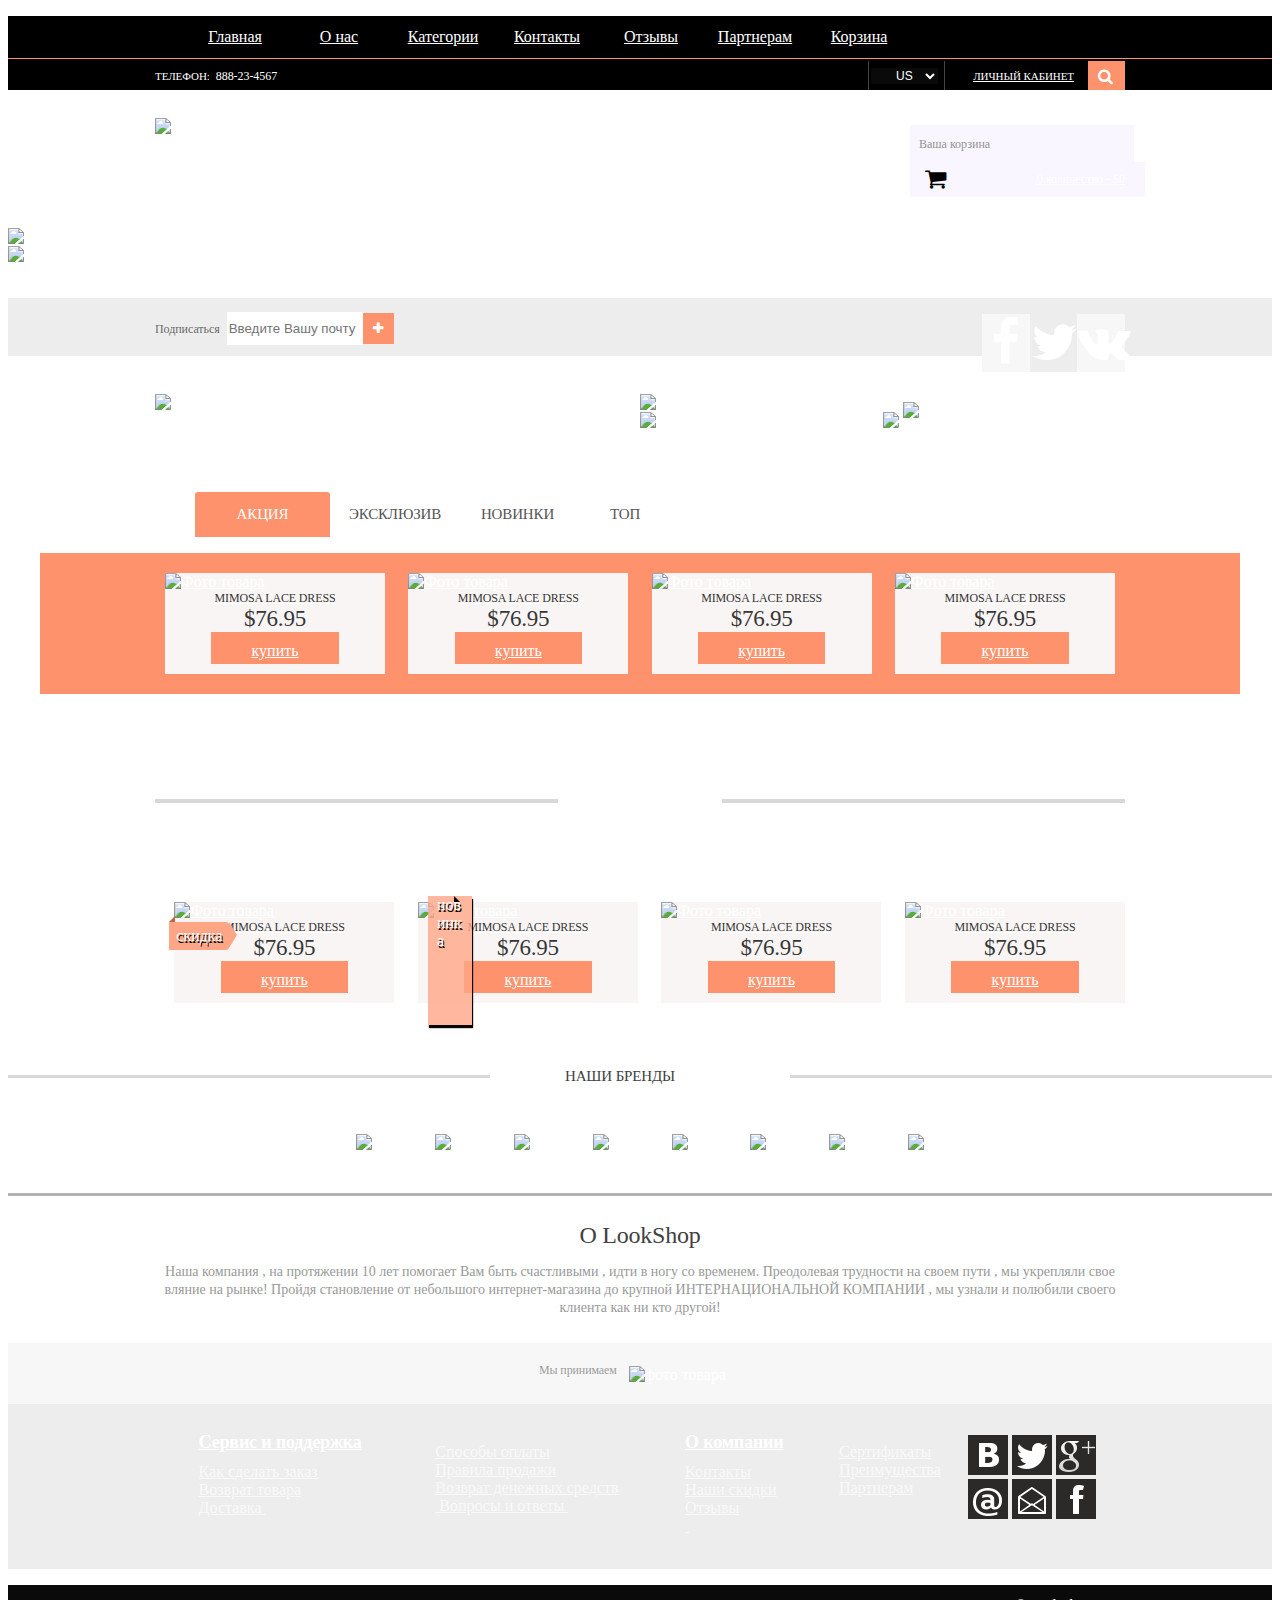
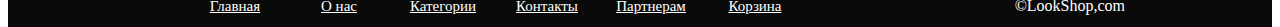
==== commit bc6a2e54: "last remove template 08.12  21.35" ====
--- a/index.html
+++ b/index.html
@@ -34,6 +34,7 @@
             <li><a href="about.html" title="перейти на страницу">О нас</a></li>
             <li><a href="products.html" title="перейти на страницу">Категории</a></li>
             <li><a href="contact.html" title="перейти на страницу">Контакты</a></li>
+            <li><a href="reviews.html" title="перейти на страницу">Отзывы</a></li>
             <li><a href="partneram.html" title="перейти на страницу">Партнерам</a></li>
             <li><a href="basket.html" title="перейти на страницу">Корзина</a></li>
         </ul>
@@ -180,7 +181,7 @@
                         <li class="slider_items whiteborder">Акция</li><li class="slider_items">Эксклюзив</li><li class="slider_items">Новинки</li><li class="slider_items">Топ</li>
                     </ul>
                     <div id="slider_bott_ul_mobile">
-                        <form>
+                        <form action="#" method="post">
                         <select>
                             <option selected>Акция</option>
                             <option>Эксклюзив</option>
@@ -198,10 +199,10 @@
                                 <div class="container_for_prod">
                                     <div class="product_r">
                                         <div class="product_r_cont_img">
-                                            <a href="#" title="перейти в товар"><img src="img/Layer-11.jpg" alt="Фото товара" title="Изображение"></a>
-                                        </div>
-
-                                        <a href="#" title="перейти в товар"><span class="title_r">MIMOSA LACE DRESS</span></a>
+                                            <a href="product.html" title="перейти в товар"><img src="img/Layer-11.jpg" alt="Фото товара" title="Изображение"></a>
+                                        </div>
+
+                                        <a href="product.html" title="перейти в товар"><span class="title_r">MIMOSA LACE DRESS</span></a>
                                         <div class="price"><span class="price_val_r">$</span><span class="product_price_r">76.95</span></div>
                                         <span class="product_add_to_cart_r"><a href="" title="купить">купить</a></span>
                                         <span class="into_bascet"><a href="" class="disabled">в корзине</a></span>
@@ -211,23 +212,23 @@
                                             <a href="#" title="перейти в товар"><img src="img/Layer-10.jpg" alt="Фото товара" title="Изображение"></a>
                                         </div>
 
-                                        <a href="#" title="перейти в товар"> <span class="title_r">MIMOSA LACE DRESS</span></a>
+                                        <a href="product.html" title="перейти в товар"> <span class="title_r">MIMOSA LACE DRESS</span></a>
                                         <div class="price"><span class="price_val_r">$</span><span class="product_price_r">76.95</span></div>
                                         <span class="product_add_to_cart_r"><a href="" title="купить">купить</a></span>
                                         <span class="into_bascet"><a href="" class="disabled">в корзине</a></span>
                                     </div>
                                     <div class="product_r hidden">
                                         <div class="product_r_cont_img">
-                                            <a href="#" title="перейти в товар"><img src="img/Layer-56.jpg" alt="Фото товара" title="Изображение"></a>
-                                        </div>
-                                        <a href="#" title="перейти в товар"> <span class="title_r">MIMOSA LACE DRESS</span></a>
+                                            <a href="product.html" title="перейти в товар"><img src="img/Layer-56.jpg" alt="Фото товара" title="Изображение"></a>
+                                        </div>
+                                        <a href="product.html" title="перейти в товар"> <span class="title_r">MIMOSA LACE DRESS</span></a>
                                         <div class="price"><span class="price_val_r">$</span><span class="product_price_r">76.95</span></div>
                                         <span class="product_add_to_cart_r"><a href="" title="купить">купить</a></span>
                                         <span class="into_bascet"><a href="" class="disabled">в корзине</a></span>
                                     </div>
                                     <div class="product_r hidden">
                                         <div class="product_r_cont_img">
-                                            <a href="#" title="перейти в товар"><img src="img/Layer-57.jpg" alt="Фото товара" title="Изображение"></a>
+                                            <a href="product.html" title="перейти в товар"><img src="img/Layer-57.jpg" alt="Фото товара" title="Изображение"></a>
                                         </div>
                                         <a href="#" title="перейти в товар"><span class="title_r">MIMOSA LACE DRESS</span></a>
                                         <div class="price"><span class="price_val_r">$</span><span class="product_price_r">76.95</span></div>
@@ -240,38 +241,38 @@
                                 <div class="container_for_prod">
                                     <div class="product_r">
                                         <div class="product_r_cont_img">
-                                            <a href="#" title="перейти в товар"><img src="img/Layer-58.jpg" alt="Фото товара" title="Изображение"></a>
-                                        </div>
-
-                                         <a href="#" title="перейти в товар"><span class="title_r">MIMOSA LACE DRESS</span></a>
+                                            <a href="product.html" title="перейти в товар"><img src="img/Layer-58.jpg" alt="Фото товара" title="Изображение"></a>
+                                        </div>
+
+                                         <a href="product.html" title="перейти в товар"><span class="title_r">MIMOSA LACE DRESS</span></a>
                                         <div class="price"><span class="price_val_r">$</span><span class="product_price_r">76.95</span></div>
                                         <span class="product_add_to_cart_r"><a href="" title="купить">купить</a></span>
                                         <span class="into_bascet"><a href="" class="disabled">в корзине</a></span>
                                     </div>
                                     <div class="product_r">
                                         <div class="product_r_cont_img">
-                                            <a href="#" title="перейти в товар"><img src="img/Layer-59.jpg" alt="Фото товара" title="Изображение"></a>
-                                        </div>
-
-                                        <a href="#" title="перейти в товар"> <span class="title_r">MIMOSA LACE DRESS</span></a>
+                                            <a href="product.html" title="перейти в товар"><img src="img/Layer-59.jpg" alt="Фото товара" title="Изображение"></a>
+                                        </div>
+
+                                        <a href="product.html" title="перейти в товар"> <span class="title_r">MIMOSA LACE DRESS</span></a>
                                         <div class="price"><span class="price_val_r">$</span><span class="product_price_r">76.95</span></div>
                                         <span class="product_add_to_cart_r"><a href="" title="купить">купить</a></span>
                                         <span class="into_bascet"><a href="" class="disabled">в корзине</a></span>
                                     </div>
                                     <div class="product_r hidden">
                                         <div class="product_r_cont_img">
-                                            <a href="#" title="перейти в товар"><img src="img/Layer-60.jpg" alt="Фото товара" title="Изображение"></a>
-                                        </div>
-                                        <a href="#" title="перейти в товар"> <span class="title_r">MIMOSA LACE DRESS</span></a>
+                                            <a href="product.html" title="перейти в товар"><img src="img/Layer-60.jpg" alt="Фото товара" title="Изображение"></a>
+                                        </div>
+                                        <a href="product.html" title="перейти в товар"> <span class="title_r">MIMOSA LACE DRESS</span></a>
                                         <div class="price"><span class="price_val_r">$</span><span class="product_price_r">76.95</span></div>
                                         <span class="product_add_to_cart_r"><a href="" title="купить">купить</a></span>
                                         <span class="into_bascet"><a href="" class="disabled">в корзине</a></span>
                                     </div>
                                     <div class="product_r hidden">
                                         <div class="product_r_cont_img">
-                                            <a href="#" title="перейти в товар"><img src="img/Layer-17.jpg" alt="Фото товара" title="Изображение"></a>
-                                        </div>
-                                         <a href="#" title="перейти в товар"><span class="title_r">MIMOSA LACE DRESS</span></a>
+                                            <a href="product.html" title="перейти в товар"><img src="img/Layer-17.jpg" alt="Фото товара" title="Изображение"></a>
+                                        </div>
+                                         <a href="product.html" title="перейти в товар"><span class="title_r">MIMOSA LACE DRESS</span></a>
                                         <div class="price"><span class="price_val_r">$</span><span class="product_price_r">76.95</span></div>
                                         <span class="product_add_to_cart_r"><a href="" title="купить">купить</a></span>
                                         <span class="into_bascet"><a href="" class="disabled">в корзине</a></span>
@@ -297,30 +298,30 @@
                 <div class="centred">
                     <div class="product_r ">
                         <div class="sale"><span>скидка</span></div>
-                              <a href="#" title="перейти в товар"><img src="img/Layer-61.jpg" alt="Фото товара" title="Изображение"></a>
-                           <a href="#" title="перейти в товар"> <span class="title_r">MIMOSA LACE DRESS</span></a>
+                              <a href="product.html" title="перейти в товар"><img src="img/Layer-61.jpg" alt="Фото товара" title="Изображение"></a>
+                           <a href="product.html" title="перейти в товар"> <span class="title_r">MIMOSA LACE DRESS</span></a>
                             <div class="price"><span class="price_val_r">$</span><span class="product_price_r">76.95</span></div>
                             <span class="product_add_to_cart_r"><a href="#" title="купить">купить</a></span>
                             <span class="into_bascet"><a href="" class="disabled">в корзине</a></span>
                     </div>
                     <div class="product_r">
                         <span class="new_product">новинка</span>
-                       <a href="#" title="перейти в товар"> <img src="img/Layer-62.jpg" alt="Фото товара" title="Изображение"></a>
-                       <a href="#" title="перейти в товар"> <span class="title_r">MIMOSA LACE DRESS</span></a>
+                       <a href="product.html" title="перейти в товар"> <img src="img/Layer-62.jpg" alt="Фото товара" title="Изображение"></a>
+                       <a href="product.html" title="перейти в товар"> <span class="title_r">MIMOSA LACE DRESS</span></a>
                         <div class="price"><span class="price_val_r">$</span><span class="product_price_r">76.95</span></div>
                         <span class="product_add_to_cart_r"><a href="#" title="купить">купить</a></span>
                         <span class="into_bascet"><a href="" class="disabled">в корзине</a></span>
                     </div>
                     <div class="product_r ">
-                       <a href="#" title="перейти в товар"> <img src="img/layer-63.jpg" alt="Фото товара" title="Изображение"></a>
-                       <a href="#" title="перейти в товар"> <span class="title_r">MIMOSA LACE DRESS</span></a>
+                       <a href="product.html" title="перейти в товар"> <img src="img/layer-63.jpg" alt="Фото товара" title="Изображение"></a>
+                       <a href="product.html" title="перейти в товар"> <span class="title_r">MIMOSA LACE DRESS</span></a>
                         <div class="price"><span class="price_val_r">$</span><span class="product_price_r">76.95</span></div>
                         <span class="product_add_to_cart_r"><a href="#" title="купить">купить</a></span>
                         <span class="into_bascet"><a href="" class="disabled">в корзине</a></span>
                     </div>
                     <div class="product_r">
-                       <a href="#" title="перейти в товар"> <img src="img/Layer-58.jpg" alt="Фото товара" title="Изображение"></a>
-                       <a href="#" title="перейти в товар"> <span class="title_r">MIMOSA LACE DRESS</span></a>
+                       <a href="product.html" title="перейти в товар"> <img src="img/Layer-58.jpg" alt="Фото товара" title="Изображение"></a>
+                       <a href="product.html" title="перейти в товар"> <span class="title_r">MIMOSA LACE DRESS</span></a>
                         <div class="price"><span class="price_val_r">$</span><span class="product_price_r">76.95</span></div>
                         <span class="product_add_to_cart_r"><a href="#" title="купить">купить</a></span>
                         <span class="into_bascet"><a href="" class="disabled">в корзине</a></span>
--- a/css/style.css
+++ b/css/style.css
@@ -2462,8 +2462,152 @@
     height: 30px;
 }
 
+
 /*page cart and*/
 
+
+/*bread_crumbs*/
+.bread_crumbs{
+    border-top: 1px solid #8f8f8f;
+    border-bottom: 1px solid #8f8f8f;
+    width: 100%;
+    margin: 10px 0 10px 0;
+}
+.bread_crumbs li{
+    display: inline-block;
+    list-style-type: none;
+    padding: 0;
+    vertical-align: middle;
+    margin-right: 10px;
+    color: #000000;
+}
+.bread_crumbs_home{
+    width: 25px;
+}
+.bread_crumbs_home img{
+    width: 100%;
+}
+li.bread_crumbs_active{
+    color: #fd926d;
+}
+
+
+/*bread_crumbs and*/
+
+
+/*reviews*/
+@keyframes scroll {
+    0% {
+        transform: translate(0, 0);
+    }
+
+    100% {
+        transform: translate(-100%, 0)
+    }
+}
+.marquee {
+    display: block;
+    width: 100%;
+    white-space: nowrap;
+    overflow: hidden;
+
+}
+.btn_revew{
+    background: #ffffff;
+    width: 120px;
+    height: 50px;
+    font-size: 16px;
+    border: 1px solid #fd926d;
+    transition: 1s;
+}
+.btn_revew span{
+    transition: 1s;
+    color: #000000;
+}
+.btn_revew:hover{
+    background: #fd926d;
+}
+.btn_revew:hover span{
+    color: #ffffff;
+}
+.marquee span {
+    display: inline-block;
+    padding-left: 100%;
+    color: #fd926d;
+    font-size: 30px;
+    -webkit-animation: scroll 10s 2 linear ;
+    -moz-animation: scroll 10s 2 linear;
+    animation: scroll 10s 2 linear;
+}
+.reviews{
+    width: 100%;
+    margin: 20px auto 20px;
+    border: 1px solid #d6d2cd;
+    border-left: 4px solid #fd926d;
+    position: relative;
+    transition: 1s;
+}
+
+.reviews:hover{
+      box-shadow: 0 10px 20px -5px rgba(161,161,161,1);
+
+}
+.reviews:after{
+    content: '';
+    display: block;
+    clear: both;
+}
+.reviews_content{
+    display: inline-block;
+    width: 80%;
+    float: right;
+    padding: 20px;
+}
+.reviews_content p{
+    font-size: 20px;
+    color: #000000;
+    text-align: justify;
+}
+.reviews_avatar{
+    float: left;
+    display: inline-block;
+    width: 15%;
+    margin:20px 10px 0;
+    vertical-align: middle;
+    text-align: center;
+    padding: 20px;
+    background: floralwhite;
+}
+.reviews_avatar img{
+    width: 100%;
+}
+.reviews_info li{
+    width: 100%;
+    list-style-type: none;
+    margin-left: 10px;
+
+}
+.reviews_info{
+    float: left;
+    clear: left;
+}
+.reviews_name{
+    color: #000000;
+    text-align: center;
+}
+.reviews_data{
+    color: #000;
+    text-align: center;
+}
+.reviews_btn{
+    float: right;
+}
+.reviews_btn li{
+    display: inline-block;
+}
+
+
+/*reviews and*/
 
 /*footer*/
 .footer_list{
--- a/css/media.css
+++ b/css/media.css
@@ -580,6 +580,13 @@
     }
     .about_text h2{
         font-size: 27px;
+    }
+    .bread_crumbs{
+      width: 96%;
+        margin: 0 auto;
+    }
+    .reviews_avatar{
+        padding: 0;
     }
     @media screen and (max-width: 520px){
         .cart_product{
